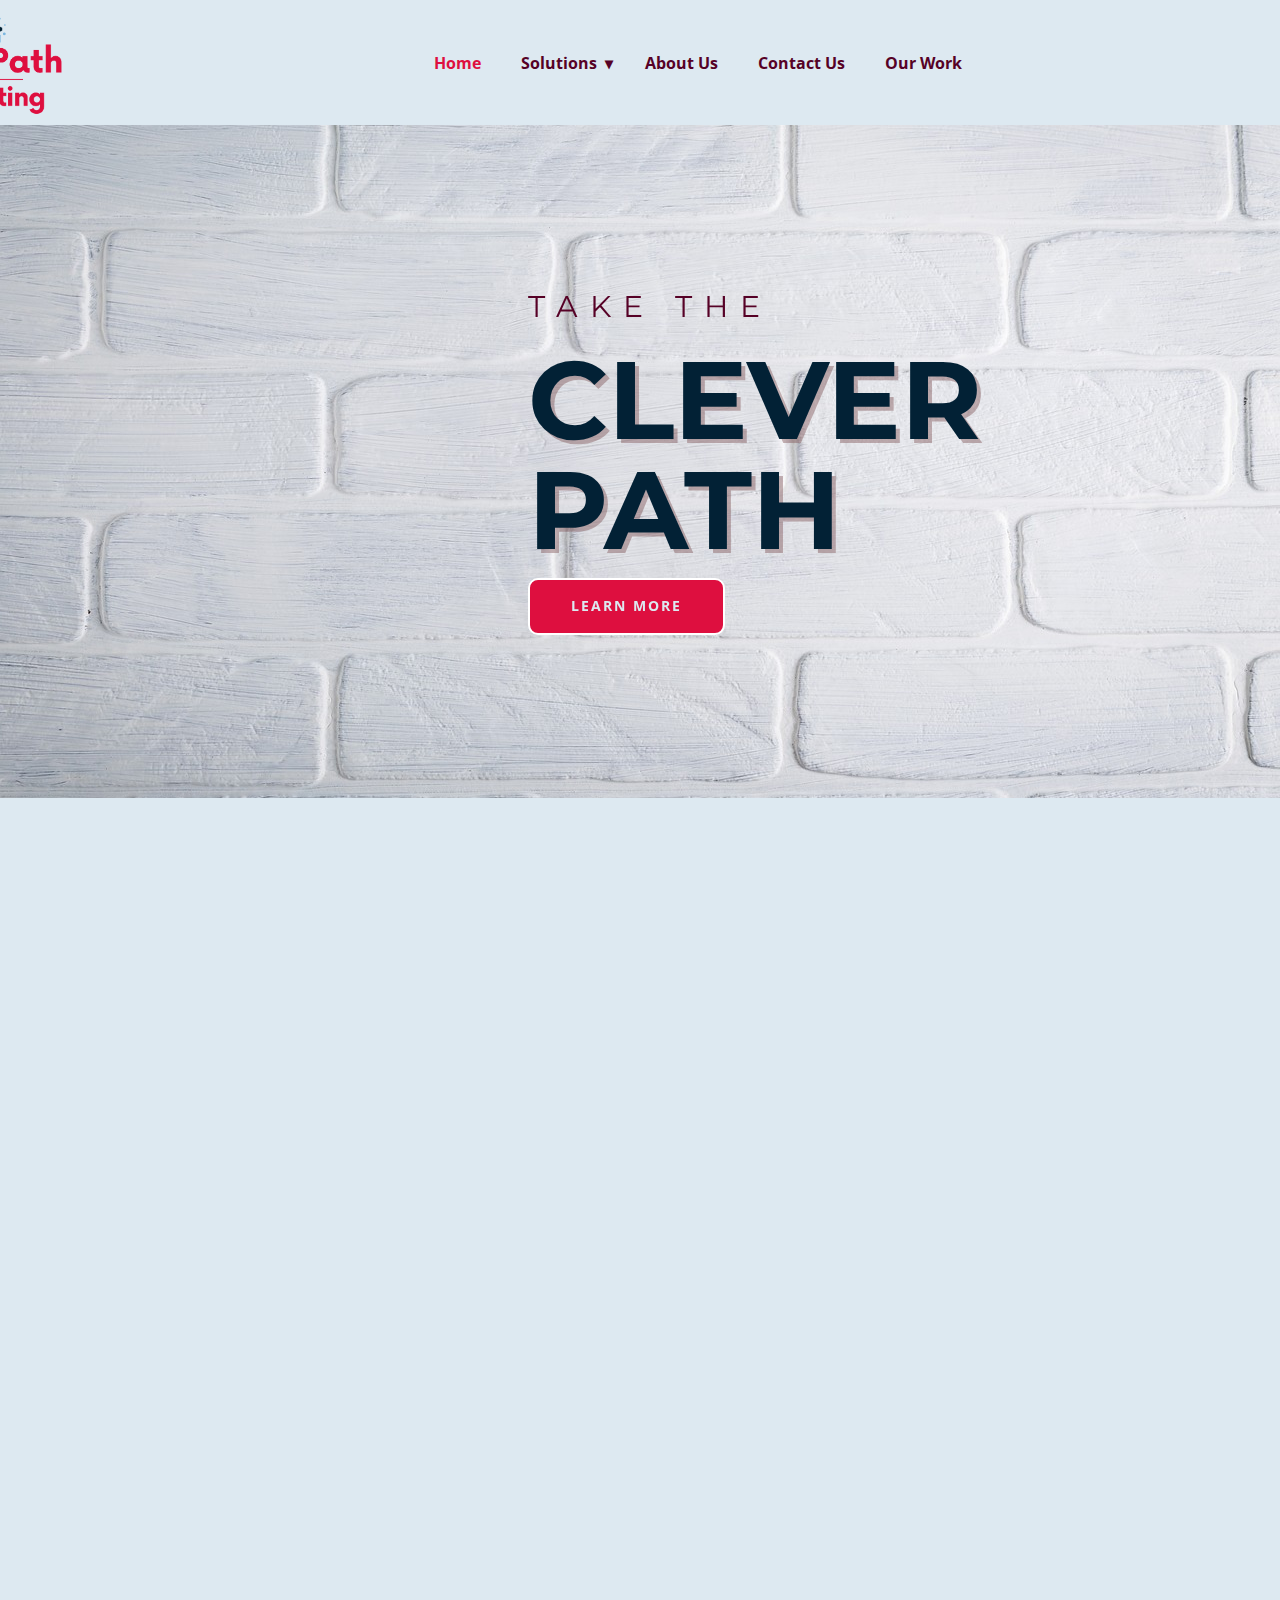
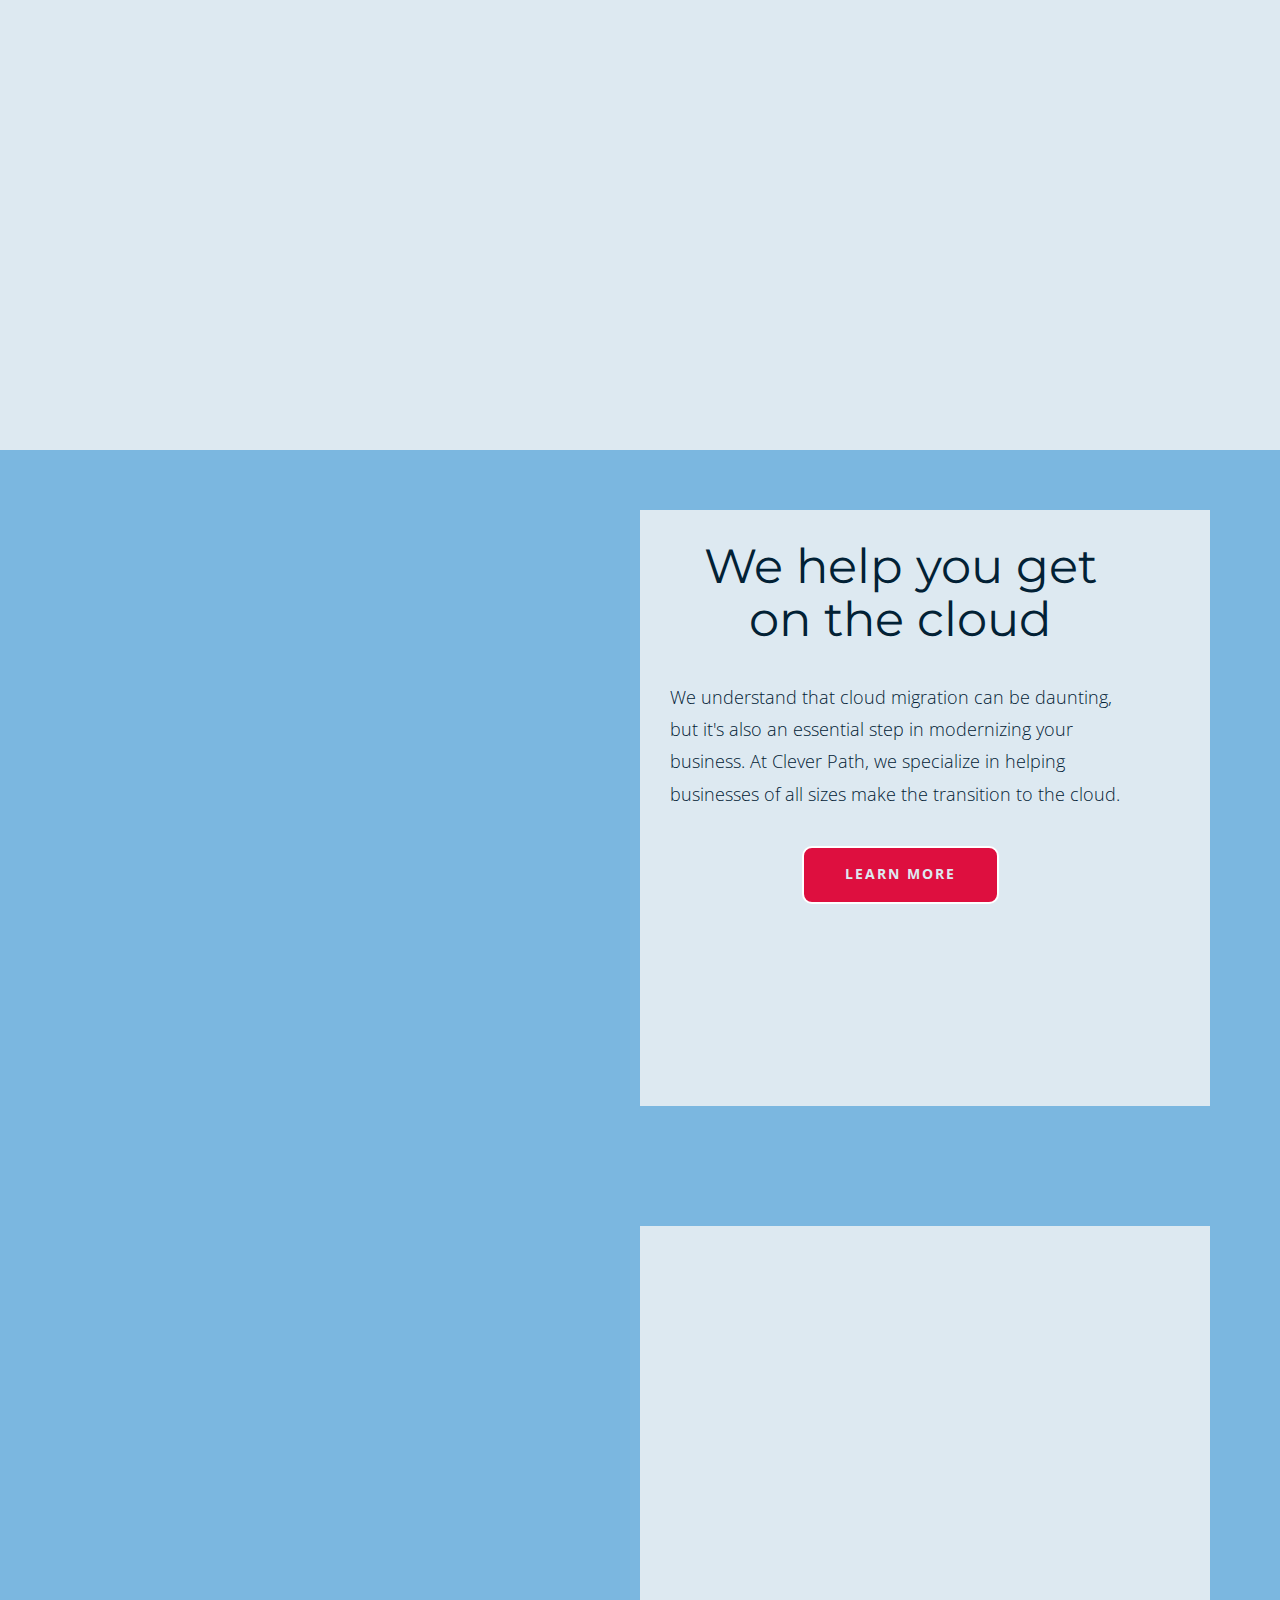
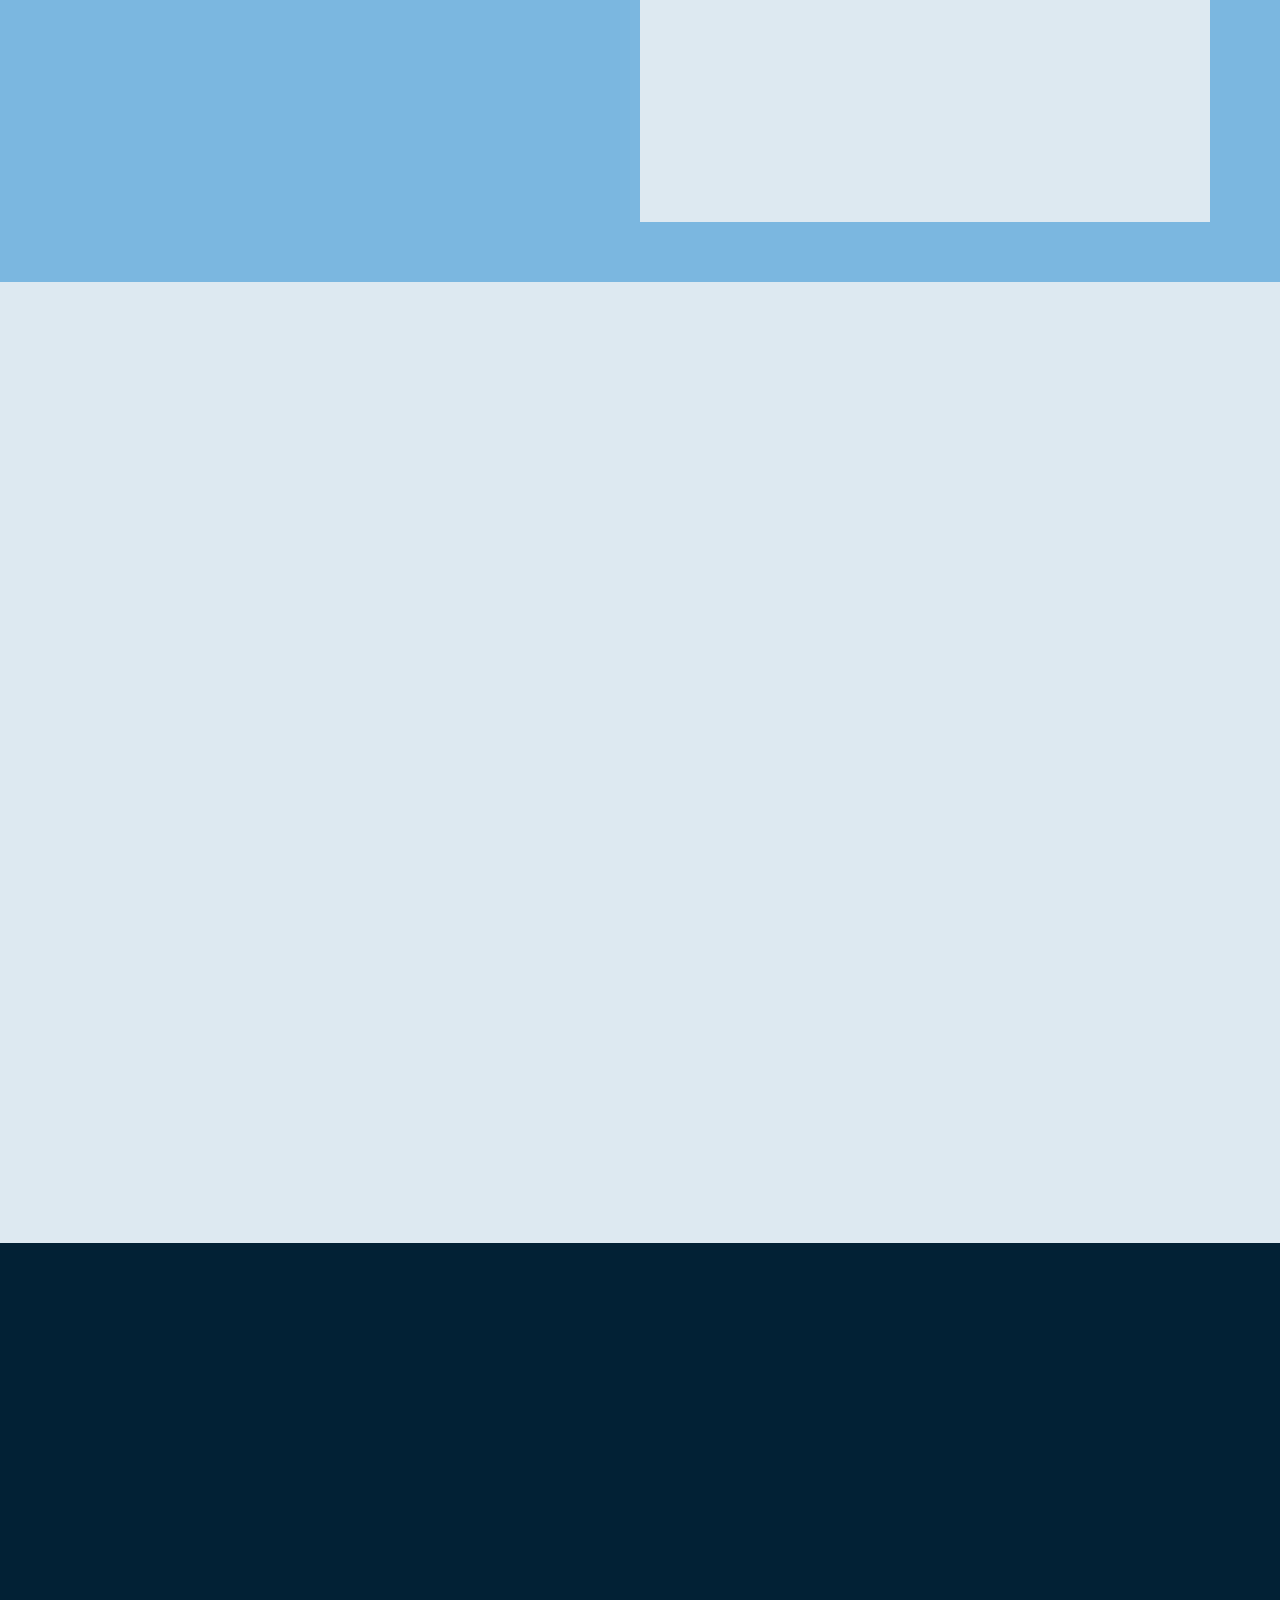
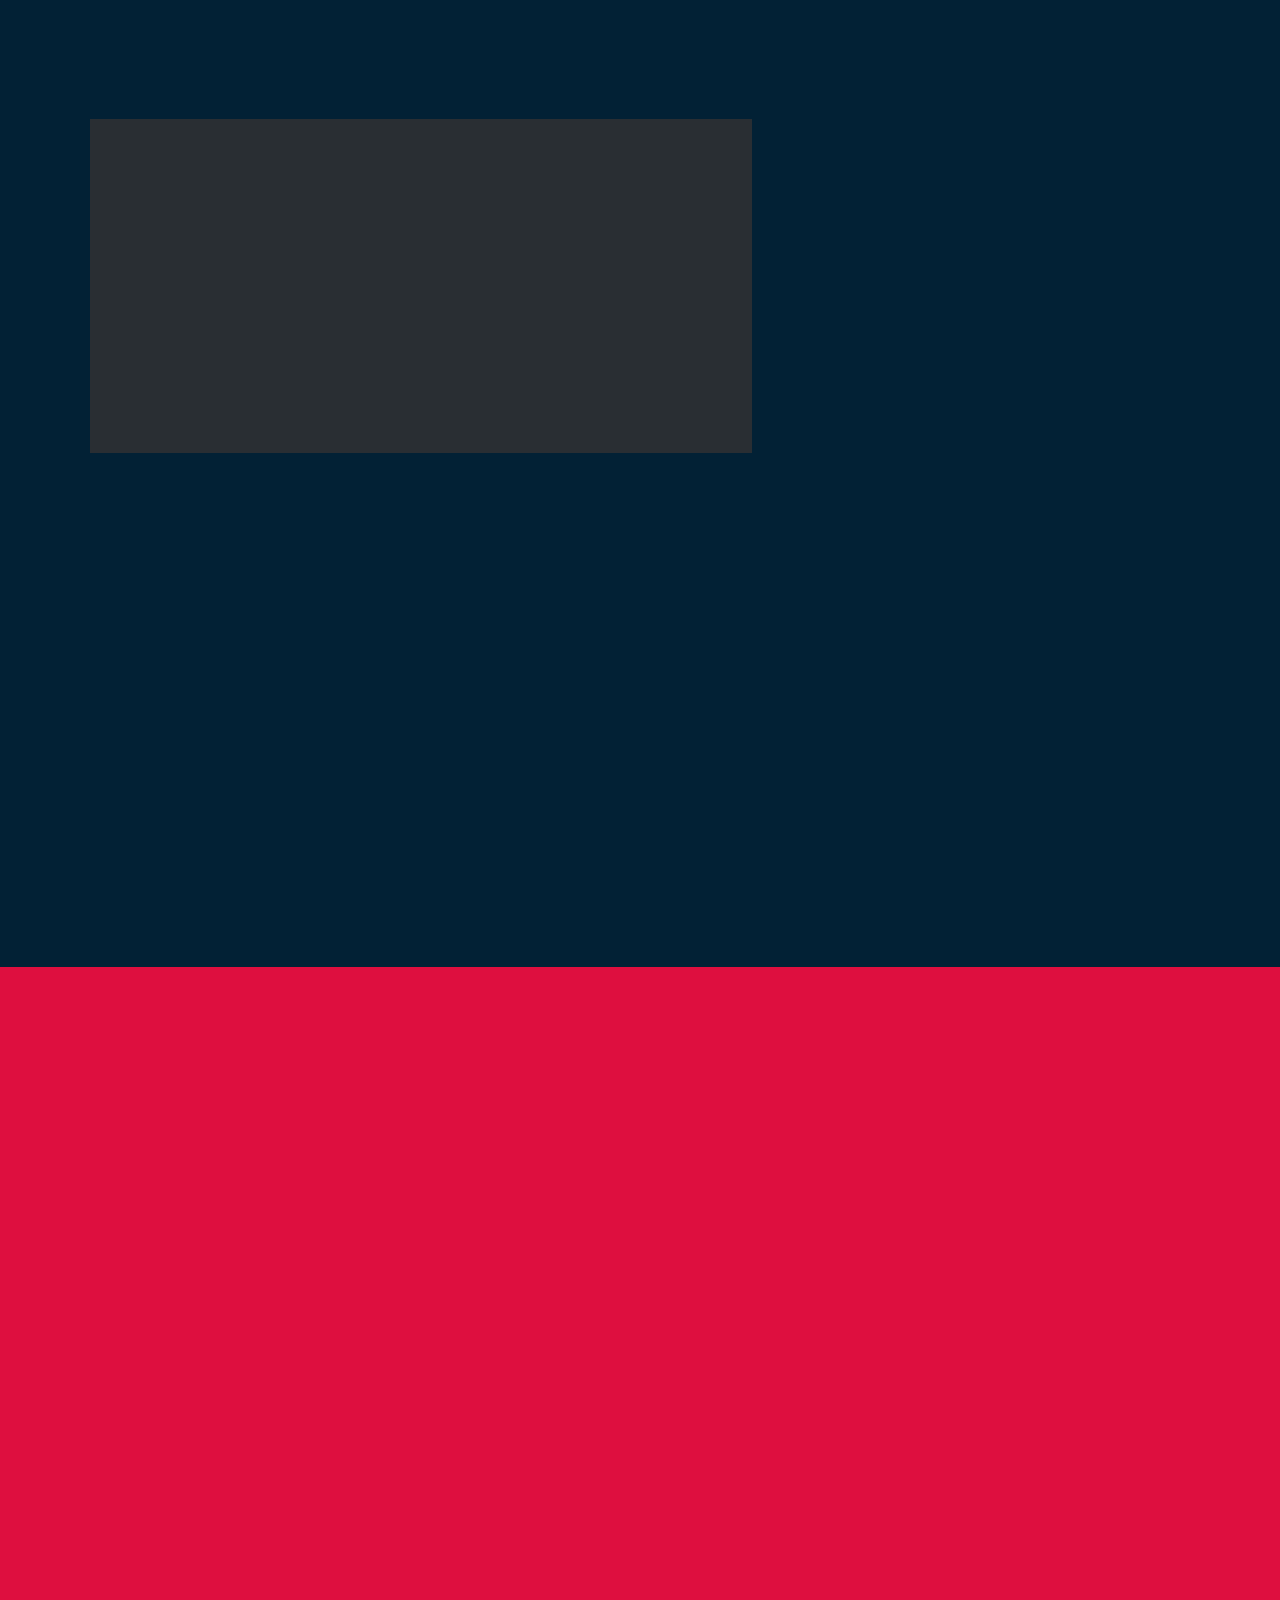
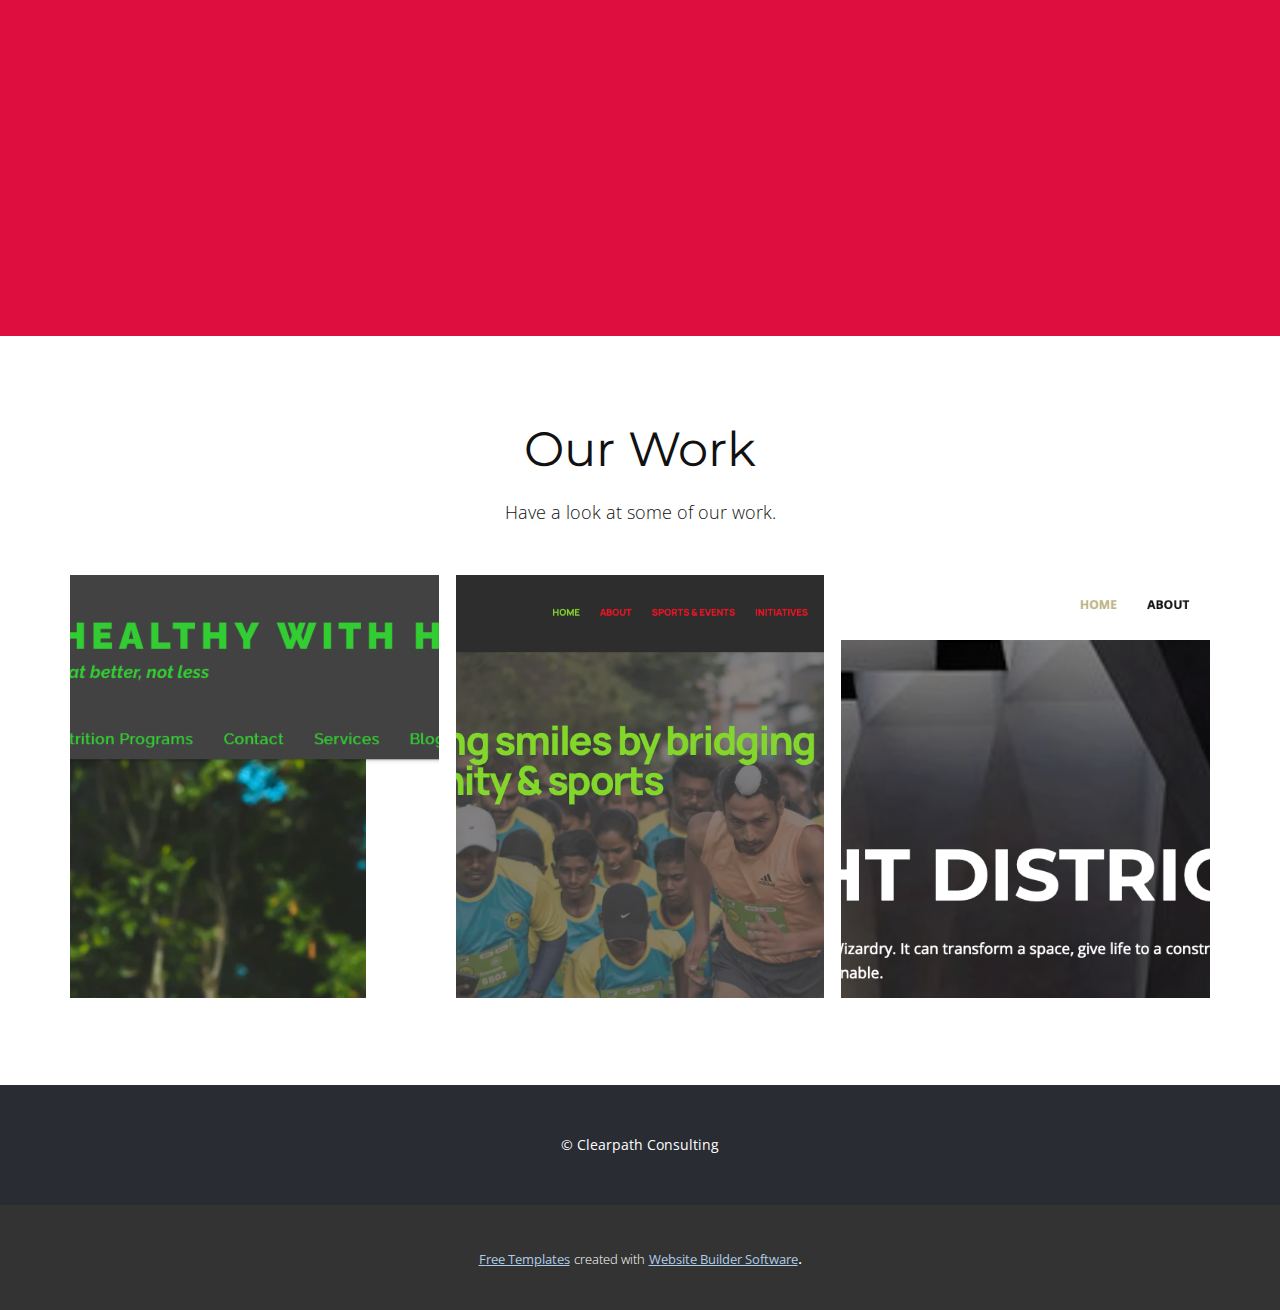
==== index.html @ 5c54d7be "initial commit" ====
<!DOCTYPE html>
<html style="font-size: 16px;" lang="en"><head>
    <meta name="viewport" content="width=device-width, initial-scale=1.0">
    <meta charset="utf-8">
    <meta name="keywords" content="CreativeAgency, ​We Create Websites, ​What do our users say?, Brand Identity Design Agency, ​We create and improve web &amp;amp; mobile products, ​Join Our Newsletter">
    <meta name="description" content="">
    <title>Home</title>
    <link rel="stylesheet" href="nicepage.css" media="screen">
<link rel="stylesheet" href="Home.css" media="screen">
    <script class="u-script" type="text/javascript" src="jquery.js" defer=""></script>
    <script class="u-script" type="text/javascript" src="nicepage.js" defer=""></script>
    <meta name="generator" content="Nicepage 5.9.10, nicepage.com">
    <link id="u-theme-google-font" rel="stylesheet" href="https://fonts.googleapis.com/css?family=Montserrat:100,100i,200,200i,300,300i,400,400i,500,500i,600,600i,700,700i,800,800i,900,900i|Open+Sans:300,300i,400,400i,500,500i,600,600i,700,700i,800,800i">
    <link id="u-page-google-font" rel="stylesheet" href="https://fonts.googleapis.com/css?family=Roboto+Condensed:300,300i,400,400i,700,700i">
    
    
    
    
    
    
    
    
    
    
    <script type="application/ld+json">{
		"@context": "http://schema.org",
		"@type": "Organization",
		"name": "",
		"logo": "images/ToscaBlackModernCubetechFashionBrandArtDesignLogo11.png"
}</script>
    <meta name="theme-color" content="#478ac9">
    <meta property="og:title" content="Home">
    <meta property="og:type" content="website">
  <meta data-intl-tel-input-cdn-path="intlTelInput/"></head>
  <body data-home-page="Home.html" data-home-page-title="Home" class="u-body u-xl-mode" data-lang="en"><header class="u-clearfix u-custom-color-3 u-header u-header" id="sec-176e"><div class="u-clearfix u-sheet u-sheet-1">
        <a href="https://nicepage.com" class="u-image u-logo u-image-1" data-image-width="1238" data-image-height="798">
          <img src="images/ToscaBlackModernCubetechFashionBrandArtDesignLogo11.png" class="u-logo-image u-logo-image-1">
        </a>
        <nav class="u-align-left u-dropdown-icon u-menu u-menu-dropdown u-offcanvas u-menu-1" data-responsive-from="MD">
          <div class="menu-collapse" style="font-size: 1rem; letter-spacing: 0px; font-weight: 700;">
            <a class="u-button-style u-custom-border u-custom-border-color u-custom-borders u-custom-left-right-menu-spacing u-custom-text-active-color u-custom-text-color u-custom-text-hover-color u-custom-top-bottom-menu-spacing u-nav-link" href="#">
              <svg class="u-svg-link" preserveAspectRatio="xMidYMin slice" viewBox="0 0 302 302" style=""><use xmlns:xlink="http://www.w3.org/1999/xlink" xlink:href="#svg-8a8f"></use></svg>
              <svg xmlns="http://www.w3.org/2000/svg" xmlns:xlink="http://www.w3.org/1999/xlink" version="1.1" id="svg-8a8f" x="0px" y="0px" viewBox="0 0 302 302" style="enable-background:new 0 0 302 302;" xml:space="preserve" class="u-svg-content"><g><rect y="36" width="302" height="30"></rect><rect y="236" width="302" height="30"></rect><rect y="136" width="302" height="30"></rect>
</g><g></g><g></g><g></g><g></g><g></g><g></g><g></g><g></g><g></g><g></g><g></g><g></g><g></g><g></g><g></g></svg>
            </a>
          </div>
          <div class="u-custom-menu u-nav-container">
            <ul class="u-nav u-spacing-20 u-unstyled u-nav-1"><li class="u-nav-item"><a class="u-border-active-palette-1-base u-border-hover-palette-1-light-1 u-button-style u-nav-link u-text-active-custom-color-4 u-text-custom-color-5 u-text-hover-palette-2-base" href="Home.html" style="padding: 10px;">Home</a>
</li><li class="u-nav-item"><a class="u-border-active-palette-1-base u-border-hover-palette-1-light-1 u-button-style u-nav-link u-text-active-custom-color-4 u-text-custom-color-5 u-text-hover-palette-2-base" href="Solutions.html" style="padding: 10px;">Solutions</a><div class="u-nav-popup"><ul class="u-border-1 u-border-grey-75 u-h-spacing-35 u-nav u-unstyled u-v-spacing-17 u-nav-2"><li class="u-nav-item"><a class="u-active-custom-color-3 u-button-style u-custom-color-2 u-hover-custom-color-1 u-nav-link u-text-active-custom-color-5 u-text-custom-color-1 u-text-hover-custom-color-3" href="Home.html#carousel_5587">Website Development</a>
</li><li class="u-nav-item"><a class="u-active-custom-color-3 u-button-style u-custom-color-2 u-hover-custom-color-1 u-nav-link u-text-active-custom-color-5 u-text-custom-color-1 u-text-hover-custom-color-3" href="Home.html#carousel_422d">App Development</a>
</li><li class="u-nav-item"><a class="u-active-custom-color-3 u-button-style u-custom-color-2 u-hover-custom-color-1 u-nav-link u-text-active-custom-color-5 u-text-custom-color-1 u-text-hover-custom-color-3" href="Home.html#carousel_0ec8">Cloud Solutions</a>
</li><li class="u-nav-item"><a class="u-active-custom-color-3 u-button-style u-custom-color-2 u-hover-custom-color-1 u-nav-link u-text-active-custom-color-5 u-text-custom-color-1 u-text-hover-custom-color-3" href="Home.html#carousel_21ff">Other Services</a>
</li></ul>
</div>
</li><li class="u-nav-item"><a class="u-border-active-palette-1-base u-border-hover-palette-1-light-1 u-button-style u-nav-link u-text-active-custom-color-4 u-text-custom-color-5 u-text-hover-palette-2-base" href="Home.html#sec-e8a4" style="padding: 10px;">About Us</a>
</li><li class="u-nav-item"><a class="u-border-active-palette-1-base u-border-hover-palette-1-light-1 u-button-style u-nav-link u-text-active-custom-color-4 u-text-custom-color-5 u-text-hover-palette-2-base" href="Home.html#carousel_888a" style="padding: 10px;">Contact Us</a>
</li><li class="u-nav-item"><a class="u-border-active-palette-1-base u-border-hover-palette-1-light-1 u-button-style u-nav-link u-text-active-custom-color-4 u-text-custom-color-5 u-text-hover-palette-2-base" href="Home.html#sec-b606" style="padding: 10px;">Our Work</a>
</li></ul>
          </div>
          <div class="u-custom-menu u-nav-container-collapse">
            <div class="u-align-center u-black u-container-style u-inner-container-layout u-opacity u-opacity-95 u-sidenav">
              <div class="u-inner-container-layout u-sidenav-overflow">
                <div class="u-menu-close"></div>
                <ul class="u-align-center u-nav u-popupmenu-items u-unstyled u-nav-3"><li class="u-nav-item"><a class="u-button-style u-nav-link" href="Home.html">Home</a>
</li><li class="u-nav-item"><a class="u-button-style u-nav-link" href="Solutions.html">Solutions</a><div class="u-nav-popup"><ul class="u-border-1 u-border-grey-75 u-h-spacing-35 u-nav u-unstyled u-v-spacing-17 u-nav-4"><li class="u-nav-item"><a class="u-button-style u-nav-link" href="Home.html#carousel_5587">Website Development</a>
</li><li class="u-nav-item"><a class="u-button-style u-nav-link" href="Home.html#carousel_422d">App Development</a>
</li><li class="u-nav-item"><a class="u-button-style u-nav-link" href="Home.html#carousel_0ec8">Cloud Solutions</a>
</li><li class="u-nav-item"><a class="u-button-style u-nav-link" href="Home.html#carousel_21ff">Other Services</a>
</li></ul>
</div>
</li><li class="u-nav-item"><a class="u-button-style u-nav-link" href="Home.html#sec-e8a4">About Us</a>
</li><li class="u-nav-item"><a class="u-button-style u-nav-link" href="Home.html#carousel_888a">Contact Us</a>
</li><li class="u-nav-item"><a class="u-button-style u-nav-link" href="Home.html#sec-b606">Our Work</a>
</li></ul>
              </div>
            </div>
            <div class="u-black u-menu-overlay u-opacity u-opacity-70"></div>
          </div>
        </nav>
        <img class="u-expanded-height u-image u-image-contain u-image-default u-image-2" src="images/ToscaBlackModernCubetechFashionBrandArtDesignLogo11.png" alt="" data-image-width="1238" data-image-height="798">
      </div></header>
    <section class="u-clearfix u-image u-section-1" id="carousel_42dc" data-image-width="1280" data-image-height="853">
      <div class="u-clearfix u-sheet u-valign-middle-md u-valign-middle-sm u-valign-middle-xl u-valign-middle-xs u-sheet-1">
        <div class="u-align-left u-container-style u-expanded-width-xs u-group u-group-1" data-animation-name="customAnimationIn" data-animation-duration="1500" data-animation-delay="500">
          <div class="u-container-layout u-container-layout-1">
            <h3 class="u-text u-text-custom-color-5 u-text-default u-text-1">Take the</h3>
            <h1 class="u-text u-text-custom-color-1 u-text-2">Cleve​​r<br>Pa​th
            </h1>
            <a href="Home.html#carousel_888a" class="u-active-custom-color-1 u-align-center u-border-2 u-border-active-white u-border-hover-white u-border-white u-btn u-btn-round u-button-style u-custom-color-4 u-hover-custom-color-5 u-radius-10 u-text-active-custom-color-3 u-text-custom-color-3 u-text-hover-custom-color-3 u-btn-1" data-animation-name="" data-animation-duration="0" data-animation-delay="0" data-animation-direction="">learn more</a>
          </div>
        </div>
      </div>
    </section>
    <section class="u-align-center u-clearfix u-container-align-center u-custom-color-3 u-section-2" id="sec-20f0">
      <div class="u-clearfix u-sheet u-valign-middle u-sheet-1">
        <div class="u-expanded-width u-list u-list-1">
          <div class="u-repeater u-repeater-1">
            <div class="u-align-center u-container-style u-custom-color-2 u-list-item u-radius-20 u-repeater-item u-shape-round u-list-item-1" data-animation-name="customAnimationIn" data-animation-duration="1500">
              <div class="u-container-layout u-similar-container u-container-layout-1"><span class="u-file-icon u-icon u-text-black u-icon-1" data-animation-name="customAnimationIn" data-animation-duration="1000" data-animation-delay="750"><img src="images/568717-7e9228eb.png" alt=""></span>
                <h4 class="u-custom-font u-font-roboto-condensed u-text u-text-1">Cloud Solutions</h4>
                <a href="Home.html#carousel_0ec8" class="u-border-1 u-border-active-grey-70 u-border-black u-border-hover-grey-70 u-border-no-left u-border-no-right u-border-no-top u-bottom-left-radius-0 u-bottom-right-radius-0 u-btn u-button-style u-none u-radius-0 u-text-active-palette-3-base u-text-body-color u-text-hover-palette-3-base u-top-left-radius-0 u-top-right-radius-0 u-btn-1">more</a>
              </div>
            </div>
            <div class="u-align-center u-container-style u-custom-color-2 u-list-item u-radius-20 u-repeater-item u-shape-round u-list-item-2" data-animation-name="customAnimationIn" data-animation-duration="1500">
              <div class="u-container-layout u-similar-container u-container-layout-2"><span class="u-file-icon u-icon u-text-black u-icon-2" data-animation-name="customAnimationIn" data-animation-duration="1000" data-animation-delay="750"><img src="images/2721688-f5affd8e.png" alt=""></span>
                <h4 class="u-custom-font u-font-roboto-condensed u-text u-text-2">Web Development</h4>
                <a href="Home.html#carousel_5587" class="u-border-1 u-border-active-grey-70 u-border-black u-border-hover-grey-70 u-border-no-left u-border-no-right u-border-no-top u-bottom-left-radius-0 u-bottom-right-radius-0 u-btn u-button-style u-none u-radius-0 u-text-active-palette-3-base u-text-body-color u-text-hover-palette-3-base u-top-left-radius-0 u-top-right-radius-0 u-btn-2">more</a>
              </div>
            </div>
            <div class="u-align-center u-container-style u-custom-color-2 u-list-item u-radius-20 u-repeater-item u-shape-round u-list-item-3" data-animation-name="customAnimationIn" data-animation-duration="1500">
              <div class="u-container-layout u-similar-container u-container-layout-3"><span class="u-file-icon u-icon u-text-black u-icon-3" data-animation-name="customAnimationIn" data-animation-duration="1000" data-animation-delay="750"><img src="images/2664673-d0917152.png" alt=""></span>
                <h4 class="u-custom-font u-font-roboto-condensed u-text u-text-3">Mobile App Developement</h4>
                <a href="Home.html#carousel_422d" class="u-border-1 u-border-active-grey-70 u-border-black u-border-hover-grey-70 u-border-no-left u-border-no-right u-border-no-top u-bottom-left-radius-0 u-bottom-right-radius-0 u-btn u-button-style u-none u-radius-0 u-text-active-palette-3-base u-text-body-color u-text-hover-palette-3-base u-top-left-radius-0 u-top-right-radius-0 u-btn-3">more</a>
              </div>
            </div>
            <div class="u-align-center u-container-style u-custom-color-2 u-list-item u-radius-20 u-repeater-item u-shape-round u-list-item-4" data-animation-name="customAnimationIn" data-animation-duration="1500">
              <div class="u-container-layout u-similar-container u-container-layout-4"><span class="u-file-icon u-icon u-icon-4" data-animation-name="customAnimationIn" data-animation-duration="1000" data-animation-delay="750"><img src="images/10741347.png" alt=""></span>
                <h4 class="u-custom-font u-font-roboto-condensed u-text u-text-4">Digital Marketing</h4>
                <a href="Home.html#carousel_21ff" class="u-border-1 u-border-active-grey-70 u-border-black u-border-hover-grey-70 u-border-no-left u-border-no-right u-border-no-top u-bottom-left-radius-0 u-bottom-right-radius-0 u-btn u-button-style u-none u-radius-0 u-text-active-palette-3-base u-text-body-color u-text-hover-palette-3-base u-top-left-radius-0 u-top-right-radius-0 u-btn-4">more</a>
              </div>
            </div>
          </div>
        </div>
      </div>
    </section>
    <section class="u-clearfix u-custom-color-3 u-section-3" id="carousel_5587">
      <div class="u-clearfix u-sheet u-sheet-1">
        <div class="u-expanded-width-md u-expanded-width-sm u-expanded-width-xs u-grey-5 u-radius-15 u-shape u-shape-round u-shape-1" data-animation-name="customAnimationIn" data-animation-duration="1500" data-animation-delay="0"></div>
        <div class="u-custom-color-2 u-shape u-shape-rectangle u-shape-2" data-animation-name="customAnimationIn" data-animation-duration="1500"></div>
        <div class="u-align-left u-container-style u-group u-shape-rectangle u-group-1">
          <div class="u-container-layout u-valign-middle-lg u-container-layout-1">
            <img src="images/aa49e5bbcb321c65e1d4ba4d4afa599b.png" alt="" class="u-image u-image-default u-image-1" data-image-width="817" data-image-height="799" data-animation-name="customAnimationIn" data-animation-duration="1250" data-animation-delay="250">
            <img src="images/c43f809d31edee21971050651fcfcbb5a9292cf536c092ce64c6f22769df2cb768da1dc396044d9c482ab3f46cb1008917714fa247987b619cf3ab_1280.jpg" alt="" class="u-image u-image-default u-image-2" data-image-width="1280" data-image-height="853" data-animation-name="customAnimationIn" data-animation-duration="1750" data-animation-delay="250">
          </div>
        </div>
        <div class="u-container-style u-expanded-width-xs u-group u-shape-rectangle u-group-2" data-animation-name="customAnimationIn" data-animation-duration="1500">
          <div class="u-container-layout u-valign-top u-container-layout-2">
            <h2 class="u-align-center u-text u-text-custom-color-1 u-text-1"> We create websites</h2>
            <p class="u-align-left u-text u-text-custom-color-1 u-text-2"> We believe that a website is more than just an online presence. It's a powerful tool that can help businesses reach new audiences, generate leads, and drive growth. That's why we're passionate about creating websites that are not only visually stunning but also highly functional and effective.</p>
            <a href="Home.html#carousel_888a" class="u-active-custom-color-1 u-align-center u-border-2 u-border-active-white u-border-hover-white u-border-white u-btn u-btn-round u-button-style u-custom-color-4 u-hover-custom-color-5 u-radius-10 u-text-active-custom-color-3 u-text-custom-color-3 u-text-hover-custom-color-3 u-btn-1" data-animation-name="" data-animation-duration="0" data-animation-delay="0" data-animation-direction="">learn more</a>
          </div>
        </div>
      </div>
    </section>
    <section class="u-align-center u-clearfix u-custom-color-2 u-valign-middle u-section-4" id="carousel_0ec8" data-animation-name="" data-animation-duration="0" data-animation-delay="0" data-animation-direction="">
      <div class="u-clearfix u-sheet u-sheet-1">
        <div class="u-clearfix u-expanded-width u-layout-wrap u-layout-wrap-1">
          <div class="u-layout">
            <div class="u-layout-row">
              <div class="u-align-center u-container-style u-custom-color-3 u-layout-cell u-size-30-lg u-size-30-xl u-size-60-md u-size-60-sm u-size-60-xs u-layout-cell-1" data-animation-name="customAnimationIn" data-animation-duration="1500">
                <div class="u-container-layout u-valign-middle u-container-layout-1">
                  <img class="u-expanded-width u-image u-image-contain u-image-1" src="images/cbcf051e9456dfaa99ba7140f59c701ec4b8000f1d8920e5ba3833ebf92280126717e0f4117621e37648de534c2a740dad07df397b5ab1ec386798_1280.jpg" data-image-width="1280" data-image-height="593" data-animation-name="customAnimationIn" data-animation-duration="1250" data-animation-delay="500">
                </div>
              </div>
              <div class="u-container-style u-custom-color-3 u-layout-cell u-size-30-lg u-size-30-xl u-size-60-md u-size-60-sm u-size-60-xs u-layout-cell-2">
                <div class="u-container-layout u-valign-top u-container-layout-2">
                  <h2 class="u-align-center u-text u-text-custom-color-1 u-text-1">We help you get on the cloud</h2>
                  <p class="u-align-left u-text u-text-custom-color-1 u-text-2"> We understand that cloud migration can be daunting, but it's also an essential step in modernizing your business. At Clever Path, we specialize in helping businesses of all sizes make the transition to the cloud.</p>
                  <a href="Home.html#carousel_888a" class="u-active-custom-color-1 u-align-center u-border-2 u-border-active-white u-border-hover-white u-border-white u-btn u-btn-round u-button-style u-custom-color-4 u-hover-custom-color-5 u-radius-10 u-text-active-custom-color-3 u-text-custom-color-3 u-text-hover-custom-color-3 u-btn-1" data-animation-name="" data-animation-duration="0" data-animation-delay="0" data-animation-direction="">learn more</a>
                </div>
              </div>
            </div>
          </div>
        </div>
      </div>
    </section>
    <section class="u-align-center u-clearfix u-custom-color-2 u-valign-middle u-section-5" id="carousel_422d" data-animation-name="" data-animation-duration="0" data-animation-delay="0" data-animation-direction="">
      <div class="u-clearfix u-sheet u-sheet-1">
        <div class="u-clearfix u-expanded-width u-layout-wrap u-layout-wrap-1">
          <div class="u-layout">
            <div class="u-layout-row">
              <div class="u-container-style u-custom-color-3 u-layout-cell u-size-30-lg u-size-30-xl u-size-60-md u-size-60-sm u-size-60-xs u-layout-cell-1" data-animation-name="customAnimationIn" data-animation-duration="1500">
                <div class="u-container-layout u-valign-top u-container-layout-1">
                  <h2 class="u-align-center u-text u-text-custom-color-1 u-text-1"> We create and improve web &amp; mobile products</h2>
                  <p class="u-align-left u-text u-text-custom-color-1 u-text-2"> Whether you're launching a new product or looking to improve an existing one, our team of experienced developers are here to help.</p>
                  <a href="Home.html#carousel_888a" class="u-active-custom-color-1 u-align-center u-border-2 u-border-active-white u-border-hover-white u-border-white u-btn u-btn-round u-button-style u-custom-color-4 u-hover-custom-color-5 u-radius-10 u-text-active-custom-color-3 u-text-custom-color-3 u-text-hover-custom-color-3 u-btn-1" data-animation-name="" data-animation-duration="0" data-animation-delay="0" data-animation-direction="">learn more</a>
                </div>
              </div>
              <div class="u-align-center u-container-style u-custom-color-3 u-layout-cell u-size-30-lg u-size-30-xl u-size-60-md u-size-60-sm u-size-60-xs u-layout-cell-2">
                <div class="u-container-layout u-valign-middle u-container-layout-2">
                  <img class="u-expanded-width u-image u-image-contain u-image-1" src="images/-min.png" data-image-width="900" data-image-height="850" data-animation-name="customAnimationIn" data-animation-duration="1250" data-animation-delay="500">
                </div>
              </div>
            </div>
          </div>
        </div>
      </div>
    </section>
    <section class="u-clearfix u-custom-color-3 u-section-6" id="carousel_21ff">
      <div class="u-clearfix u-sheet u-sheet-1">
        <div class="u-grey-5 u-radius-15 u-shape u-shape-round u-shape-1" data-animation-name="customAnimationIn" data-animation-duration="1500" data-animation-delay="0"></div>
        <div class="u-palette-1-dark-2 u-shape u-shape-rectangle u-shape-2" data-animation-name="customAnimationIn" data-animation-duration="1500"></div>
        <div class="u-container-style u-custom-color-2 u-group u-shape-rectangle u-group-1" data-animation-name="customAnimationIn" data-animation-duration="1500">
          <div class="u-container-layout u-container-layout-1">
            <h2 class="u-align-center u-text u-text-custom-color-1 u-text-1"> We solve your problems</h2>
            <p class="u-align-left u-text u-text-custom-color-1 u-text-2"> At CleverPath, we understand that every business faces unique challenges. Whether you're struggling with outdated technology, inefficient processes, or a lack of expertise, we're here to help.</p>
            <a href="Home.html#carousel_888a" class="u-active-custom-color-1 u-align-center u-border-2 u-border-active-white u-border-hover-white u-border-white u-btn u-btn-round u-button-style u-custom-color-4 u-hover-custom-color-5 u-radius-10 u-text-active-custom-color-3 u-text-custom-color-3 u-text-hover-custom-color-3 u-btn-1" data-animation-name="" data-animation-duration="0" data-animation-delay="0" data-animation-direction="">learn more</a>
          </div>
        </div>
        <div class="u-align-left u-container-style u-group u-shape-rectangle u-group-2">
          <div class="u-container-layout u-container-layout-2">
            <img src="images/aa49e5bbcb321c65e1d4ba4d4afa599b.png" alt="" class="u-image u-image-default u-image-1" data-image-width="817" data-image-height="799" data-animation-name="customAnimationIn" data-animation-duration="1250" data-animation-delay="250">
            <img src="images/c092ce1eea95f24233914bef16a6fe1c9bae2350ca2fa7d5523264005c2b505f5480d653efb050c5489086d588d1ee58f0b645463c3b9959e12b74_1280.jpg" alt="" class="u-image u-image-default u-image-2" data-image-width="1280" data-image-height="1280" data-animation-name="customAnimationIn" data-animation-duration="1750" data-animation-delay="250">
          </div>
        </div>
      </div>
    </section>
    <section class="u-align-center-lg u-align-center-md u-align-center-sm u-align-center-xs u-clearfix u-custom-color-1 u-section-7" id="sec-e8a4">
      <div class="u-clearfix u-sheet u-valign-middle-xs u-sheet-1">
        <div class="u-palette-1-dark-3 u-shape u-shape-rectangle u-shape-1"></div>
        <img class="u-image u-image-1" src="images/32d2b54034cf4fdc3c56e89852233345738f070104f66acbb29cd577edb9e104ea0f7f97e475771142e6d000864ab467d91a21bb2a8bf9c51000ef_1280.png" data-image-width="1280" data-image-height="960" data-animation-name="customAnimationIn" data-animation-duration="1250">
        <div class="u-opacity u-opacity-80 u-shape u-shape-svg u-text-grey-5 u-shape-2" data-animation-name="customAnimationIn" data-animation-duration="1500" data-animation-direction="" data-animation-delay="250">
          <svg class="u-svg-link" preserveAspectRatio="none" viewBox="0 0 160 160" style=""><use xmlns:xlink="http://www.w3.org/1999/xlink" xlink:href="#svg-db78"></use></svg>
          <svg xmlns="http://www.w3.org/2000/svg" xmlns:xlink="http://www.w3.org/1999/xlink" version="1.1" xml:space="preserve" class="u-svg-content" viewBox="0 0 160 160" x="0px" y="0px" id="svg-db78"><path d="M114.3,152.3l38-38C144.4,130.9,130.9,144.4,114.3,152.3z M117.1,9.1l-108,108c0.8,1.6,1.7,3.2,2.7,4.8l110-110
	C120.3,10.9,118.7,10,117.1,9.1z M97.5,2L2,97.5c0.4,2,1,4,1.5,5.9l99.9-99.9C101.5,2.9,99.5,2.4,97.5,2z M80,160c2,0,4-0.1,5.9-0.2
	l73.9-73.9c0.1-2,0.2-3.9,0.2-5.9c0-0.6,0-1.2,0-1.9L78.1,160C78.8,160,79.4,160,80,160z M34.9,146.1c1.5,1,3,2,4.6,2.9L149,39.5
	c-0.9-1.6-1.9-3.1-2.9-4.6L34.9,146.1z M132.7,19.8L19.8,132.7c1.2,1.3,2.3,2.6,3.6,3.9L136.6,23.4C135.3,22.2,134,21,132.7,19.8z
	 M59.6,157.4l97.8-97.8c-0.5-1.9-1.1-3.8-1.7-5.7L53.9,155.6C55.8,156.3,57.7,156.9,59.6,157.4z M7.6,45.9L45.9,7.6
	C29.1,15.5,15.5,29.1,7.6,45.9z M80,0c-2.6,0-5.1,0.1-7.6,0.4l-72,72C0.1,74.9,0,77.4,0,80c0,0.1,0,0.2,0,0.2L80.2,0
	C80.2,0,80.1,0,80,0z"></path></svg>
        </div>
        <div class="u-align-left u-container-style u-custom-color-3 u-group u-radius-15 u-shape-round u-group-1" data-animation-name="customAnimationIn" data-animation-duration="1500" data-animation-delay="250">
          <div class="u-container-layout u-container-layout-1">
            <h3 class="u-align-center u-text u-text-custom-color-1 u-text-1">Who We Are</h3>
            <p class="u-align-center u-text u-text-custom-color-1 u-text-2">At Clever Path Consulting, we are passionate about technology and its potential to transform businesses. We specialize in providing end-to-end tech solutions that help our clients streamline their operations, enhance their online presence, and drive growth.Our team of experienced developers work closely with our clients to understand their unique business needs and craft customized solutions that deliver measurable results. We believe that every business is unique, and we strive to tailor our services to meet the specific requirements of each client. We offer a wide range of tech solutions, including website creation, app development, e-commerce solutions, cloud hosting, and more. Our team stays up-to-date with the latest trends and technologies in the industry to ensure that we can deliver innovative and cutting-edge solutions that help our clients stay ahead of the competition.<br>At Clever Path Consulting, we are committed to providing exceptional service and support to our clients. We believe in building long-lasting relationships with our clients based on trust, transparency, and mutual respect. We are proud to have helped numerous businesses achieve their goals and look forward to working with you to take your business to the next level.
            </p>
            <a href="Home.html#sec-b606" class="u-active-custom-color-1 u-align-center u-border-2 u-border-active-white u-border-hover-white u-border-white u-btn u-btn-round u-button-style u-custom-color-4 u-hover-custom-color-5 u-radius-10 u-text-active-custom-color-3 u-text-custom-color-3 u-text-hover-custom-color-3 u-btn-1" data-animation-name="" data-animation-duration="0" data-animation-delay="0" data-animation-direction="">learn more</a>
          </div>
        </div>
      </div>
    </section>
    <section class="u-clearfix u-custom-color-4 u-section-8" id="carousel_888a">
      <div class="u-clearfix u-sheet u-sheet-1">
        <div alt="" class="u-align-left u-image u-image-circle u-image-1" data-image-width="1280" data-image-height="1280" data-animation-name="customAnimationIn" data-animation-duration="1000"></div>
        <div alt="" class="u-align-left u-image u-image-circle u-image-2" data-image-width="1280" data-image-height="853" data-animation-name="customAnimationIn" data-animation-duration="1500" data-animation-delay="500"></div>
        <div class="u-align-left u-container-style u-custom-color-3 u-expanded-width-xs u-group u-radius-15 u-shape-round u-group-1" data-animation-name="customAnimationIn" data-animation-duration="1500" data-animation-delay="250">
          <div class="u-container-layout u-container-layout-1">
            <h2 class="u-text u-text-1">Get started with your journey<br>
            </h2>
            <ul class="u-custom-list u-spacing-13 u-text u-text-2">
              <li style="padding-left: 10px;">
                <div class="u-list-icon u-text-palette-4-base">
                  <svg class="u-svg-content" viewBox="0 0 512 512" id="svg-d4b5" style="font-size: 1em; margin: -1em;"><path d="m433.1 67.1-231.8 231.9c-6.2 6.2-16.4 6.2-22.6 0l-99.8-99.8-78.9 78.8 150.5 150.5c10.5 10.5 24.6 16.3 39.4 16.3 14.8 0 29-5.9 39.4-16.3l282.7-282.5z" fill="currentColor"></path></svg>
                </div>Contact us.
              </li>
              <li style="padding-left: 10px;">
                <div class="u-list-icon u-text-palette-4-base">
                  <svg class="u-svg-content" viewBox="0 0 512 512" id="svg-d4b5" style="font-size: 1em; margin: -1em;"><path d="m433.1 67.1-231.8 231.9c-6.2 6.2-16.4 6.2-22.6 0l-99.8-99.8-78.9 78.8 150.5 150.5c10.5 10.5 24.6 16.3 39.4 16.3 14.8 0 29-5.9 39.4-16.3l282.7-282.5z" fill="currentColor"></path></svg>
                </div>Tell us your requirements.
              </li>
              <li style="padding-left: 10px;">
                <div class="u-list-icon u-text-palette-4-base">
                  <svg class="u-svg-content" viewBox="0 0 512 512" id="svg-d4b5" style="font-size: 1em; margin: -1em;"><path d="m433.1 67.1-231.8 231.9c-6.2 6.2-16.4 6.2-22.6 0l-99.8-99.8-78.9 78.8 150.5 150.5c10.5 10.5 24.6 16.3 39.4 16.3 14.8 0 29-5.9 39.4-16.3l282.7-282.5z" fill="currentColor"></path></svg>
                </div>Get a Quote.
              </li>
              <li style="padding-left: 10px;">
                <div class="u-list-icon u-text-palette-4-base">
                  <svg class="u-svg-content" viewBox="0 0 512 512" id="svg-d4b5" style="font-size: 1em; margin: -1em;"><path d="m433.1 67.1-231.8 231.9c-6.2 6.2-16.4 6.2-22.6 0l-99.8-99.8-78.9 78.8 150.5 150.5c10.5 10.5 24.6 16.3 39.4 16.3 14.8 0 29-5.9 39.4-16.3l282.7-282.5z" fill="currentColor"></path></svg>
                </div>Collaborate with us.
              </li>
            </ul>
            <a href="mailto:info@cleverpathconsulting.com" class="u-active-custom-color-1 u-align-center u-border-2 u-border-active-white u-border-hover-white u-border-white u-btn u-btn-round u-button-style u-custom-color-4 u-hover-custom-color-5 u-radius-10 u-text-active-custom-color-3 u-text-custom-color-3 u-text-hover-custom-color-3 u-btn-1" data-animation-name="" data-animation-duration="0" data-animation-delay="0" data-animation-direction="">CONTACT US</a>
          </div>
        </div>
      </div>
    </section>
    <section class="u-align-center u-clearfix u-section-9" id="sec-b606">
      <div class="u-clearfix u-sheet u-valign-middle u-sheet-1">
        <h2 class="u-text u-text-default u-text-1">Our Work</h2>
        <p class="u-text u-text-2">Have a look at some of our work.</p>
        <div class="u-expanded-width u-gallery u-layout-grid u-lightbox u-show-text-on-hover u-gallery-1">
          <div class="u-gallery-inner u-gallery-inner-1">
            <div class="u-effect-fade u-gallery-item" data-href="https://www.healthywithhema.com">
              <div class="u-back-slide" data-image-width="954" data-image-height="505">
                <img class="u-back-image u-expanded" src="images/Screenshot2023-05-13at10.50.49PM.png">
              </div>
              <div class="u-over-slide u-shading u-over-slide-1">
                <h3 class="u-gallery-heading"></h3>
                <p class="u-gallery-text"></p>
              </div>
            </div>
            <div class="u-effect-fade u-gallery-item" data-href="https://www.blrsports.org">
              <div class="u-back-slide" data-image-width="1095" data-image-height="635">
                <img class="u-back-image u-expanded" src="images/Screenshot2023-05-13at10.51.58PM.png">
              </div>
              <div class="u-over-slide u-shading u-over-slide-2">
                <h3 class="u-gallery-heading"></h3>
                <p class="u-gallery-text"></p>
              </div>
            </div>
            <div class="u-effect-fade u-gallery-item" data-href="https://www.brightdistrict.com">
              <div class="u-back-slide" data-image-width="1170" data-image-height="560">
                <img class="u-back-image u-expanded" src="images/Screenshot2023-05-13at10.53.35PM.png">
              </div>
              <div class="u-over-slide u-shading u-over-slide-3">
                <h3 class="u-gallery-heading"></h3>
                <p class="u-gallery-text"></p>
              </div>
            </div>
          </div>
        </div>
      </div>
    </section>
    
    
    <footer class="u-align-center u-clearfix u-footer u-palette-5-dark-3 u-footer" id="sec-6a02"><div class="u-clearfix u-sheet u-sheet-1">
        <p class="u-small-text u-text u-text-variant u-text-1">© Clearpath Consulting<br>
        </p>
      </div></footer>
    <section class="u-backlink u-clearfix u-grey-80">
      <a class="u-link" href="https://nicepage.com/templates" target="_blank">
        <span>Free Templates</span>
      </a>
      <p class="u-text">
        <span>created with</span>
      </p>
      <a class="u-link" href="" target="_blank">
        <span>Website Builder Software</span>
      </a>. 
    </section>
  
</body></html>
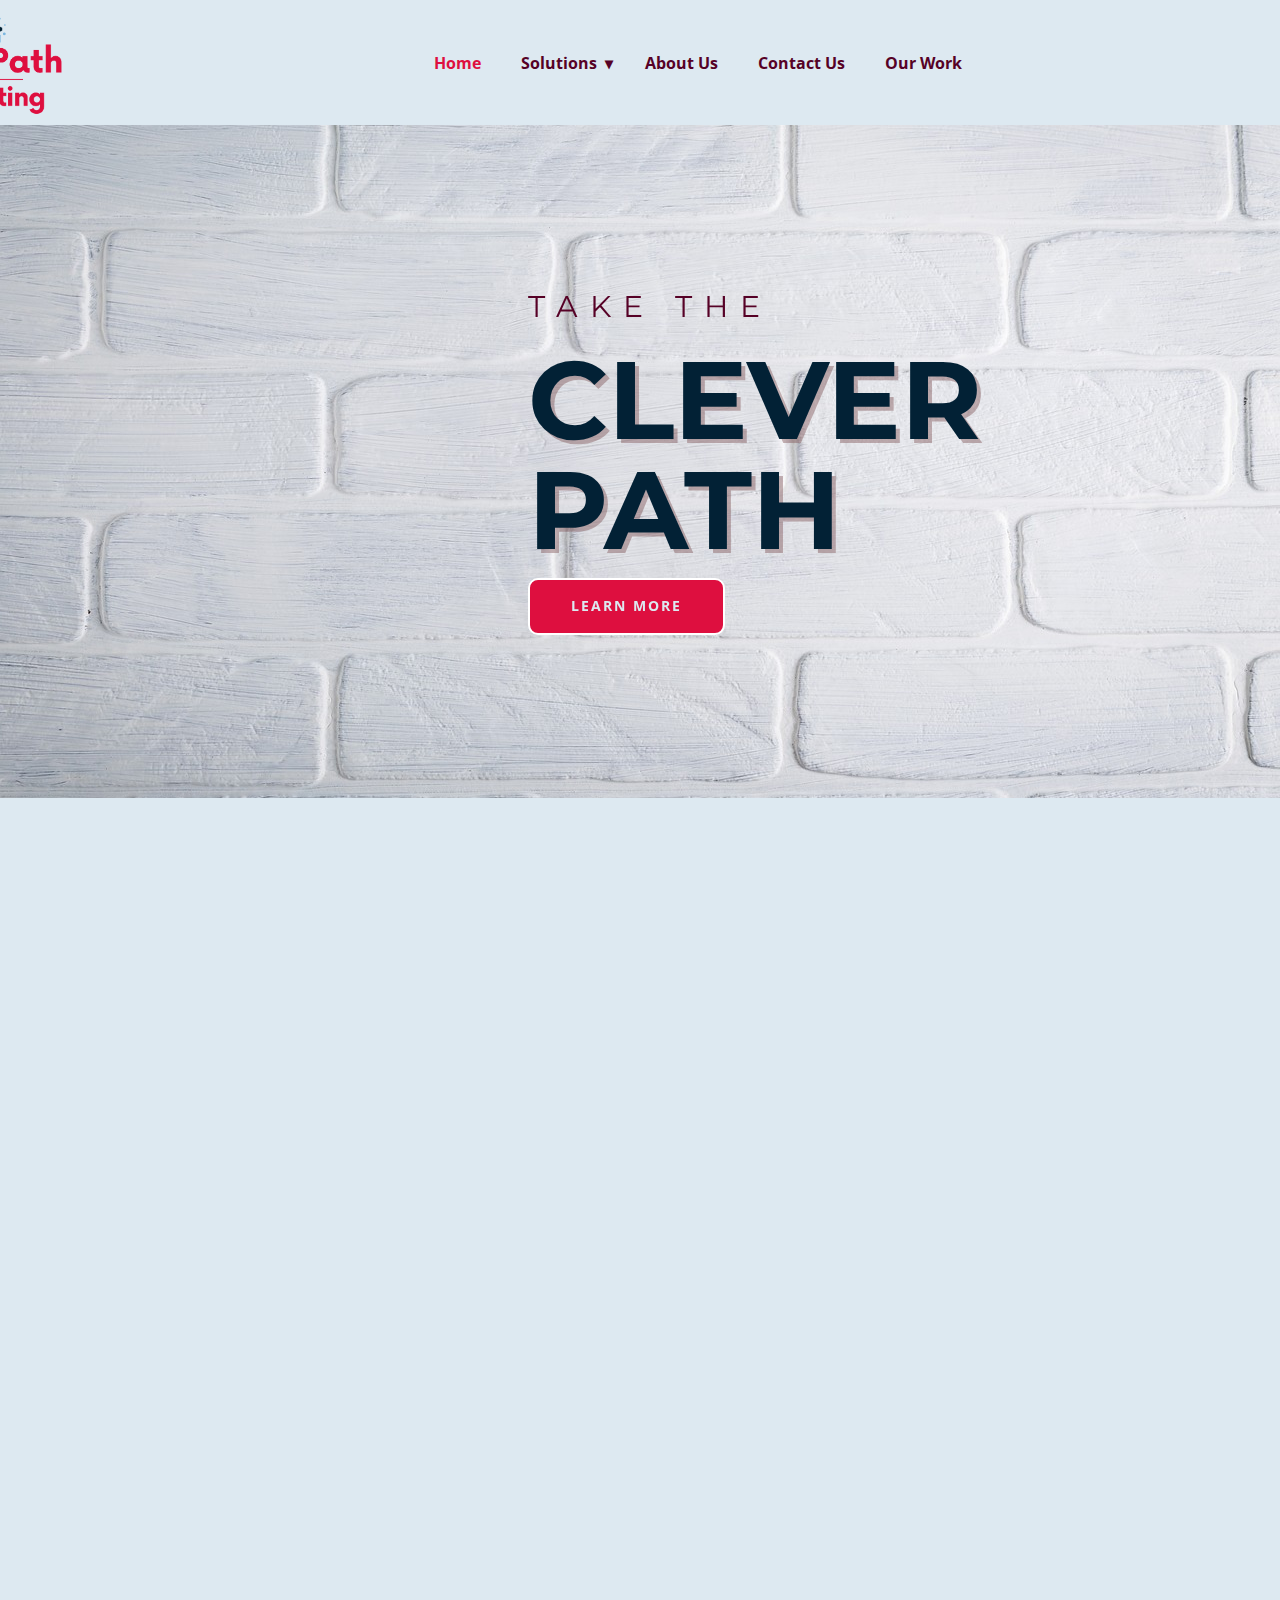
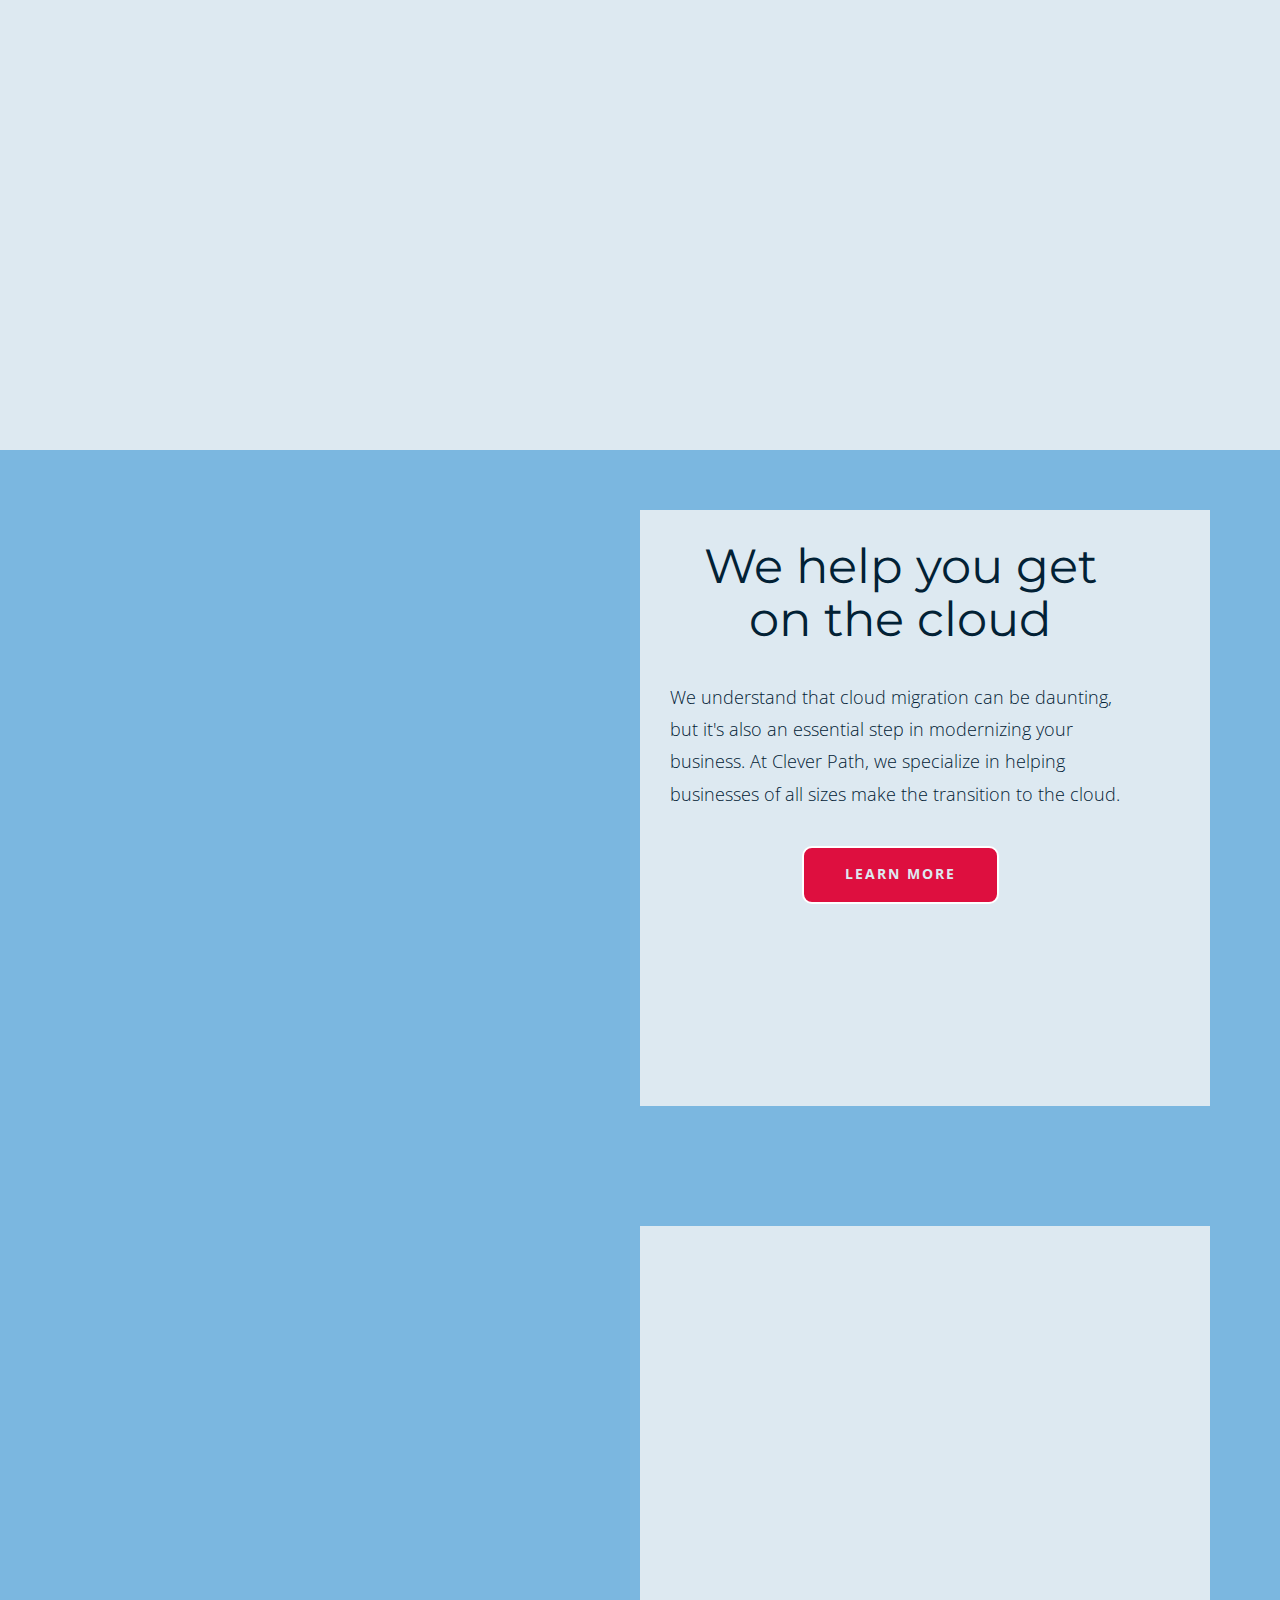
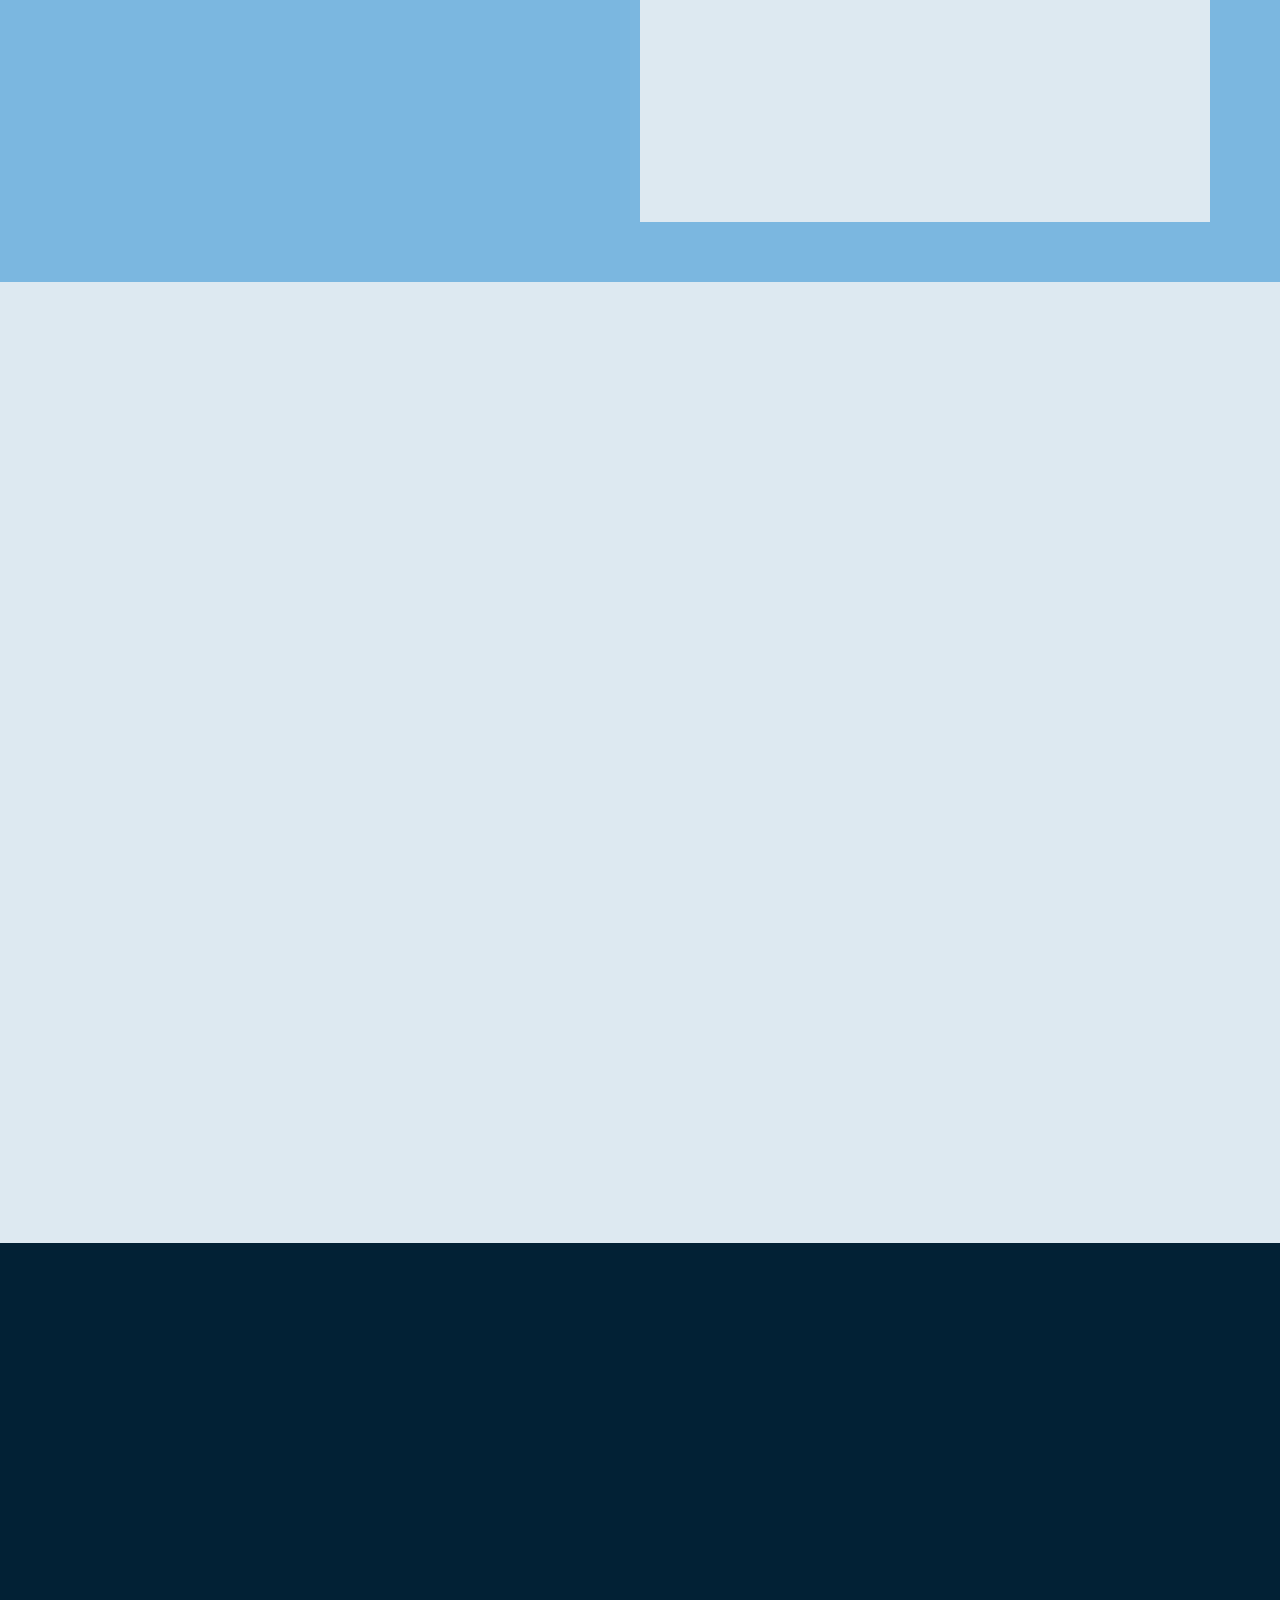
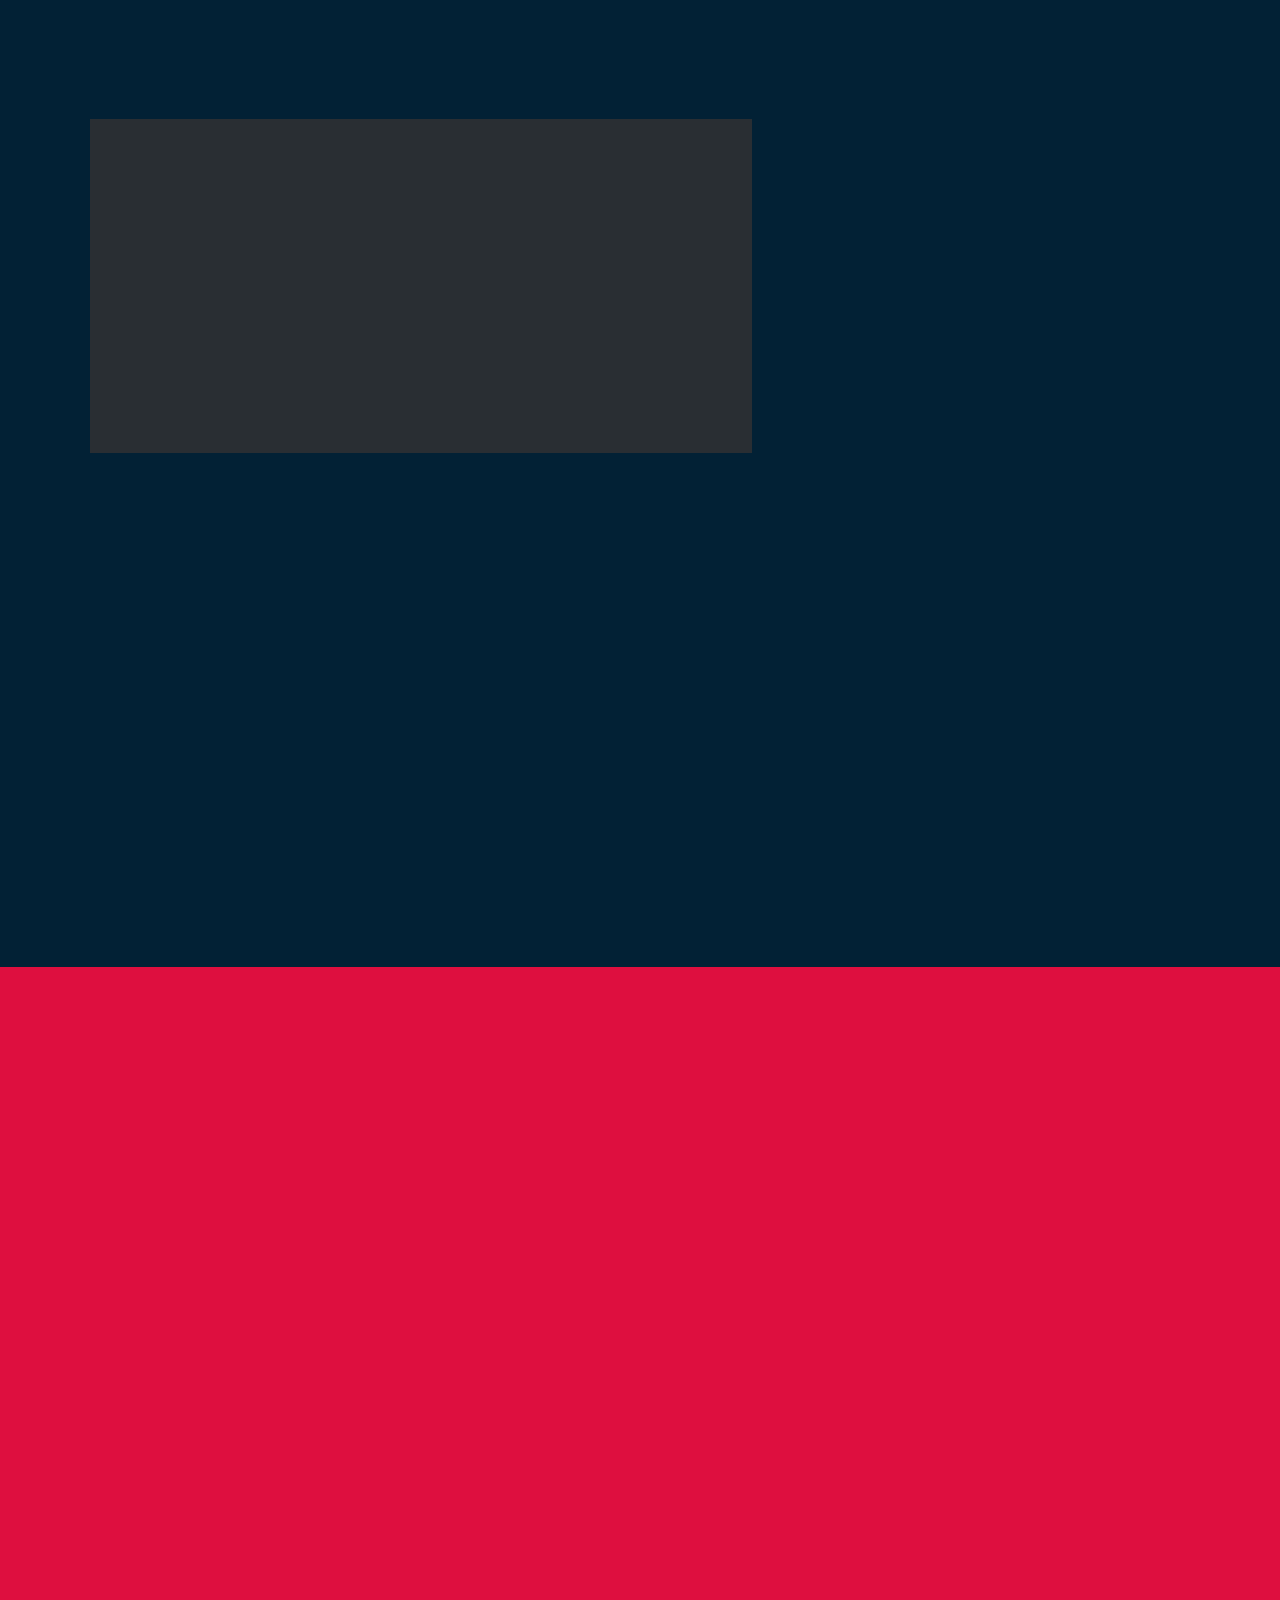
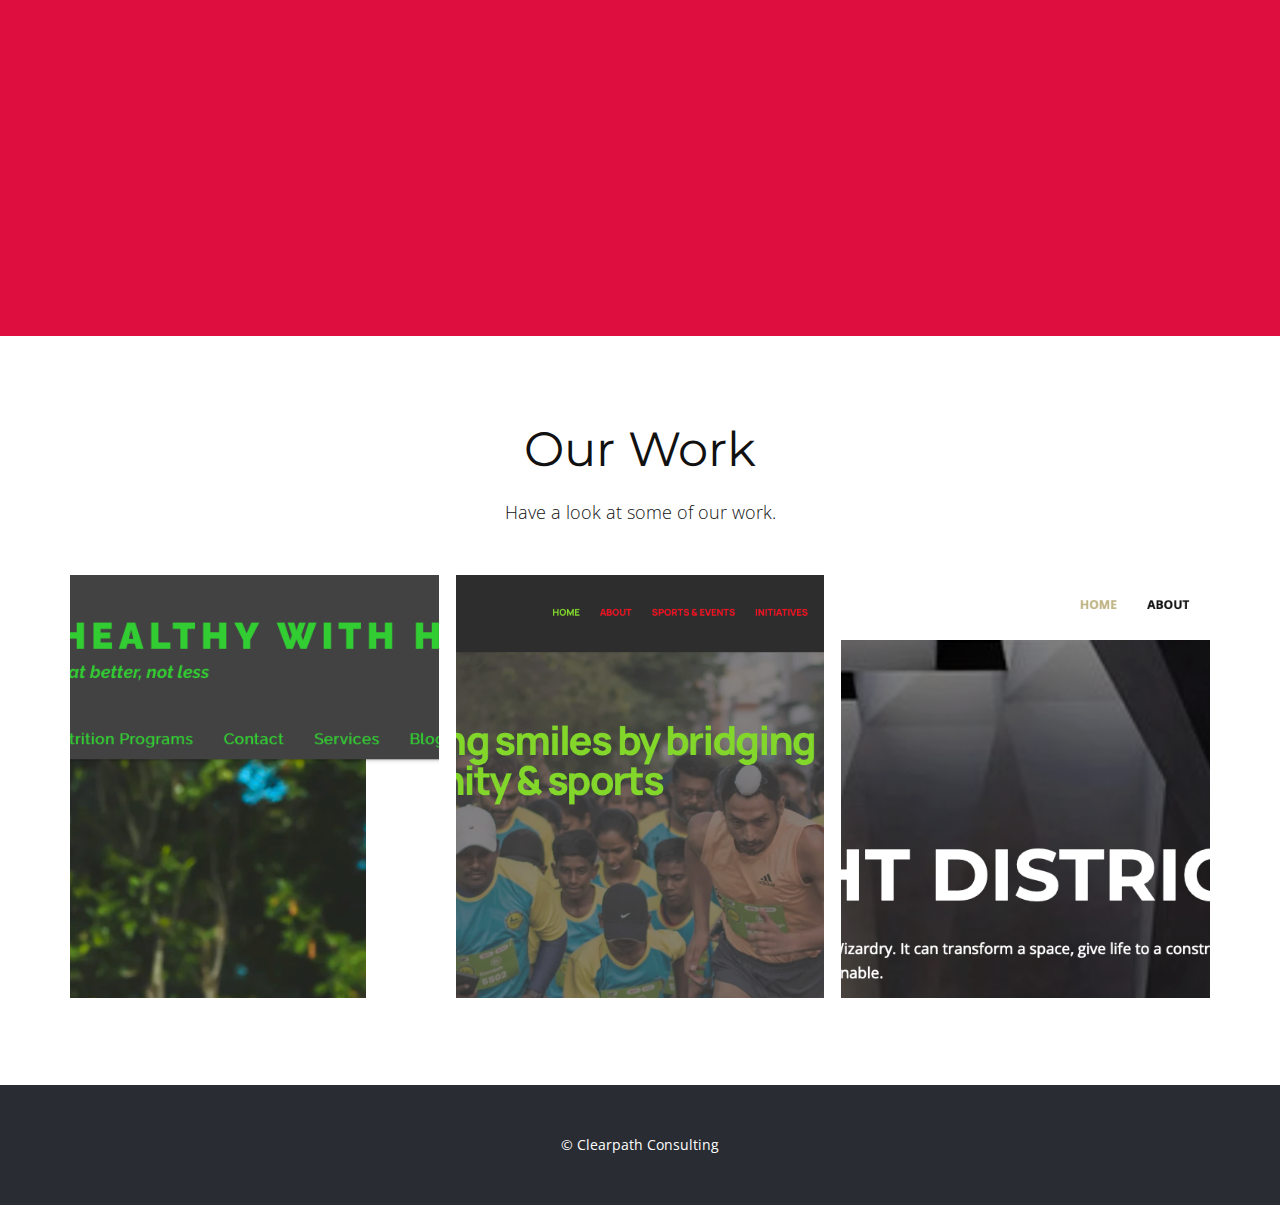
==== commit e6a51304: "modified index.html" ====
--- a/index.html
+++ b/index.html
@@ -12,16 +12,16 @@
     <meta name="generator" content="Nicepage 5.9.10, nicepage.com">
     <link id="u-theme-google-font" rel="stylesheet" href="https://fonts.googleapis.com/css?family=Montserrat:100,100i,200,200i,300,300i,400,400i,500,500i,600,600i,700,700i,800,800i,900,900i|Open+Sans:300,300i,400,400i,500,500i,600,600i,700,700i,800,800i">
     <link id="u-page-google-font" rel="stylesheet" href="https://fonts.googleapis.com/css?family=Roboto+Condensed:300,300i,400,400i,700,700i">
-    
-    
-    
-    
-    
-    
-    
-    
-    
-    
+
+
+
+
+
+
+
+
+
+
     <script type="application/ld+json">{
 		"@context": "http://schema.org",
 		"@type": "Organization",
@@ -301,13 +301,13 @@
         </div>
       </div>
     </section>
-    
-    
+
+
     <footer class="u-align-center u-clearfix u-footer u-palette-5-dark-3 u-footer" id="sec-6a02"><div class="u-clearfix u-sheet u-sheet-1">
         <p class="u-small-text u-text u-text-variant u-text-1">© Clearpath Consulting<br>
         </p>
       </div></footer>
-    <section class="u-backlink u-clearfix u-grey-80">
+    <!-- <section class="u-backlink u-clearfix u-grey-80">
       <a class="u-link" href="https://nicepage.com/templates" target="_blank">
         <span>Free Templates</span>
       </a>
@@ -316,7 +316,7 @@
       </p>
       <a class="u-link" href="" target="_blank">
         <span>Website Builder Software</span>
-      </a>. 
-    </section>
-  
+      </a>.
+    </section> -->
+
 </body></html>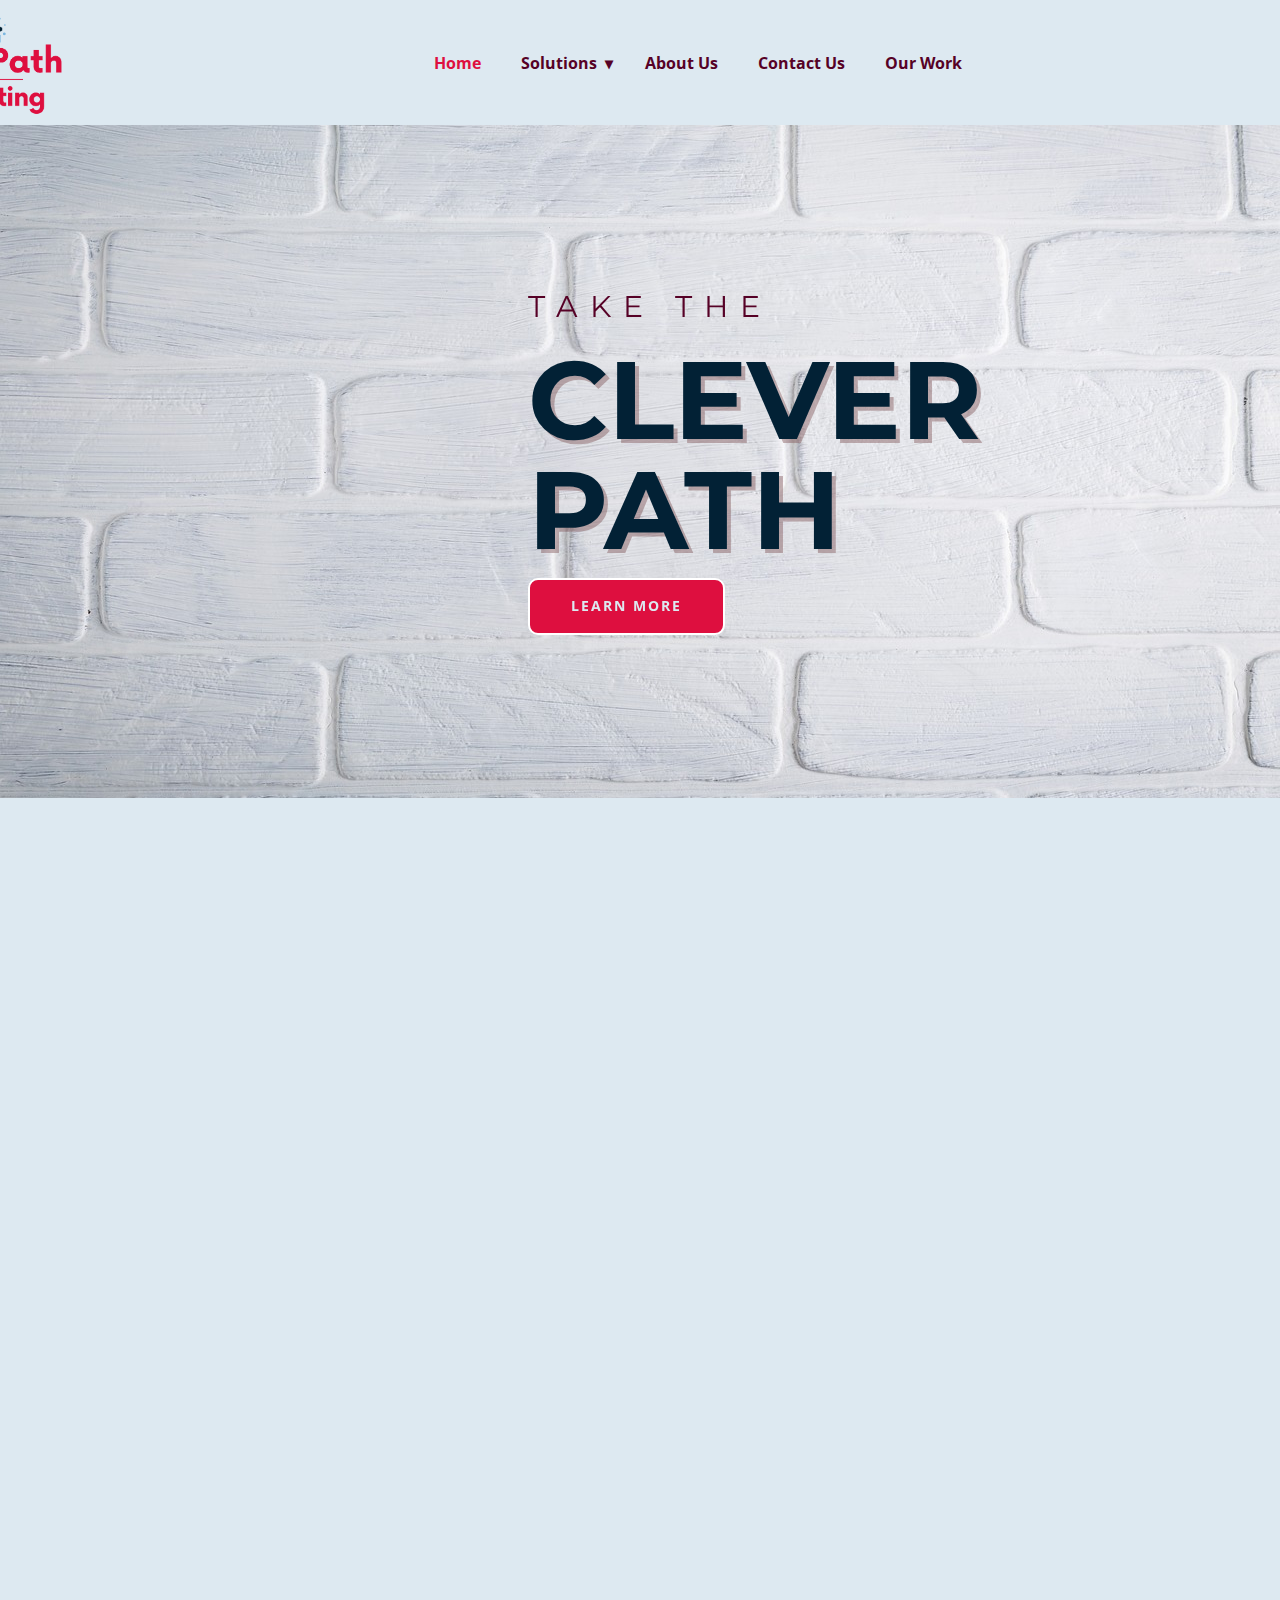
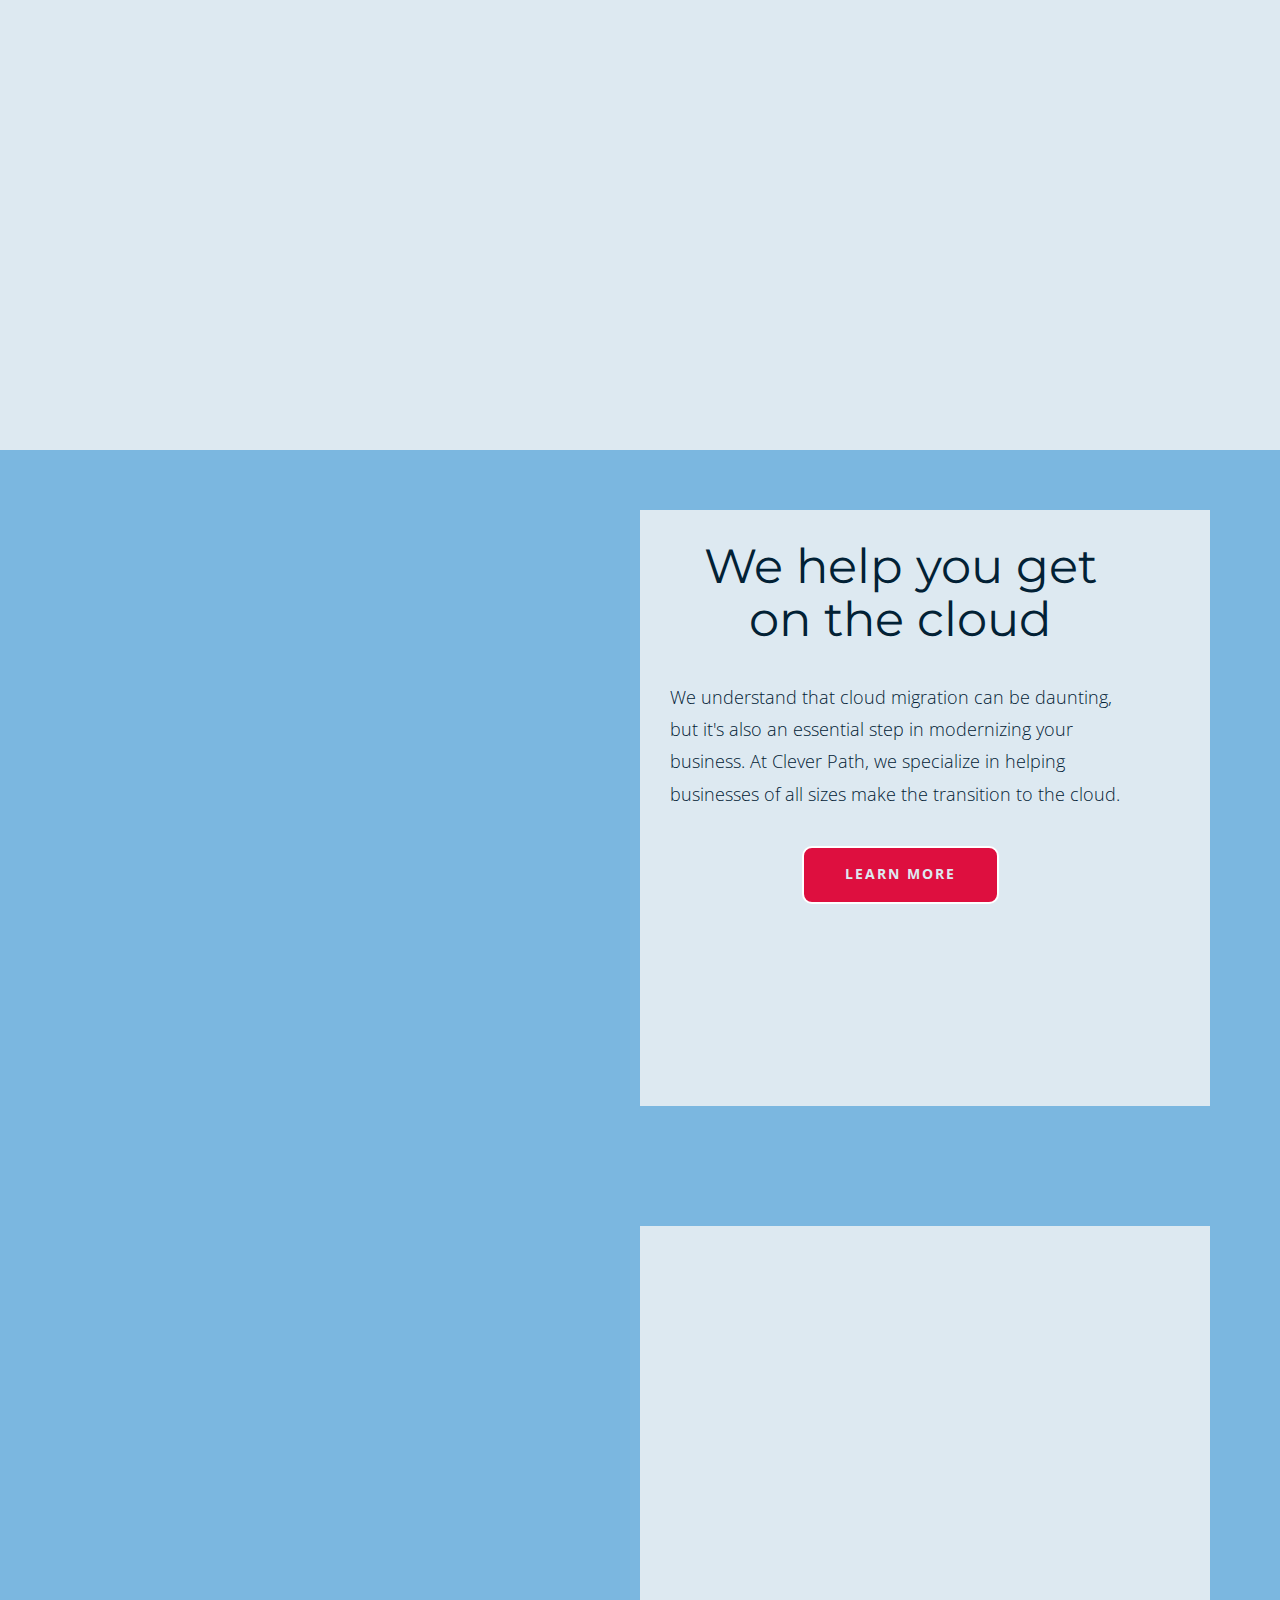
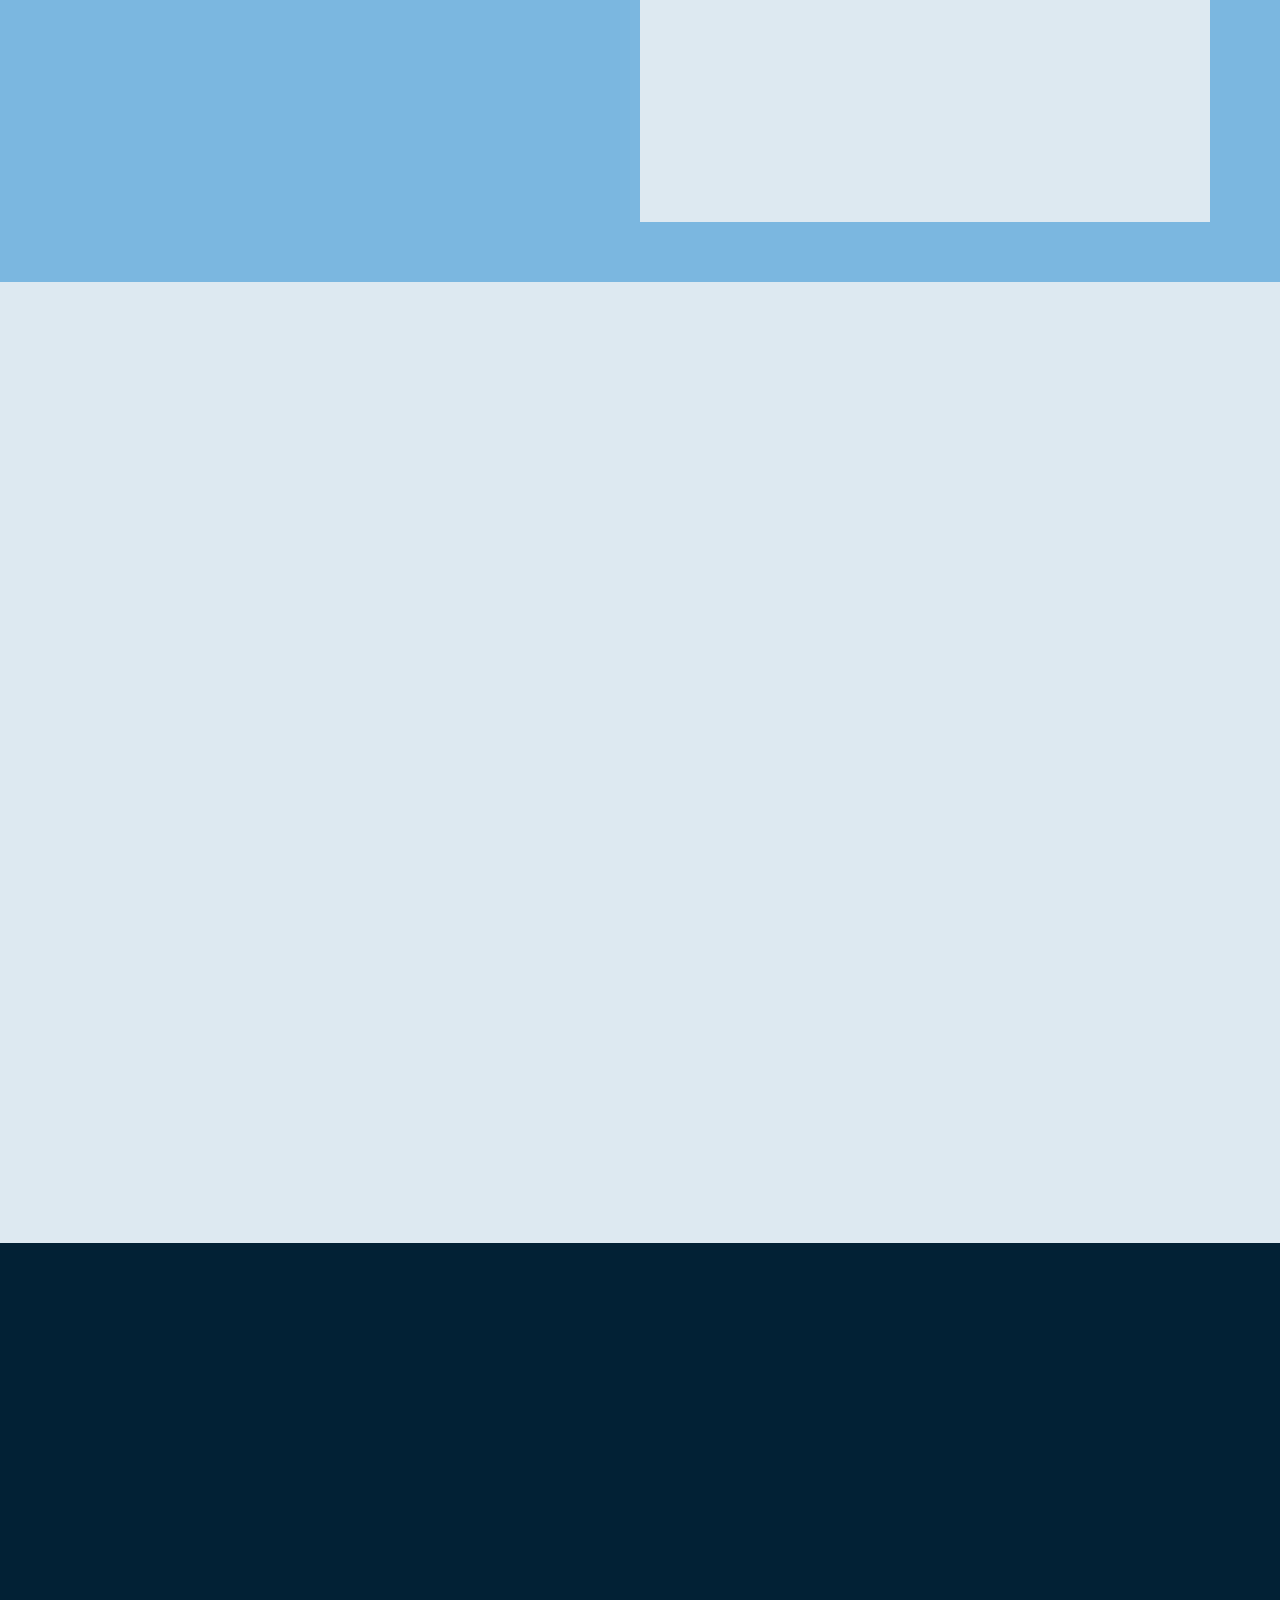
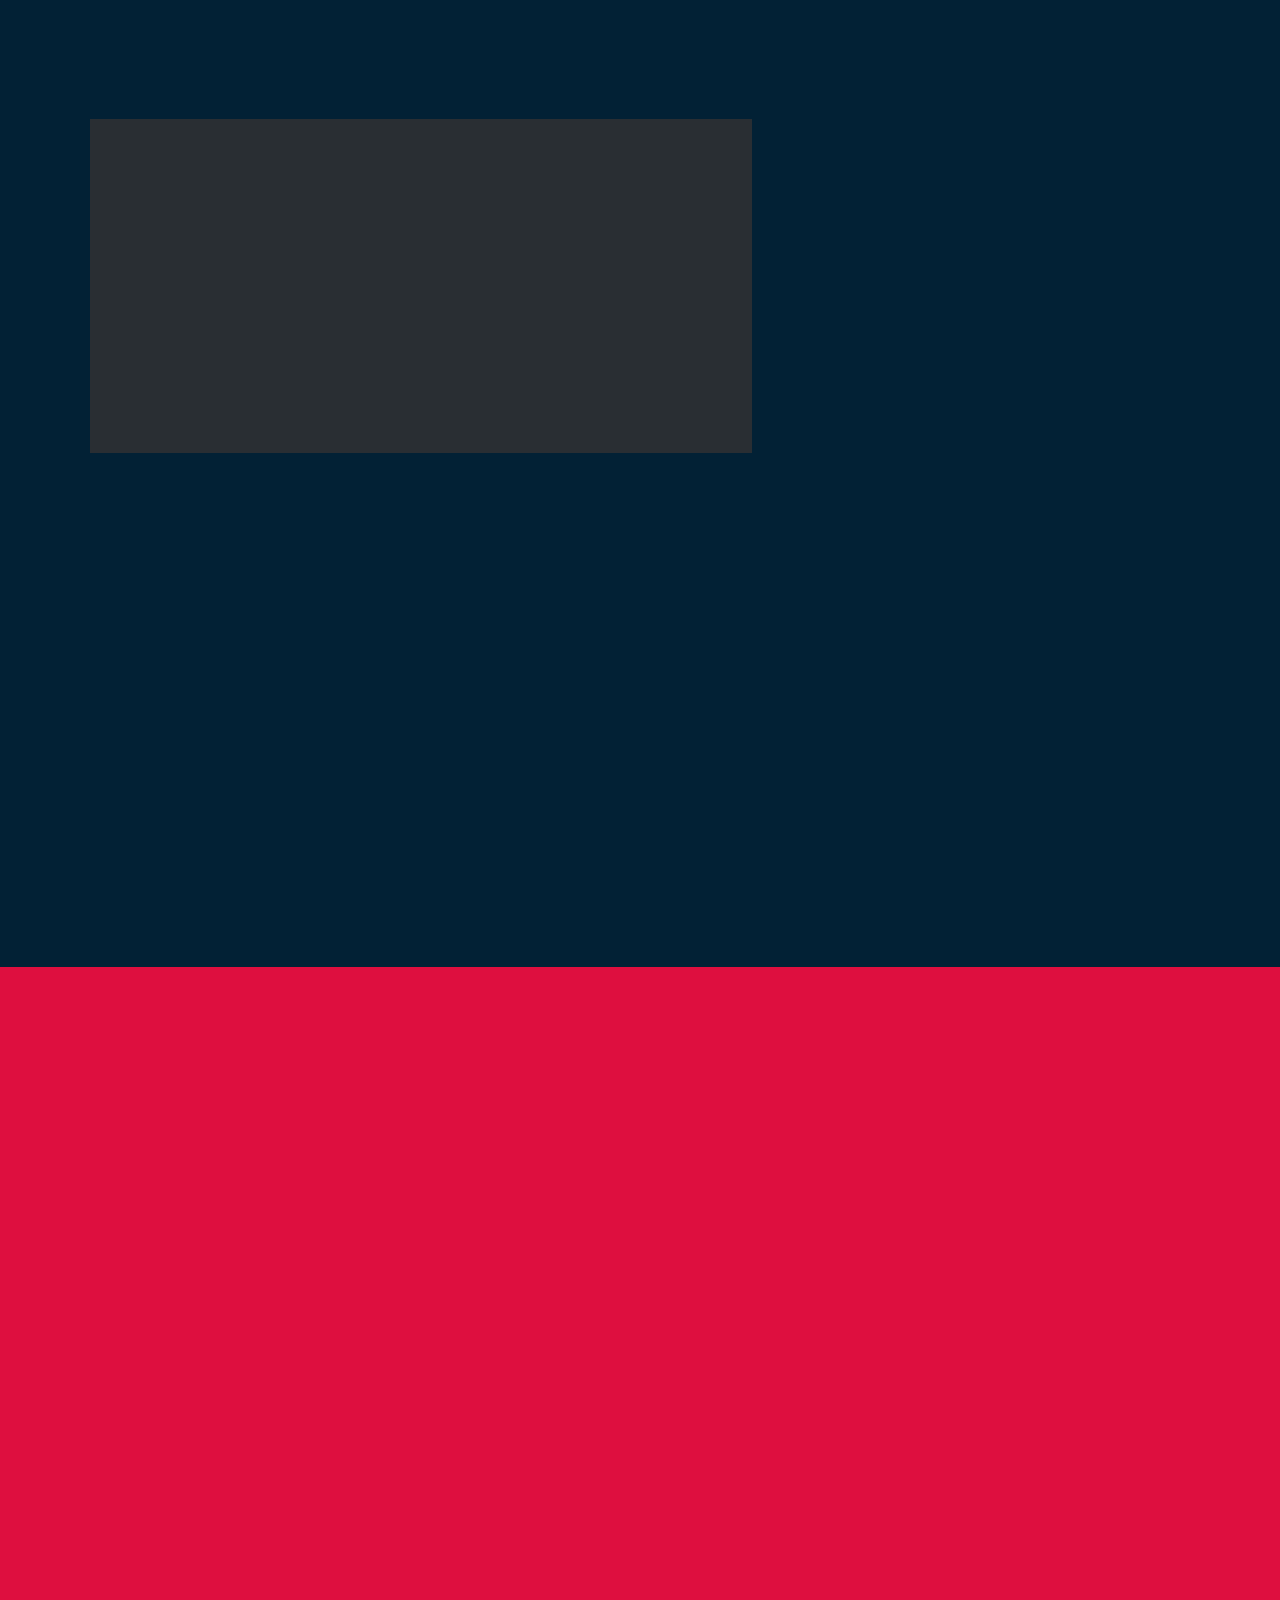
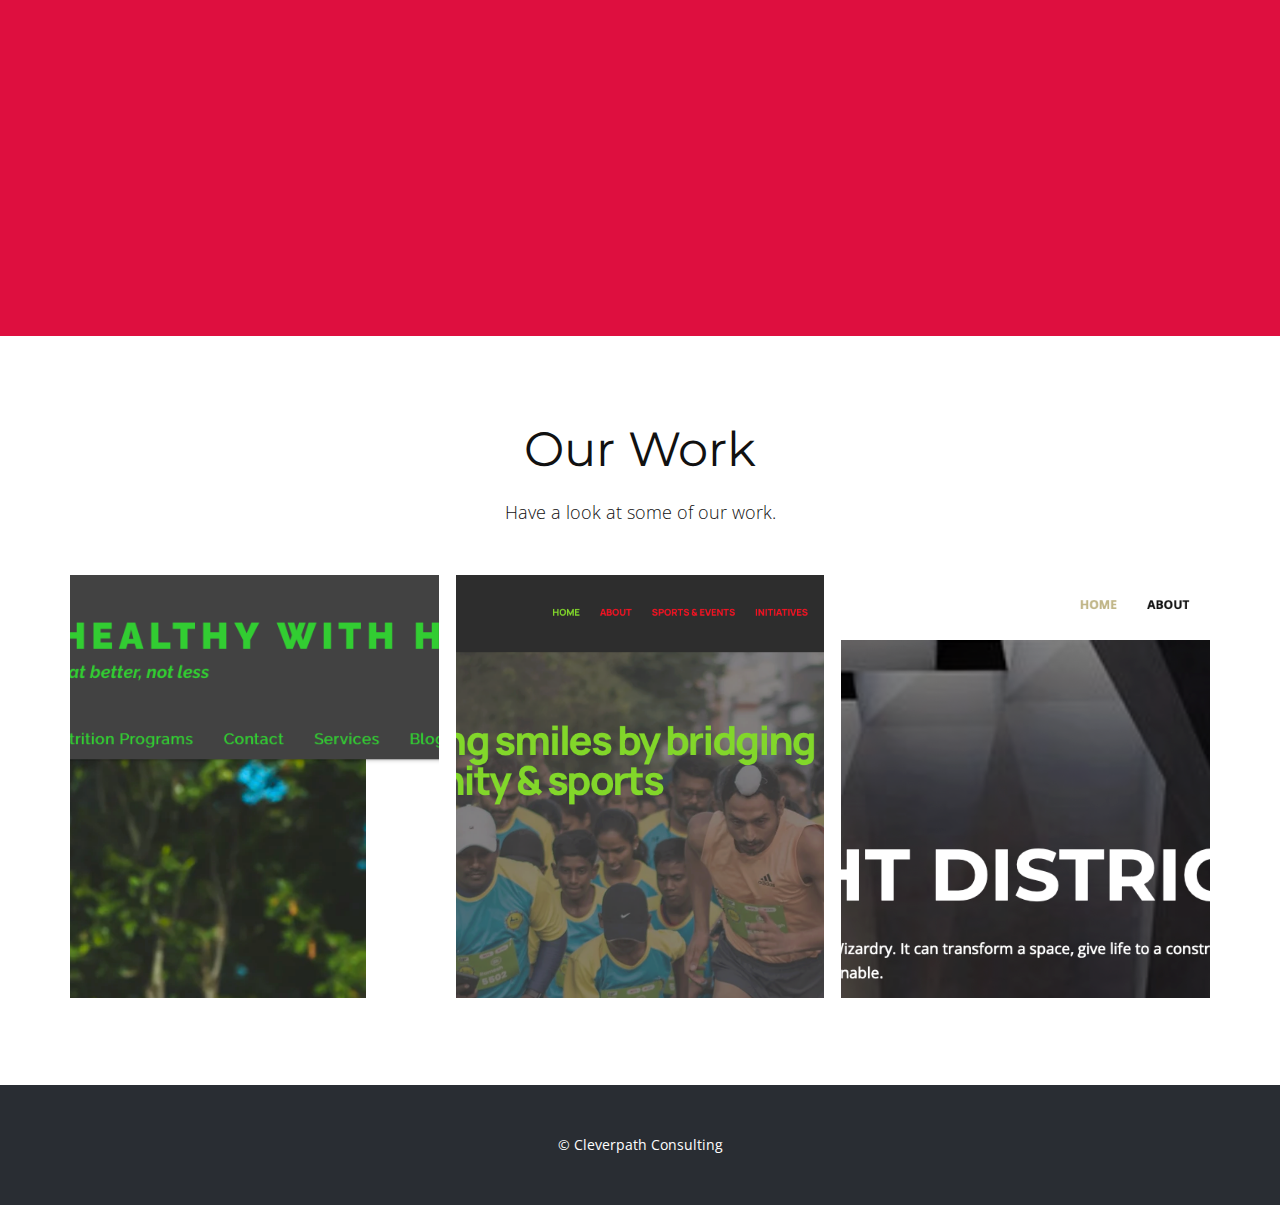
==== commit 80791633: "Update index.html" ====
--- a/index.html
+++ b/index.html
@@ -33,7 +33,7 @@
     <meta property="og:type" content="website">
   <meta data-intl-tel-input-cdn-path="intlTelInput/"></head>
   <body data-home-page="Home.html" data-home-page-title="Home" class="u-body u-xl-mode" data-lang="en"><header class="u-clearfix u-custom-color-3 u-header u-header" id="sec-176e"><div class="u-clearfix u-sheet u-sheet-1">
-        <a href="https://nicepage.com" class="u-image u-logo u-image-1" data-image-width="1238" data-image-height="798">
+        <a href="https://nicepage.com" class="u-hidden-xs u-image u-logo u-image-1" data-image-width="1238" data-image-height="798">
           <img src="images/ToscaBlackModernCubetechFashionBrandArtDesignLogo11.png" class="u-logo-image u-logo-image-1">
         </a>
         <nav class="u-align-left u-dropdown-icon u-menu u-menu-dropdown u-offcanvas u-menu-1" data-responsive-from="MD">
@@ -77,7 +77,7 @@
             <div class="u-black u-menu-overlay u-opacity u-opacity-70"></div>
           </div>
         </nav>
-        <img class="u-expanded-height u-image u-image-contain u-image-default u-image-2" src="images/ToscaBlackModernCubetechFashionBrandArtDesignLogo11.png" alt="" data-image-width="1238" data-image-height="798">
+        <img class="u-expanded-height-lg u-expanded-height-md u-expanded-height-sm u-expanded-height-xl u-image u-image-contain u-image-default u-image-2" src="images/ToscaBlackModernCubetechFashionBrandArtDesignLogo11.png" alt="" data-image-width="1238" data-image-height="798">
       </div></header>
     <section class="u-clearfix u-image u-section-1" id="carousel_42dc" data-image-width="1280" data-image-height="853">
       <div class="u-clearfix u-sheet u-valign-middle-md u-valign-middle-sm u-valign-middle-xl u-valign-middle-xs u-sheet-1">
@@ -190,7 +190,7 @@
       <div class="u-clearfix u-sheet u-sheet-1">
         <div class="u-grey-5 u-radius-15 u-shape u-shape-round u-shape-1" data-animation-name="customAnimationIn" data-animation-duration="1500" data-animation-delay="0"></div>
         <div class="u-palette-1-dark-2 u-shape u-shape-rectangle u-shape-2" data-animation-name="customAnimationIn" data-animation-duration="1500"></div>
-        <div class="u-container-style u-custom-color-2 u-group u-shape-rectangle u-group-1" data-animation-name="customAnimationIn" data-animation-duration="1500">
+        <div class="u-container-style u-custom-color-2 u-expanded-width-xs u-group u-shape-rectangle u-group-1" data-animation-name="customAnimationIn" data-animation-duration="1500">
           <div class="u-container-layout u-container-layout-1">
             <h2 class="u-align-center u-text u-text-custom-color-1 u-text-1"> We solve your problems</h2>
             <p class="u-align-left u-text u-text-custom-color-1 u-text-2"> At CleverPath, we understand that every business faces unique challenges. Whether you're struggling with outdated technology, inefficient processes, or a lack of expertise, we're here to help.</p>
@@ -206,10 +206,10 @@
       </div>
     </section>
     <section class="u-align-center-lg u-align-center-md u-align-center-sm u-align-center-xs u-clearfix u-custom-color-1 u-section-7" id="sec-e8a4">
-      <div class="u-clearfix u-sheet u-valign-middle-xs u-sheet-1">
+      <div class="u-clearfix u-sheet u-sheet-1">
         <div class="u-palette-1-dark-3 u-shape u-shape-rectangle u-shape-1"></div>
-        <img class="u-image u-image-1" src="images/32d2b54034cf4fdc3c56e89852233345738f070104f66acbb29cd577edb9e104ea0f7f97e475771142e6d000864ab467d91a21bb2a8bf9c51000ef_1280.png" data-image-width="1280" data-image-height="960" data-animation-name="customAnimationIn" data-animation-duration="1250">
-        <div class="u-opacity u-opacity-80 u-shape u-shape-svg u-text-grey-5 u-shape-2" data-animation-name="customAnimationIn" data-animation-duration="1500" data-animation-direction="" data-animation-delay="250">
+        <img class="u-expanded-width-xs u-image u-image-1" src="images/32d2b54034cf4fdc3c56e89852233345738f070104f66acbb29cd577edb9e104ea0f7f97e475771142e6d000864ab467d91a21bb2a8bf9c51000ef_1280.png" data-image-width="1280" data-image-height="960" data-animation-name="customAnimationIn" data-animation-duration="1250">
+        <div class="u-hidden-xs u-opacity u-opacity-80 u-shape u-shape-svg u-text-grey-5 u-shape-2" data-animation-name="customAnimationIn" data-animation-duration="1500" data-animation-direction="" data-animation-delay="250">
           <svg class="u-svg-link" preserveAspectRatio="none" viewBox="0 0 160 160" style=""><use xmlns:xlink="http://www.w3.org/1999/xlink" xlink:href="#svg-db78"></use></svg>
           <svg xmlns="http://www.w3.org/2000/svg" xmlns:xlink="http://www.w3.org/1999/xlink" version="1.1" xml:space="preserve" class="u-svg-content" viewBox="0 0 160 160" x="0px" y="0px" id="svg-db78"><path d="M114.3,152.3l38-38C144.4,130.9,130.9,144.4,114.3,152.3z M117.1,9.1l-108,108c0.8,1.6,1.7,3.2,2.7,4.8l110-110
 	C120.3,10.9,118.7,10,117.1,9.1z M97.5,2L2,97.5c0.4,2,1,4,1.5,5.9l99.9-99.9C101.5,2.9,99.5,2.4,97.5,2z M80,160c2,0,4-0.1,5.9-0.2
@@ -304,7 +304,7 @@
 
 
     <footer class="u-align-center u-clearfix u-footer u-palette-5-dark-3 u-footer" id="sec-6a02"><div class="u-clearfix u-sheet u-sheet-1">
-        <p class="u-small-text u-text u-text-variant u-text-1">© Clearpath Consulting<br>
+        <p class="u-small-text u-text u-text-variant u-text-1">© Cleverpath Consulting<br>
         </p>
       </div></footer>
     <!-- <section class="u-backlink u-clearfix u-grey-80">
@@ -317,6 +317,6 @@
       <a class="u-link" href="" target="_blank">
         <span>Website Builder Software</span>
       </a>.
-    </section> -->
-
-</body></html>+    </section>
+   -->
+</body></html>
--- a/nicepage.css
+++ b/nicepage.css
@@ -42161,7 +42161,7 @@
   }
 
   .u-header .u-menu-1 {
-    margin-top: -80px;
+    margin-top: 20px;
     margin-left: 300px;
   }
 
@@ -42190,13 +42190,27 @@
   }
 }
 @media (max-width: 575px) {
+  .u-header .u-sheet-1 {
+    min-height: 207px;
+  }
+
   .u-header .u-image-1 {
     margin-left: 400px;
   }
 
   .u-header .u-menu-1 {
-    margin-right: 308px;
-    margin-left: auto;
+    width: auto;
+    margin-top: 175px;
+    margin-left: 0;
+  }
+
+  .u-header .u-image-2 {
+    height: 177px;
+    left: auto;
+    bottom: auto;
+    right: auto;
+    top: auto;
+    margin: -192px auto 15px;
   }
 }
  .u-footer {
--- a/Home.css
+++ b/Home.css
@@ -118,7 +118,7 @@
 
 @media (max-width: 575px) {
   .u-section-1 .u-sheet-1 {
-    min-height: 426px;
+    min-height: 427px;
   }
 
   .u-section-1 .u-group-1 {
@@ -1082,7 +1082,10 @@
   }
 
   .u-section-6 .u-group-1 {
-    width: 340px;
+    margin-top: -392px;
+    margin-right: initial;
+    margin-left: initial;
+    width: auto;
   }
 
   .u-section-6 .u-container-layout-1 {
@@ -1102,17 +1105,23 @@
 
   .u-section-6 .u-group-2 {
     width: 340px;
+    margin-top: -900px;
+    margin-left: -17px;
   }
 
   .u-section-6 .u-image-1 {
+    height: 321px;
     width: 340px;
-    height: 321px;
+    margin-top: -82px;
+    margin-right: -18px;
+    margin-left: auto;
   }
 
   .u-section-6 .u-image-2 {
     width: 340px;
     height: 340px;
     margin-top: -409px;
+    margin-right: -18px;
   }
 } .u-section-7 {
   background-image: none;
@@ -1272,7 +1281,7 @@
 
 @media (max-width: 575px) {
   .u-section-7 .u-sheet-1 {
-    min-height: 893px;
+    min-height: 2160px;
   }
 
   .u-section-7 .u-shape-1 {
@@ -1283,21 +1292,25 @@
 
   .u-section-7 .u-image-1 {
     height: 236px;
-    width: 340px;
-    margin-top: -1049px;
+    margin-top: -968px;
+    margin-right: initial;
+    margin-left: initial;
+    width: auto;
   }
 
   .u-section-7 .u-shape-2 {
     width: 168px;
     height: 168px;
-    margin-top: -71px;
+    margin-top: -69px;
     margin-right: 20px;
   }
 
   .u-section-7 .u-group-1 {
     width: 273px;
-    min-height: 613px;
-    margin-top: 49px;
+    min-height: 1802px;
+    margin-top: 5px;
+    margin-right: auto;
+    margin-bottom: 60px;
   }
 } .u-section-8 {
   background-image: none;
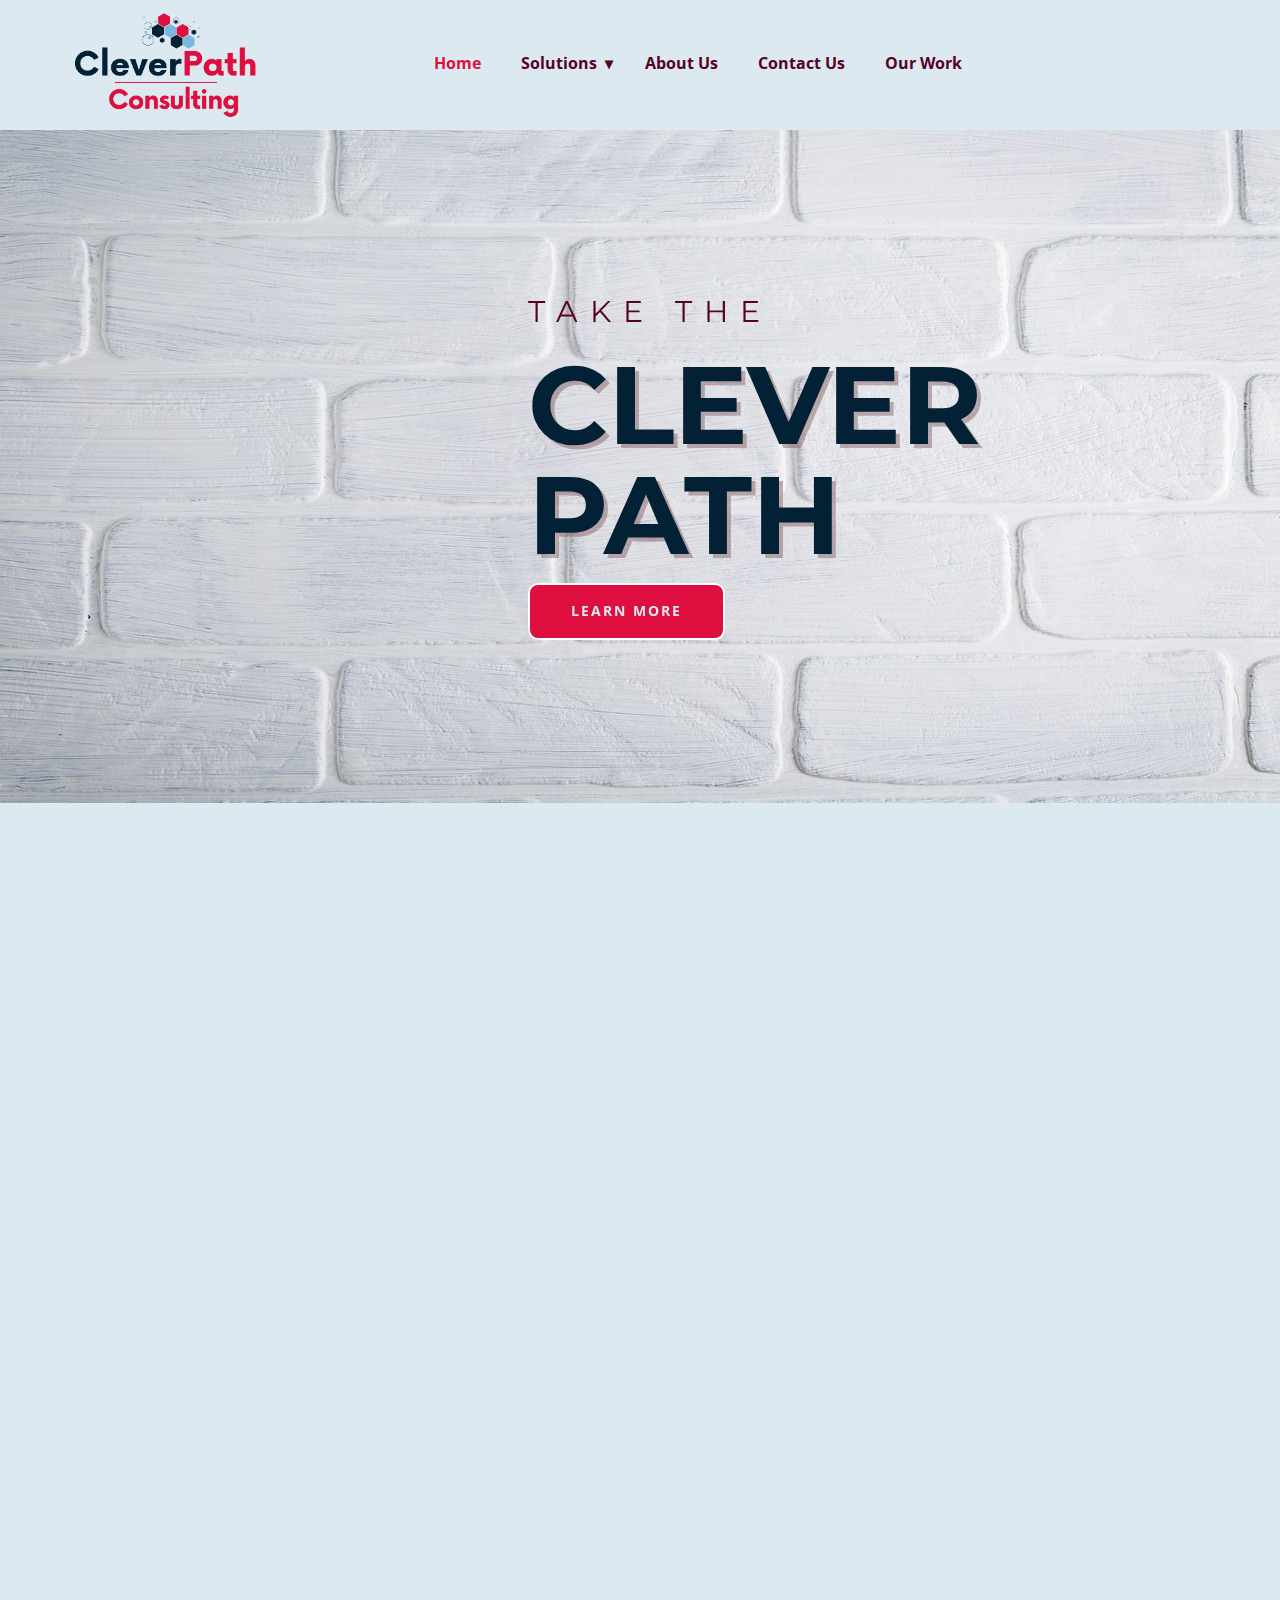
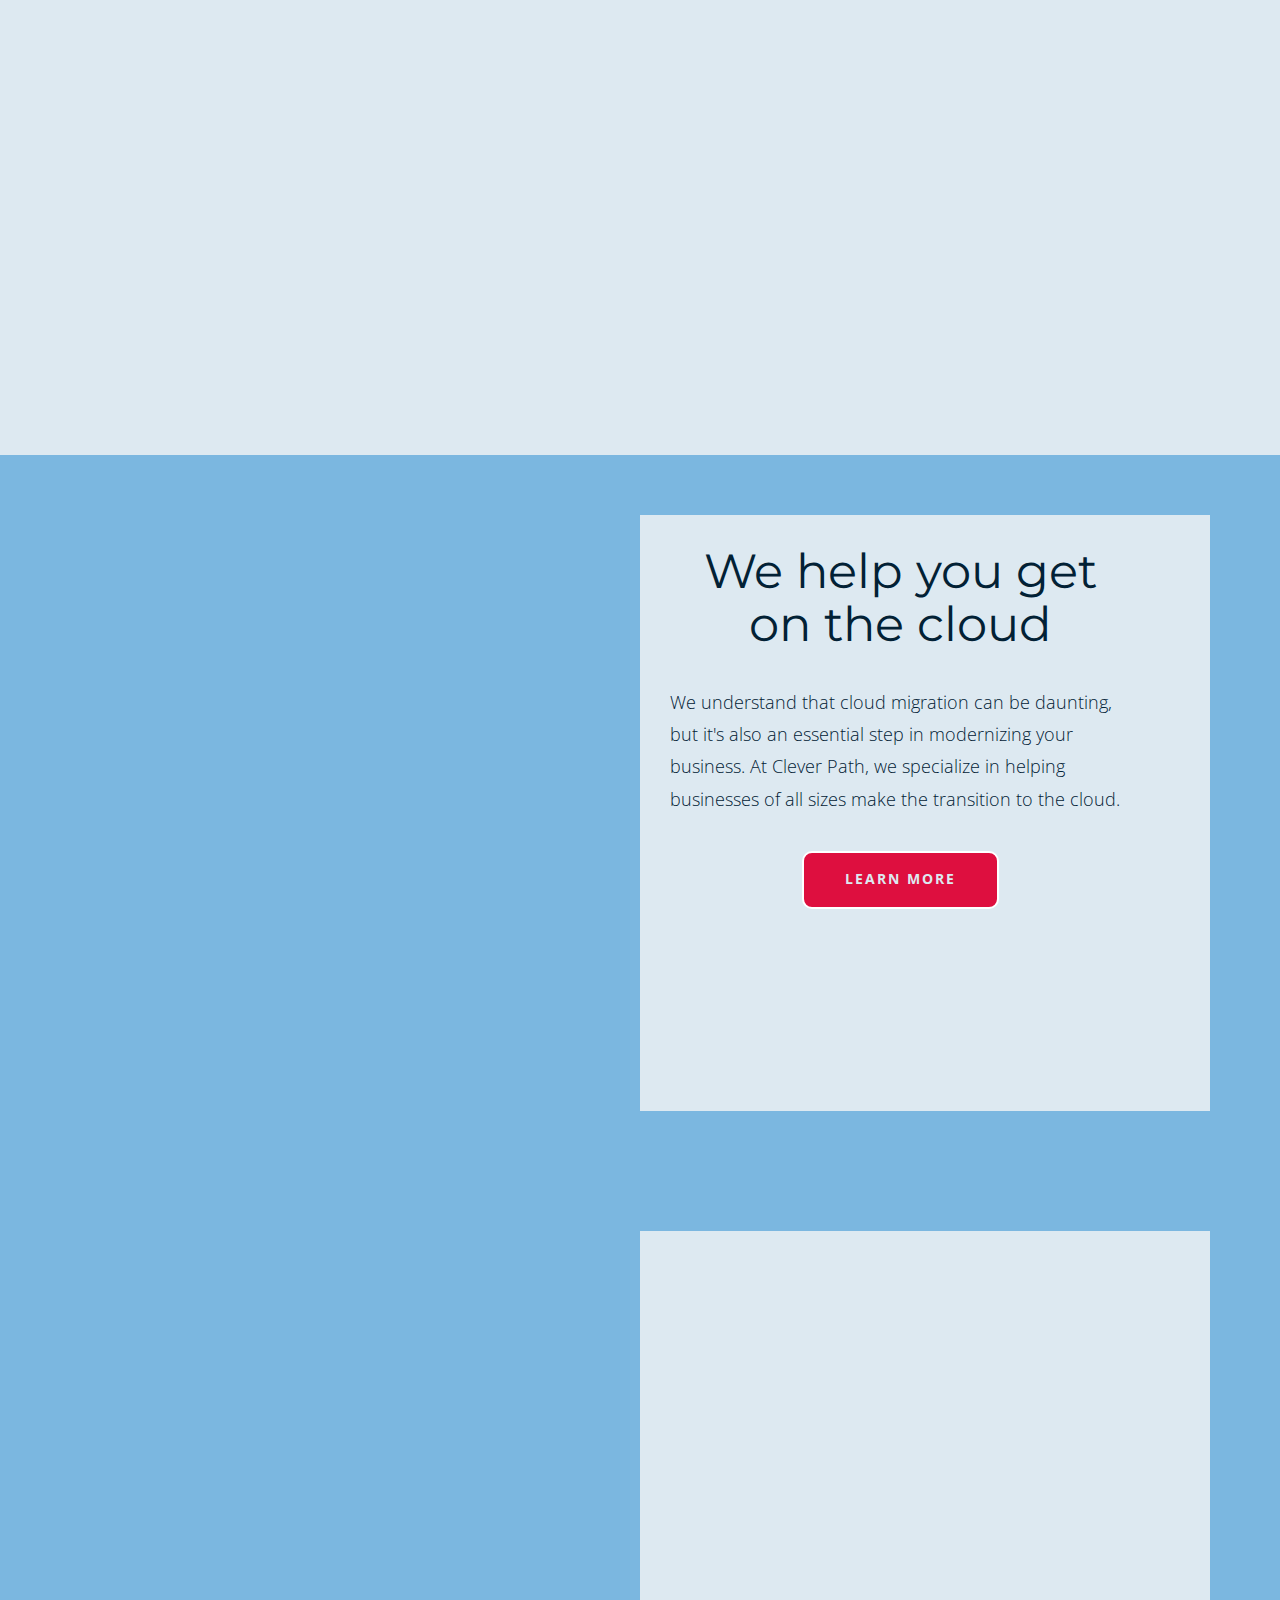
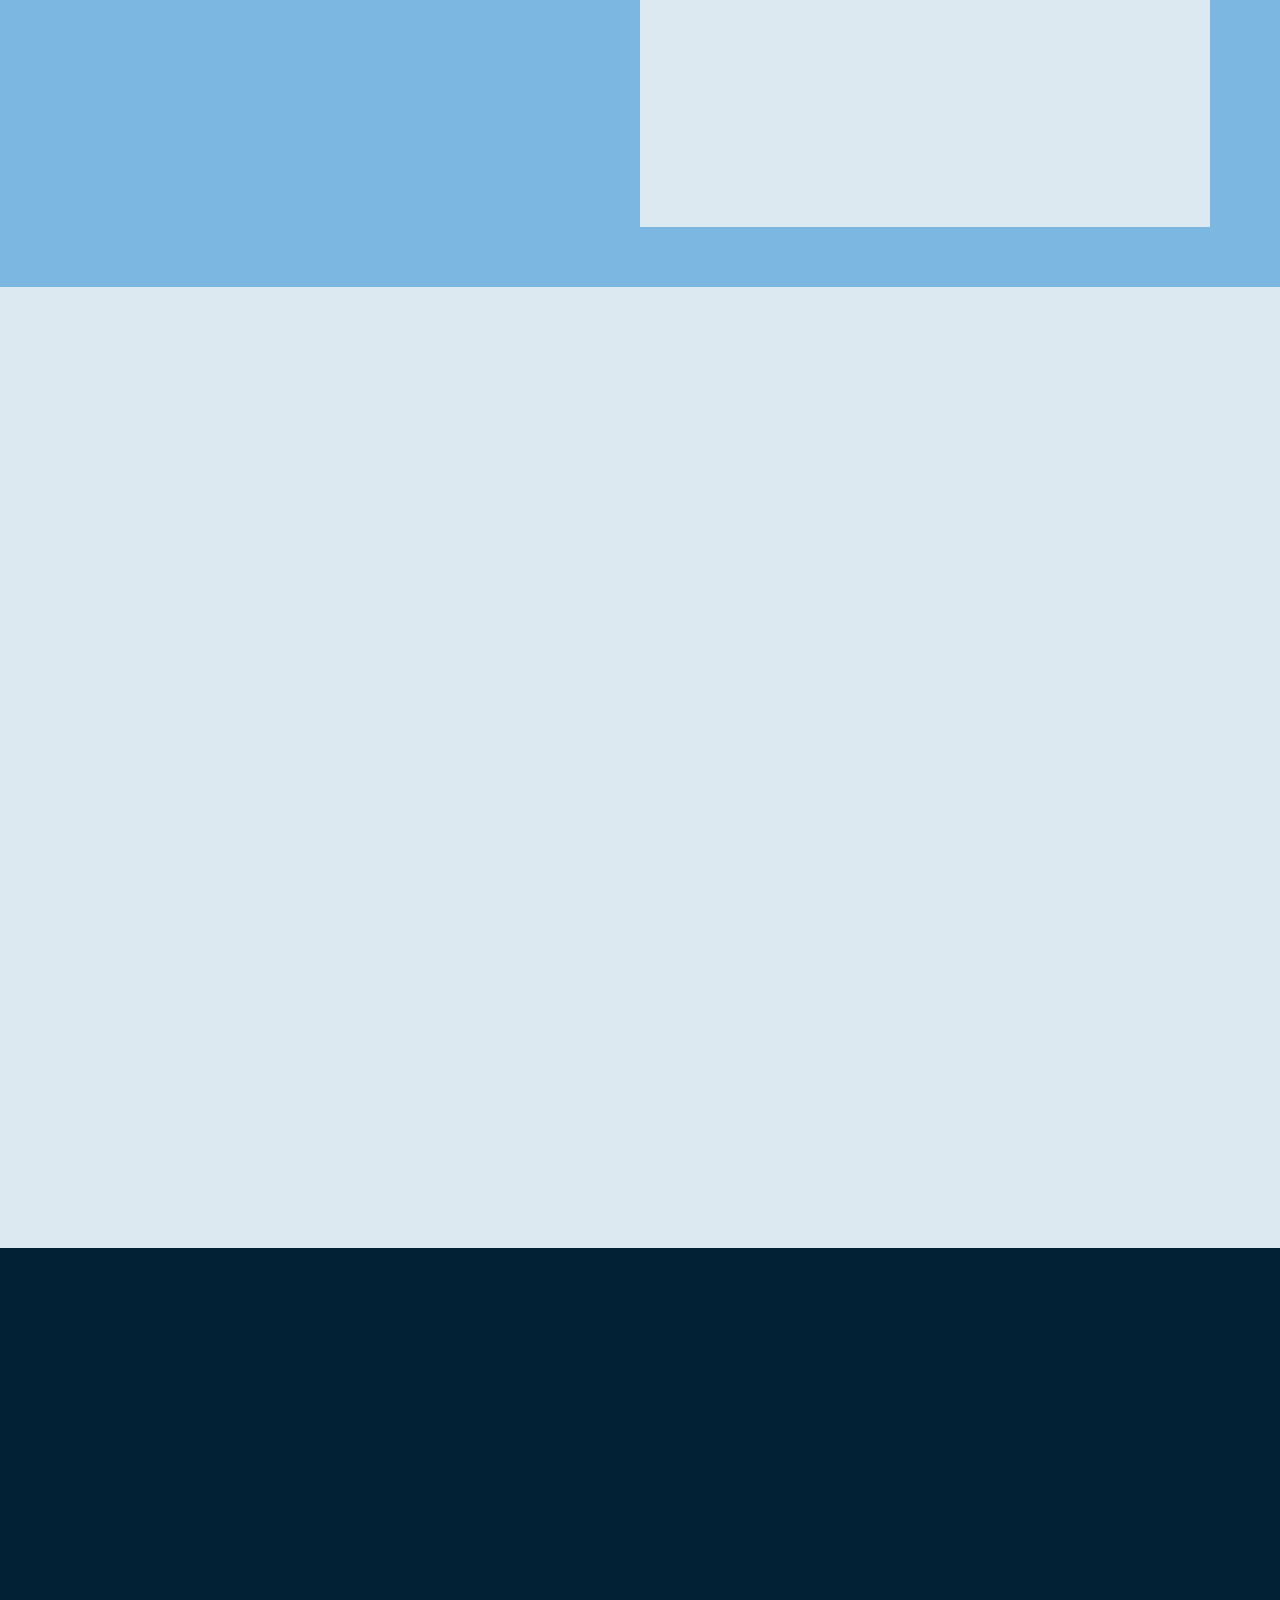
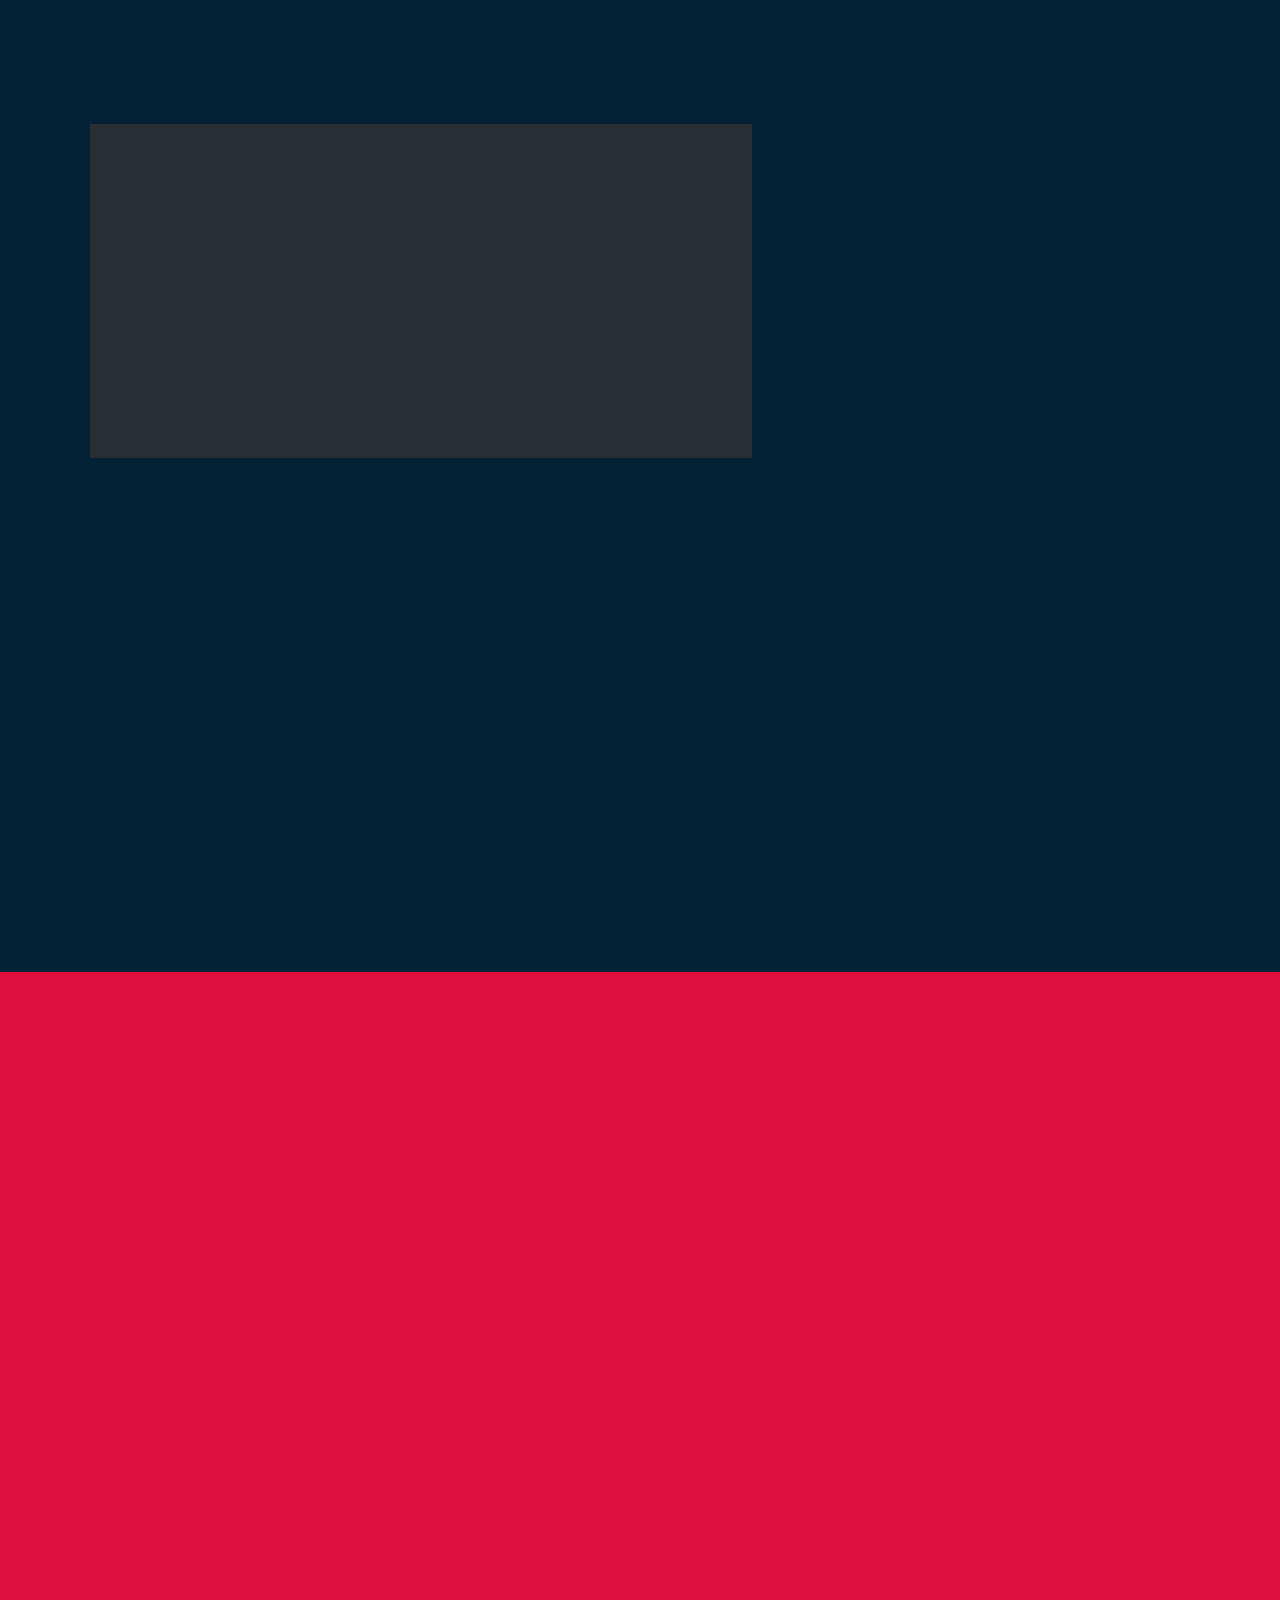
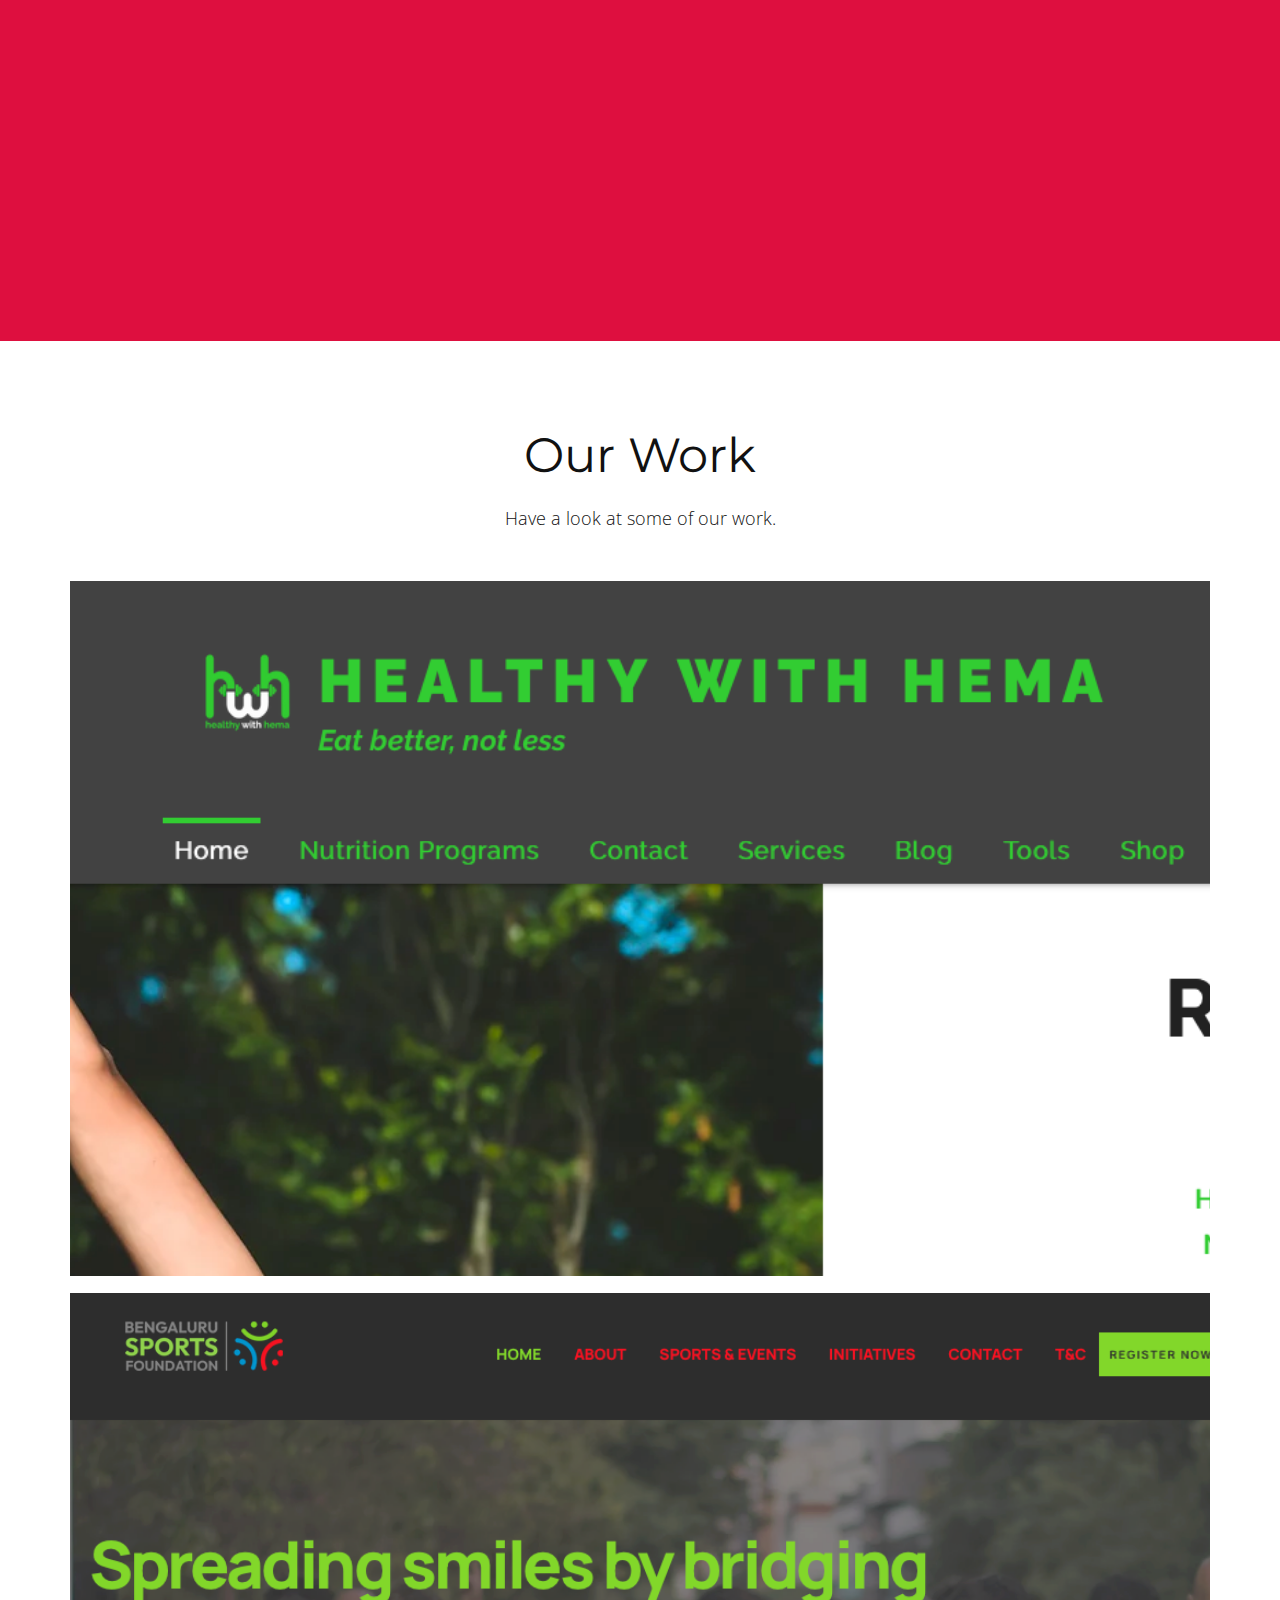
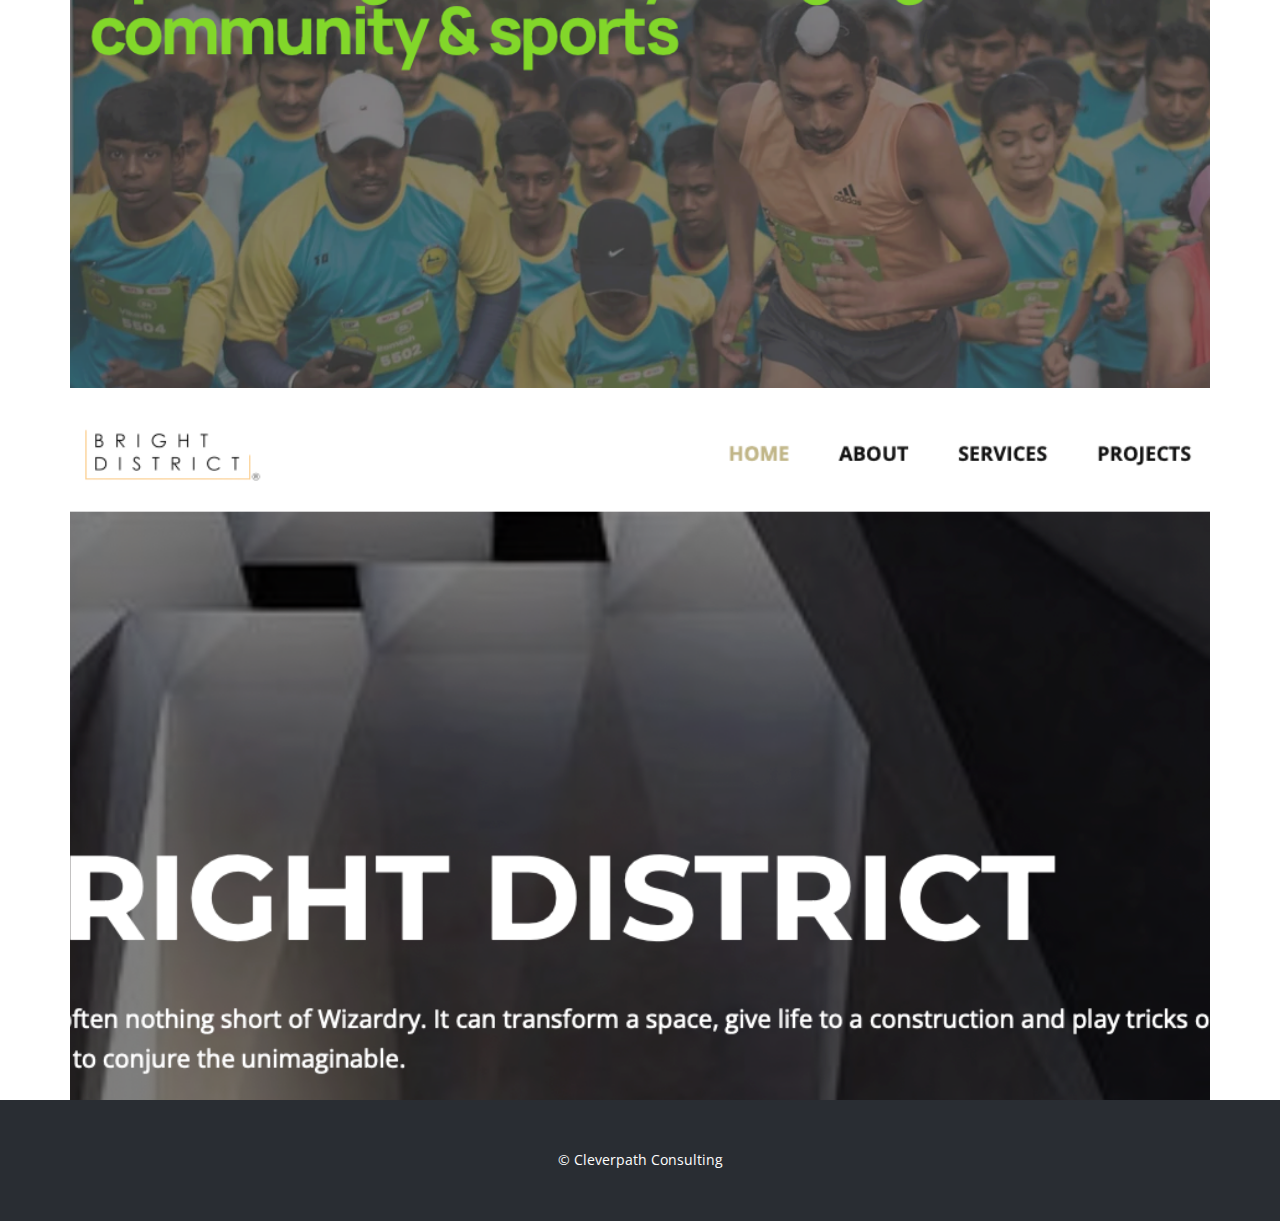
==== commit 3eb11b36: "fix mobile version of website" ====
--- a/index.html
+++ b/index.html
@@ -12,30 +12,26 @@
     <meta name="generator" content="Nicepage 5.9.10, nicepage.com">
     <link id="u-theme-google-font" rel="stylesheet" href="https://fonts.googleapis.com/css?family=Montserrat:100,100i,200,200i,300,300i,400,400i,500,500i,600,600i,700,700i,800,800i,900,900i|Open+Sans:300,300i,400,400i,500,500i,600,600i,700,700i,800,800i">
     <link id="u-page-google-font" rel="stylesheet" href="https://fonts.googleapis.com/css?family=Roboto+Condensed:300,300i,400,400i,700,700i">
-
-
-
-
-
-
-
-
-
-
+    
+    
+    
+    
+    
+    
+    
+    
+    
+    
     <script type="application/ld+json">{
 		"@context": "http://schema.org",
 		"@type": "Organization",
-		"name": "",
-		"logo": "images/ToscaBlackModernCubetechFashionBrandArtDesignLogo11.png"
+		"name": ""
 }</script>
     <meta name="theme-color" content="#478ac9">
     <meta property="og:title" content="Home">
     <meta property="og:type" content="website">
   <meta data-intl-tel-input-cdn-path="intlTelInput/"></head>
   <body data-home-page="Home.html" data-home-page-title="Home" class="u-body u-xl-mode" data-lang="en"><header class="u-clearfix u-custom-color-3 u-header u-header" id="sec-176e"><div class="u-clearfix u-sheet u-sheet-1">
-        <a href="https://nicepage.com" class="u-hidden-xs u-image u-logo u-image-1" data-image-width="1238" data-image-height="798">
-          <img src="images/ToscaBlackModernCubetechFashionBrandArtDesignLogo11.png" class="u-logo-image u-logo-image-1">
-        </a>
         <nav class="u-align-left u-dropdown-icon u-menu u-menu-dropdown u-offcanvas u-menu-1" data-responsive-from="MD">
           <div class="menu-collapse" style="font-size: 1rem; letter-spacing: 0px; font-weight: 700;">
             <a class="u-button-style u-custom-border u-custom-border-color u-custom-borders u-custom-left-right-menu-spacing u-custom-text-active-color u-custom-text-color u-custom-text-hover-color u-custom-top-bottom-menu-spacing u-nav-link" href="#">
@@ -77,7 +73,7 @@
             <div class="u-black u-menu-overlay u-opacity u-opacity-70"></div>
           </div>
         </nav>
-        <img class="u-expanded-height-lg u-expanded-height-md u-expanded-height-sm u-expanded-height-xl u-image u-image-contain u-image-default u-image-2" src="images/ToscaBlackModernCubetechFashionBrandArtDesignLogo11.png" alt="" data-image-width="1238" data-image-height="798">
+        <img class="u-image u-image-contain u-image-default u-image-1" src="images/ToscaBlackModernCubetechFashionBrandArtDesignLogo11.png" alt="" data-image-width="1238" data-image-height="798">
       </div></header>
     <section class="u-clearfix u-image u-section-1" id="carousel_42dc" data-image-width="1280" data-image-height="853">
       <div class="u-clearfix u-sheet u-valign-middle-md u-valign-middle-sm u-valign-middle-xl u-valign-middle-xs u-sheet-1">
@@ -265,7 +261,7 @@
       </div>
     </section>
     <section class="u-align-center u-clearfix u-section-9" id="sec-b606">
-      <div class="u-clearfix u-sheet u-valign-middle u-sheet-1">
+      <div class="u-clearfix u-sheet u-sheet-1">
         <h2 class="u-text u-text-default u-text-1">Our Work</h2>
         <p class="u-text u-text-2">Have a look at some of our work.</p>
         <div class="u-expanded-width u-gallery u-layout-grid u-lightbox u-show-text-on-hover u-gallery-1">
@@ -301,22 +297,10 @@
         </div>
       </div>
     </section>
-
-
+    
+    
     <footer class="u-align-center u-clearfix u-footer u-palette-5-dark-3 u-footer" id="sec-6a02"><div class="u-clearfix u-sheet u-sheet-1">
         <p class="u-small-text u-text u-text-variant u-text-1">© Cleverpath Consulting<br>
         </p>
       </div></footer>
-    <!-- <section class="u-backlink u-clearfix u-grey-80">
-      <a class="u-link" href="https://nicepage.com/templates" target="_blank">
-        <span>Free Templates</span>
-      </a>
-      <p class="u-text">
-        <span>created with</span>
-      </p>
-      <a class="u-link" href="" target="_blank">
-        <span>Website Builder Software</span>
-      </a>.
-    </section>
-   -->
 </body></html>
--- a/nicepage.css
+++ b/nicepage.css
@@ -42115,22 +42115,11 @@
 }
 
 .u-header .u-sheet-1 {
-  min-height: 125px;
-}
-
-.u-header .u-image-1 {
-  width: 172px;
-  height: 111px;
-  margin: 14px auto 0 -1061px;
-}
-
-.u-header .u-logo-image-1 {
-  width: 100%;
-  height: 100%;
+  min-height: 129px;
 }
 
 .u-header .u-menu-1 {
-  margin: -80px auto 0 354px;
+  margin: 45px auto 0 354px;
 }
 
 .u-header .u-nav-1 {
@@ -42150,41 +42139,28 @@
   font-size: 1rem;
 }
 
-.u-header .u-image-2 {
+.u-header .u-image-1 {
   width: 194px;
-  left: -194px;
-  right: auto;
+  height: 125px;
+  margin: -78px auto 2px 0;
 }
 @media (max-width: 1199px) {
+  .u-header .u-menu-1 {
+    margin-top: 145px;
+    margin-left: 300px;
+  }
+
   .u-header .u-image-1 {
-    margin-left: 181px;
-  }
-
-  .u-header .u-menu-1 {
-    margin-top: 20px;
-    margin-left: 300px;
-  }
-
-  .u-header .u-image-2 {
-    left: -52px;
+    width: 194px;
+    margin-top: -78px;
   }
 }
 @media (max-width: 991px) {
-  .u-header .u-image-1 {
-    margin-right: 457px;
-    margin-left: auto;
-  }
-
   .u-header .u-menu-1 {
     margin-left: 210px;
   }
 }
 @media (max-width: 767px) {
-  .u-header .u-image-1 {
-    margin-right: auto;
-    margin-left: 300px;
-  }
-
   .u-header .u-menu-1 {
     margin-left: 300px;
   }
@@ -42192,10 +42168,6 @@
 @media (max-width: 575px) {
   .u-header .u-sheet-1 {
     min-height: 207px;
-  }
-
-  .u-header .u-image-1 {
-    margin-left: 400px;
   }
 
   .u-header .u-menu-1 {
@@ -42204,13 +42176,11 @@
     margin-left: 0;
   }
 
-  .u-header .u-image-2 {
+  .u-header .u-image-1 {
     height: 177px;
-    left: auto;
-    bottom: auto;
-    right: auto;
-    top: auto;
-    margin: -192px auto 15px;
+    margin-top: -192px;
+    margin-left: auto;
+    margin-bottom: 15px;
   }
 }
  .u-footer {
--- a/Home.css
+++ b/Home.css
@@ -1476,11 +1476,11 @@
     padding-right: 20px;
   }
 }.u-section-9 .u-sheet-1 {
-  min-height: 749px;
+  min-height: 2357px;
 }
 
 .u-section-9 .u-text-1 {
-  margin: 60px auto 0;
+  margin: 88px auto 0;
 }
 
 .u-section-9 .u-text-2 {
@@ -1488,15 +1488,15 @@
 }
 
 .u-section-9 .u-gallery-1 {
-  height: 423px;
+  height: 2119px;
   margin-top: 47px;
-  margin-bottom: 60px;
-  grid-gap: 17px;
+  margin-bottom: 0;
+  grid-gap: 17px 17px;
 }
 
 .u-section-9 .u-gallery-inner-1 {
-  grid-template-columns: repeat(3, auto);
-  grid-gap: 17px;
+  grid-template-columns: auto;
+  grid-gap: 17px 17px;
 }
 
 .u-section-9 .u-over-slide-1 {
@@ -1525,7 +1525,11 @@
   }
 
   .u-section-9 .u-gallery-1 {
-    height: 349px;
+    height: 1753px;
+  }
+
+  .u-section-9 .u-gallery-inner-1 {
+    grid-template-columns: repeat(1, auto);
   }
 }
 
@@ -1540,11 +1544,7 @@
   }
 
   .u-section-9 .u-gallery-1 {
-    height: 802px;
-  }
-
-  .u-section-9 .u-gallery-inner-1 {
-    grid-template-columns: repeat(2, auto);
+    height: 1351px;
   }
 }
 
@@ -1554,11 +1554,7 @@
   }
 
   .u-section-9 .u-gallery-1 {
-    height: 1805px;
-  }
-
-  .u-section-9 .u-gallery-inner-1 {
-    grid-template-columns: repeat(1, auto);
+    height: 1022px;
   }
 }
 
@@ -1568,6 +1564,6 @@
   }
 
   .u-section-9 .u-gallery-1 {
-    height: 1136px;
+    height: 656px;
   }
 }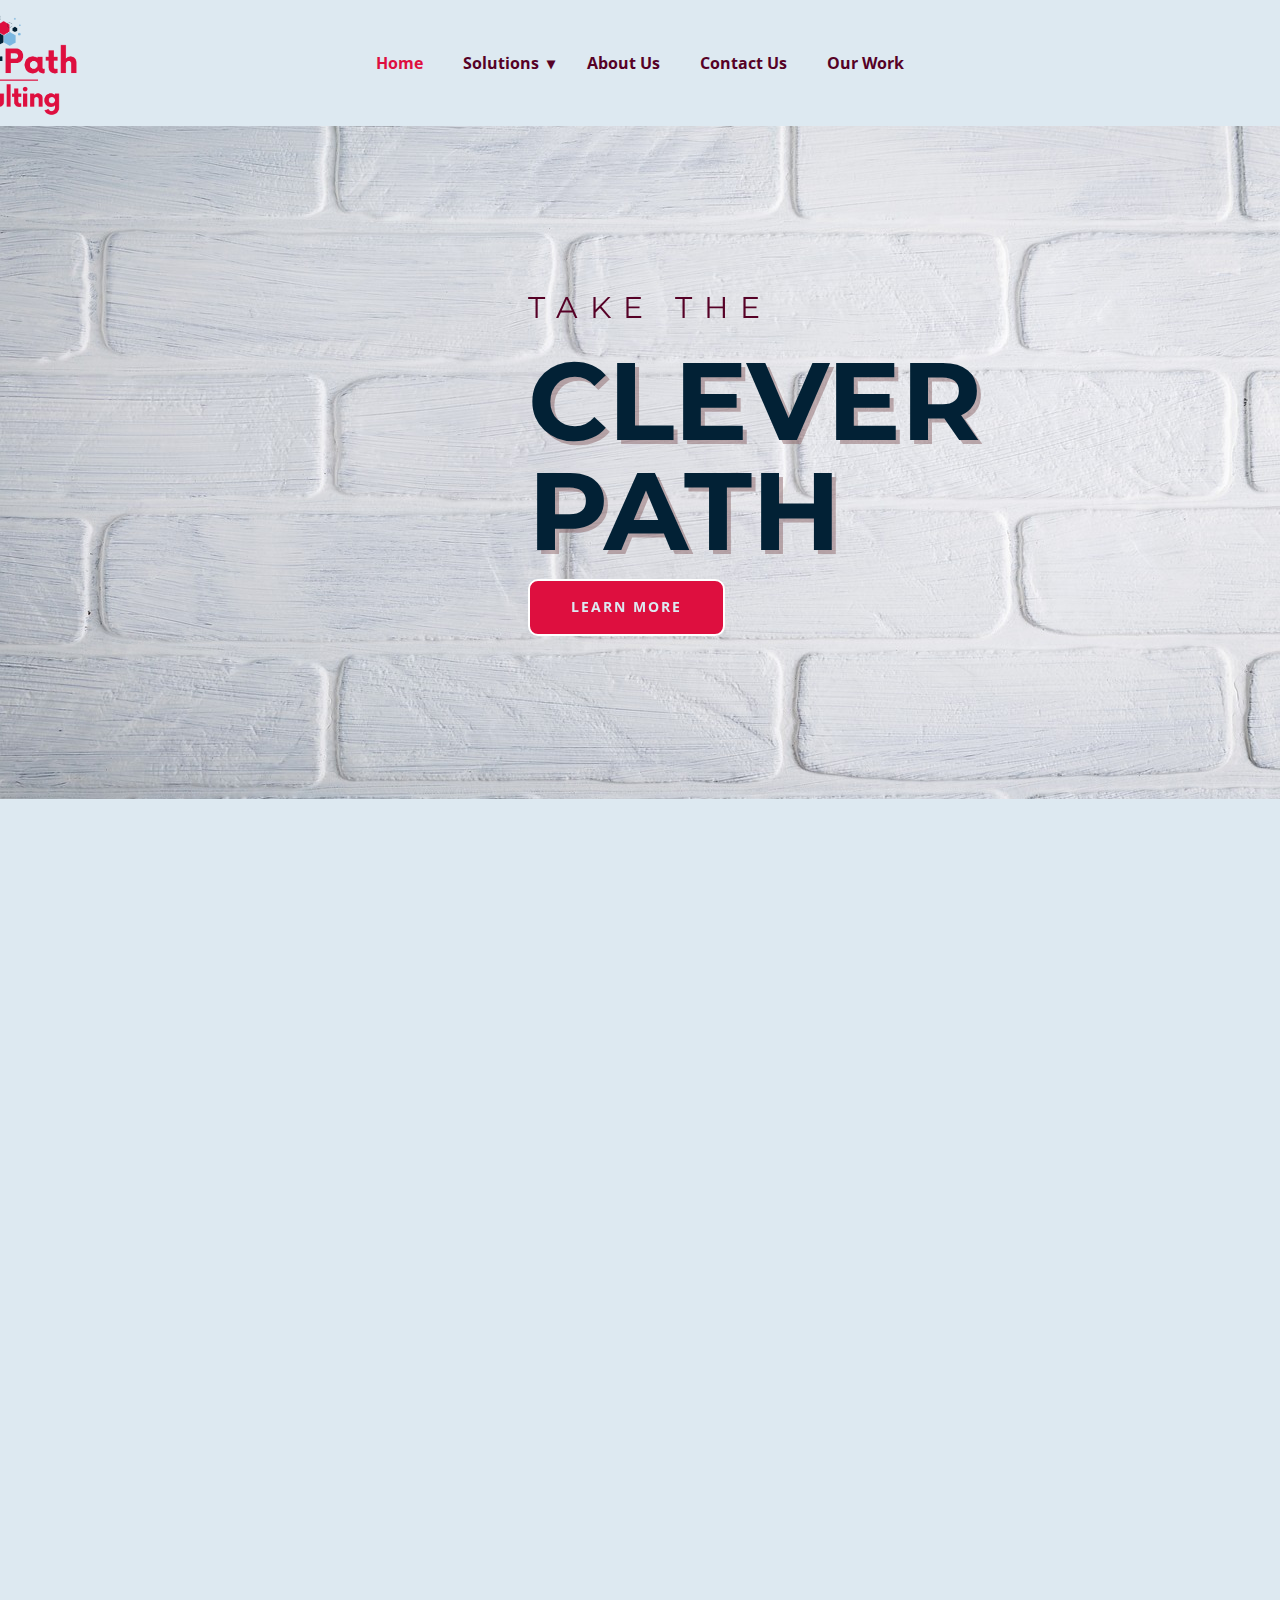
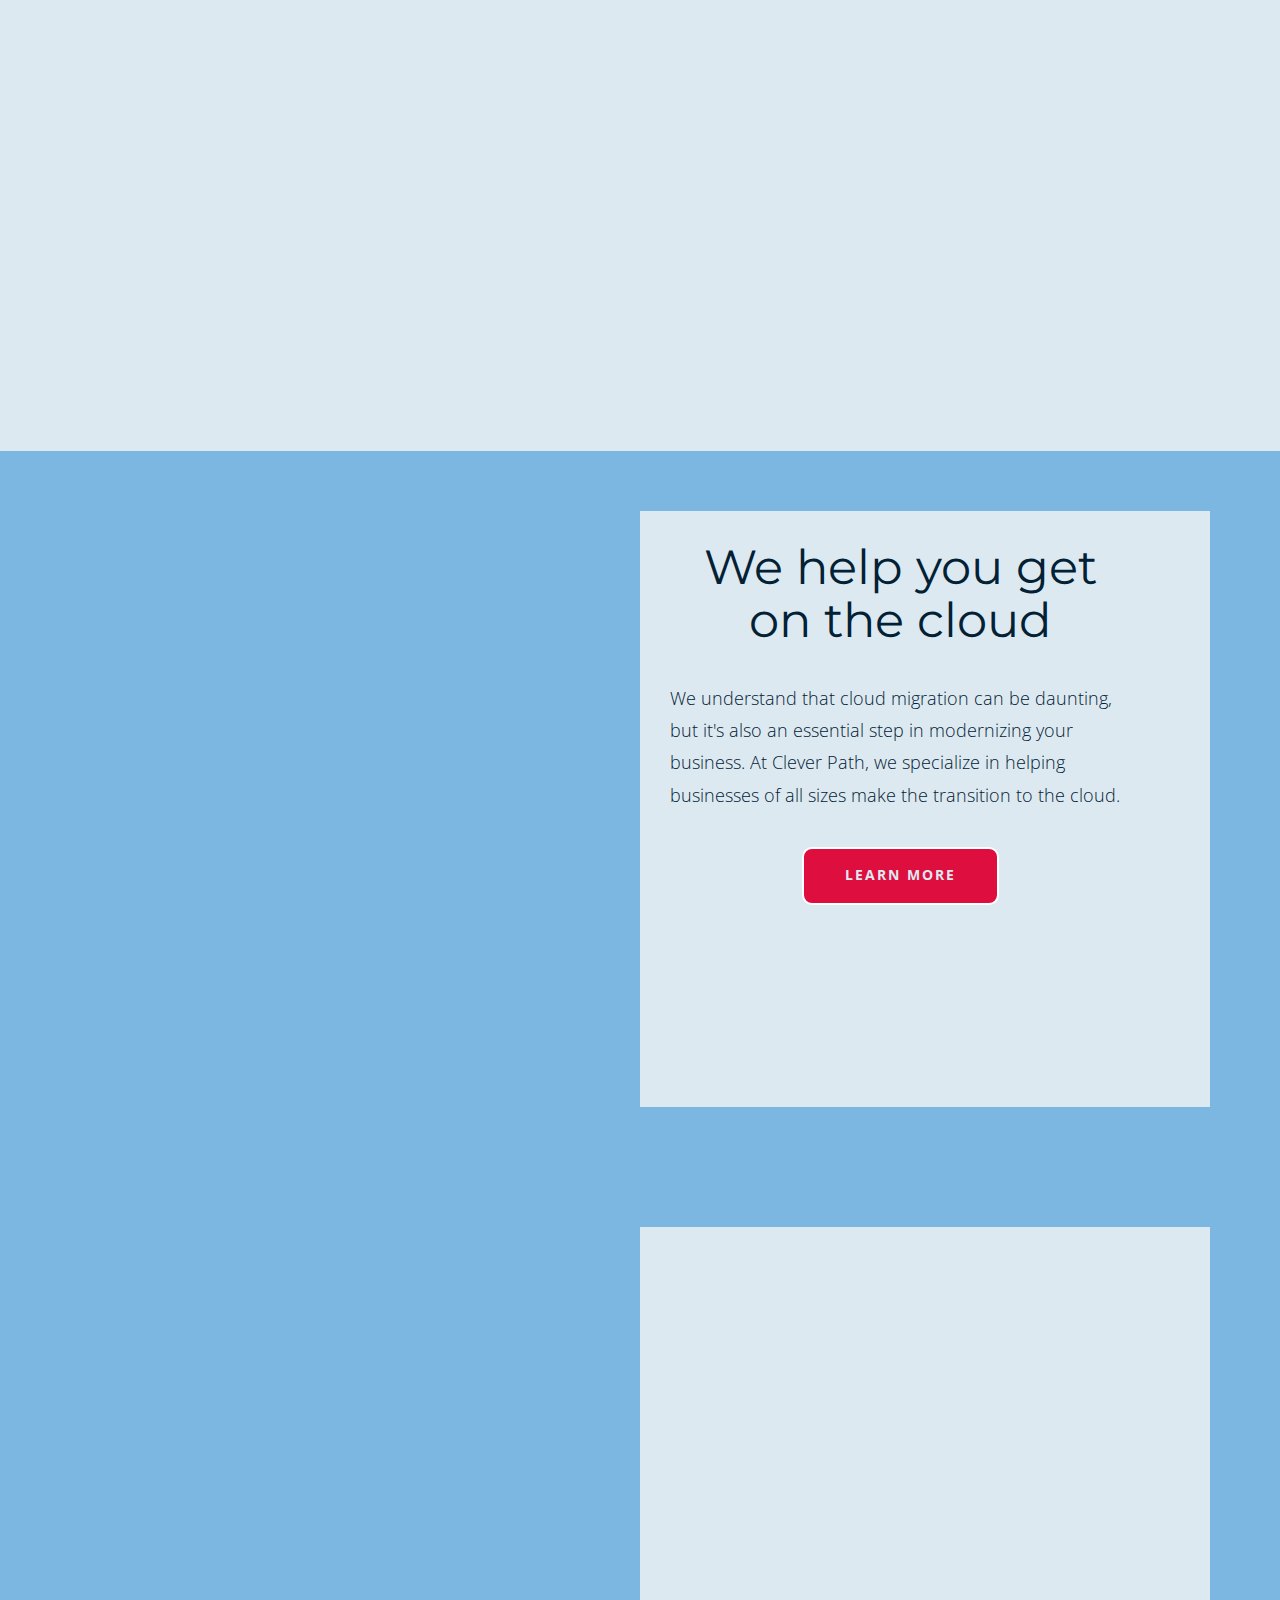
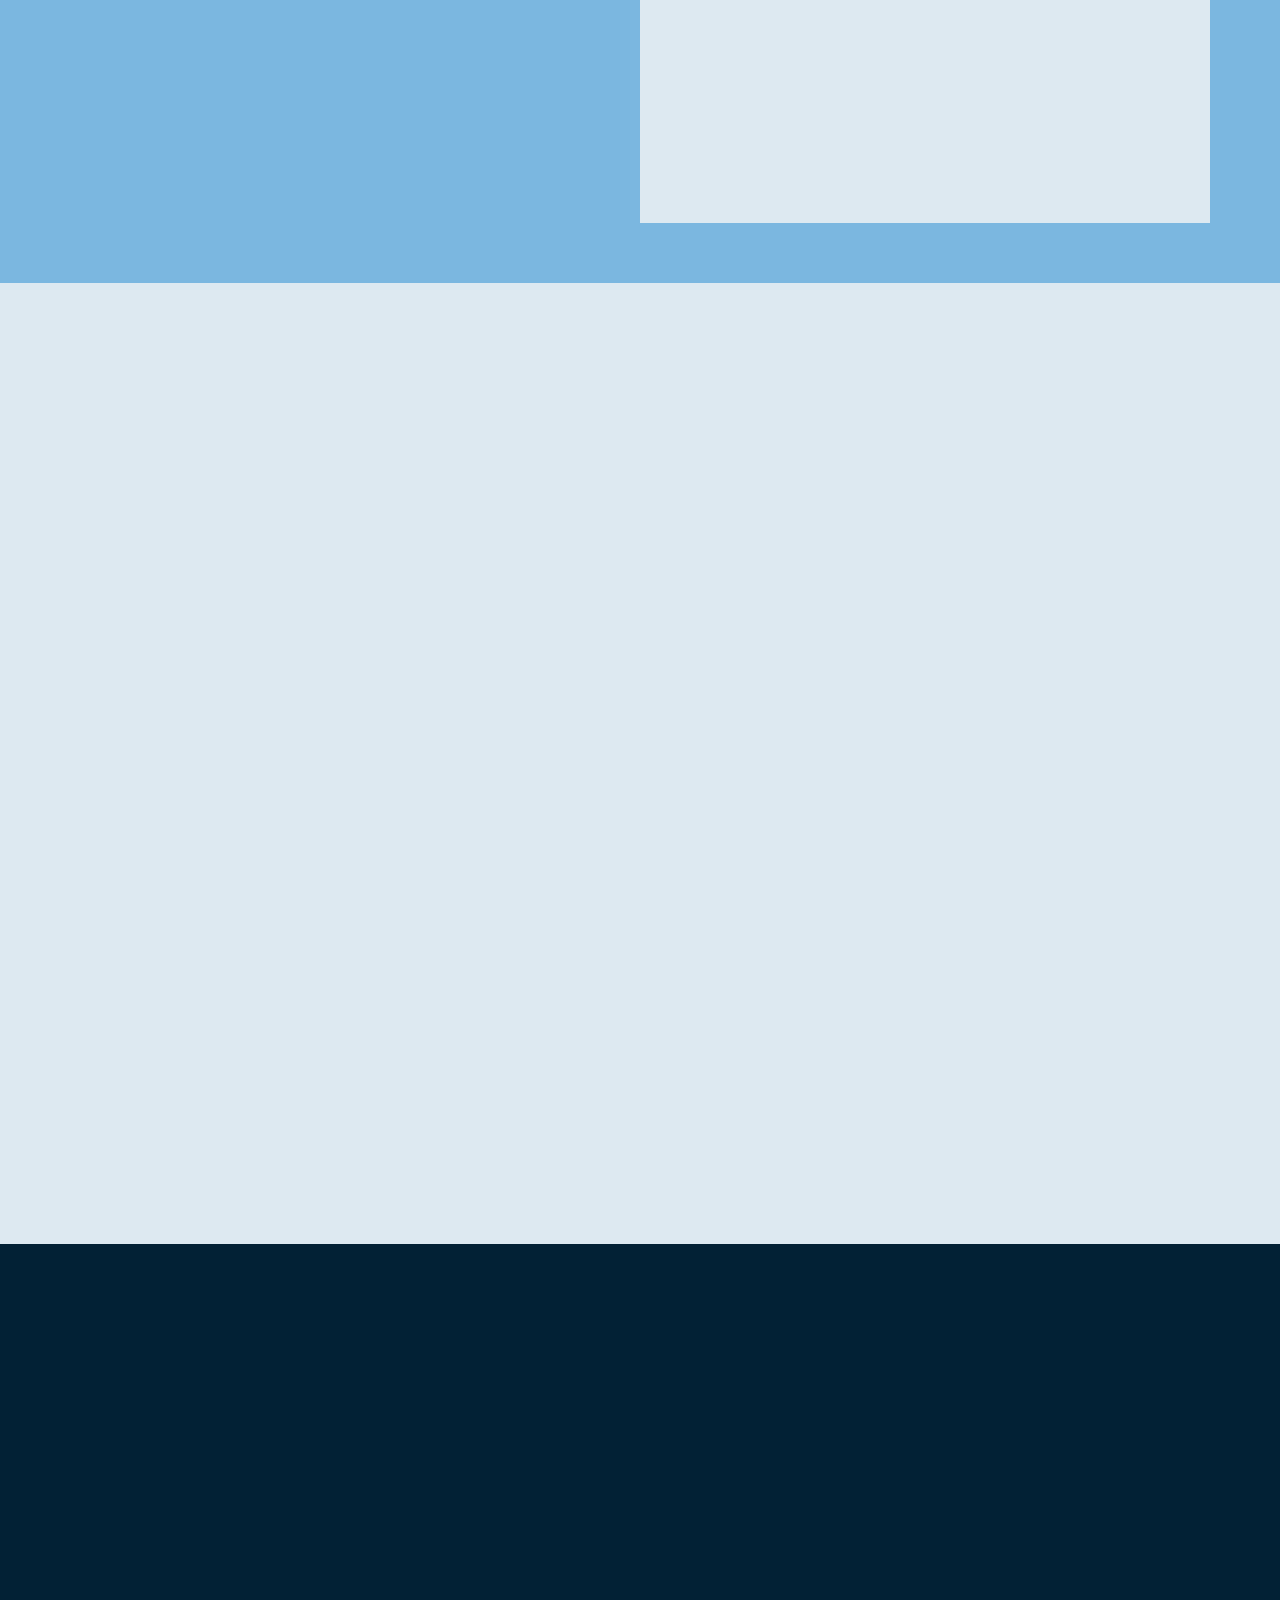
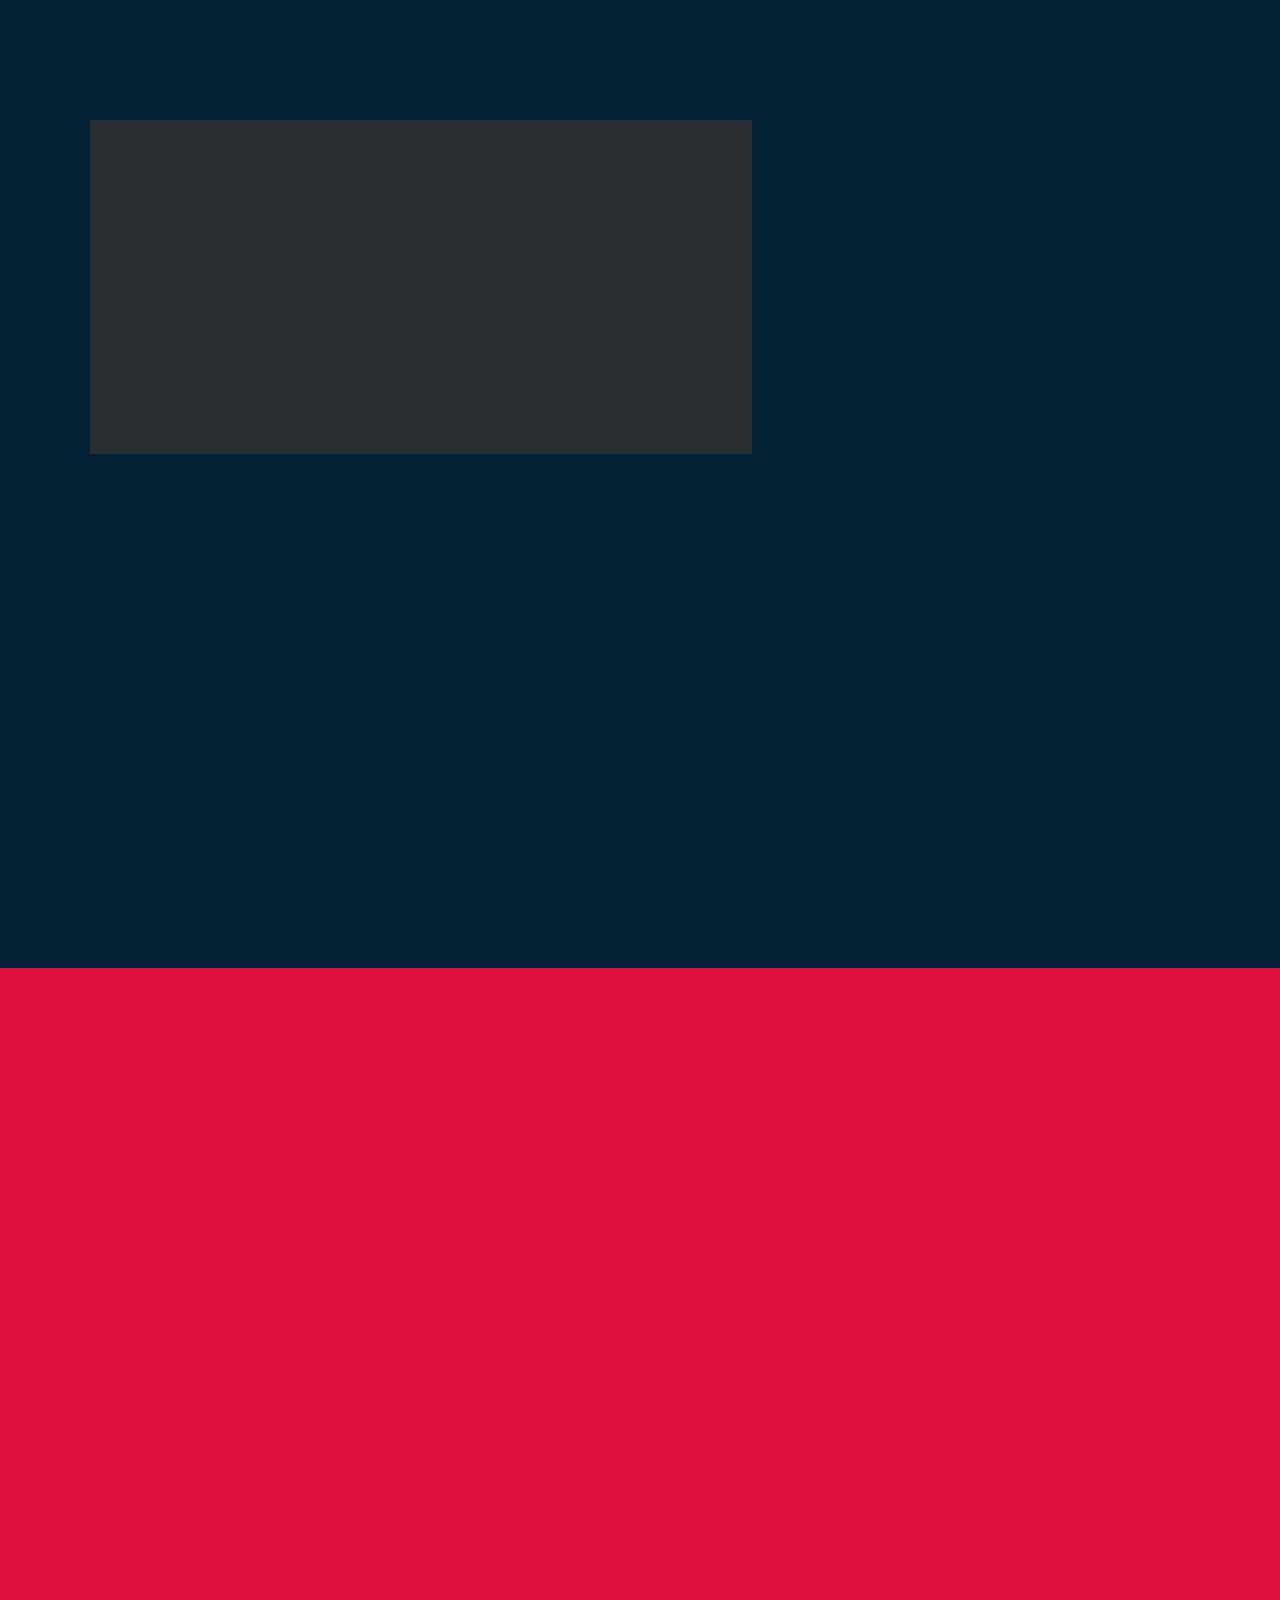
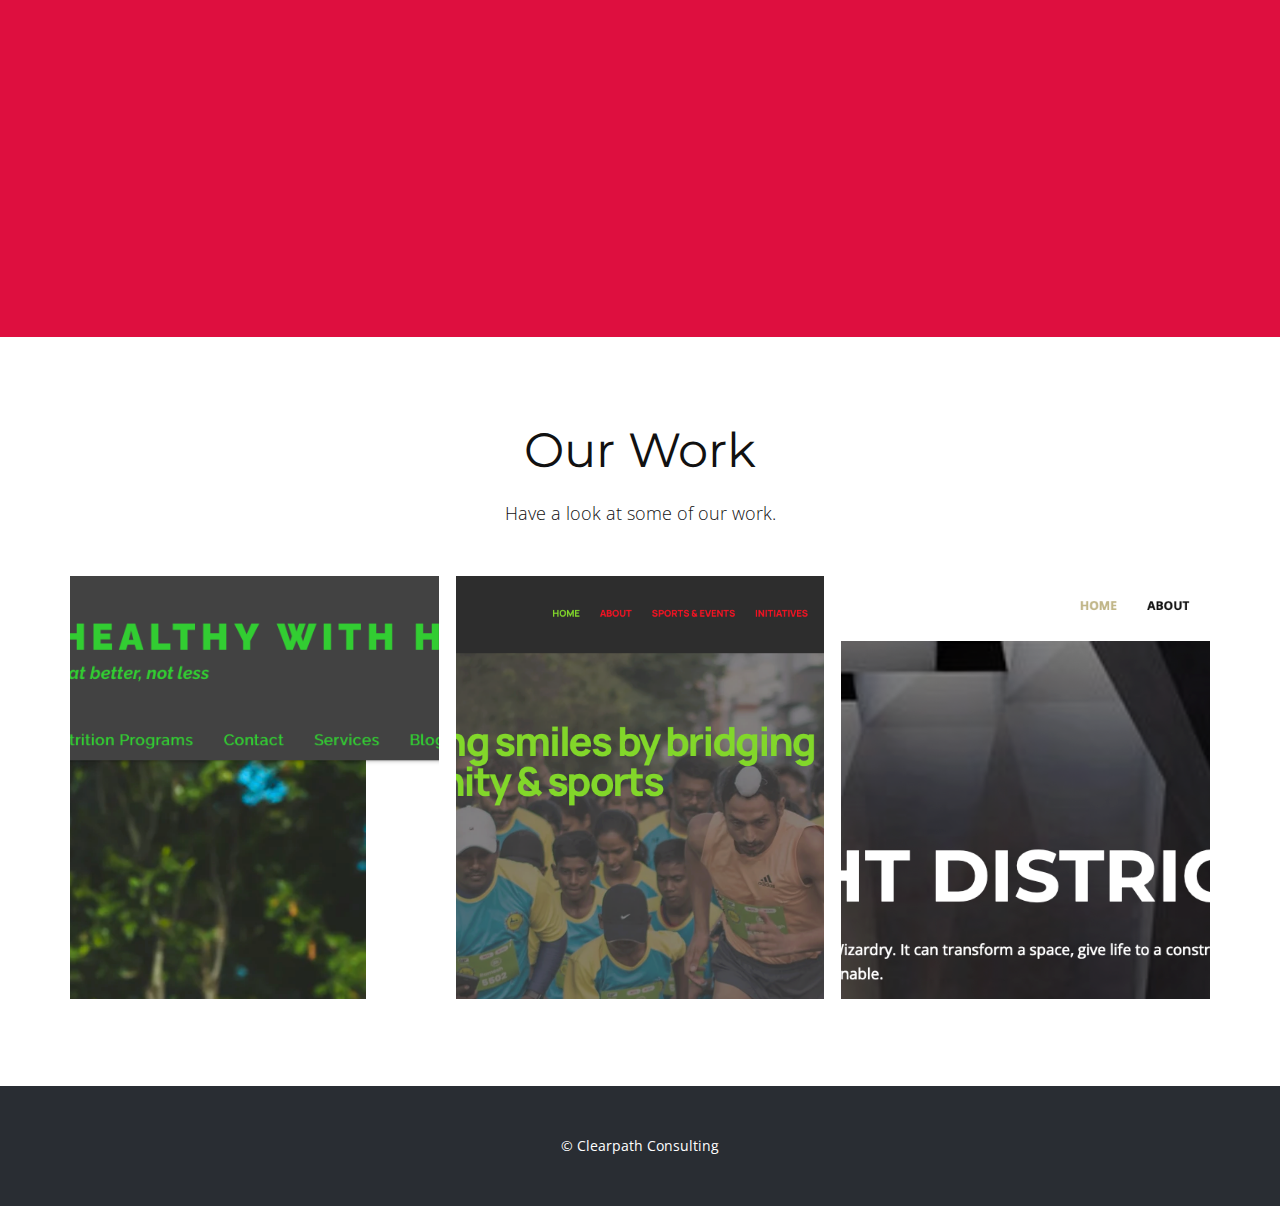
==== commit f485b00b: "more fixes for mobile and tablet site" ====
--- a/index.html
+++ b/index.html
@@ -25,13 +25,13 @@
     <script type="application/ld+json">{
 		"@context": "http://schema.org",
 		"@type": "Organization",
-		"name": ""
+		"name": "cleverpathconsulting"
 }</script>
     <meta name="theme-color" content="#478ac9">
     <meta property="og:title" content="Home">
     <meta property="og:type" content="website">
   <meta data-intl-tel-input-cdn-path="intlTelInput/"></head>
-  <body data-home-page="Home.html" data-home-page-title="Home" class="u-body u-xl-mode" data-lang="en"><header class="u-clearfix u-custom-color-3 u-header u-header" id="sec-176e"><div class="u-clearfix u-sheet u-sheet-1">
+  <body data-home-page="Home.html" data-home-page-title="Home" class="u-body u-xl-mode" data-lang="en"><header class="u-clearfix u-custom-color-3 u-header u-header" id="sec-176e"><div class="u-clearfix u-sheet u-valign-middle-lg u-valign-middle-md u-valign-middle-sm u-valign-middle-xs u-sheet-1">
         <nav class="u-align-left u-dropdown-icon u-menu u-menu-dropdown u-offcanvas u-menu-1" data-responsive-from="MD">
           <div class="menu-collapse" style="font-size: 1rem; letter-spacing: 0px; font-weight: 700;">
             <a class="u-button-style u-custom-border u-custom-border-color u-custom-borders u-custom-left-right-menu-spacing u-custom-text-active-color u-custom-text-color u-custom-text-hover-color u-custom-top-bottom-menu-spacing u-nav-link" href="#">
@@ -73,7 +73,7 @@
             <div class="u-black u-menu-overlay u-opacity u-opacity-70"></div>
           </div>
         </nav>
-        <img class="u-image u-image-contain u-image-default u-image-1" src="images/ToscaBlackModernCubetechFashionBrandArtDesignLogo11.png" alt="" data-image-width="1238" data-image-height="798">
+        <img class="u-absolute-hcenter-md u-absolute-hcenter-sm u-absolute-hcenter-xs u-expanded-height u-image u-image-contain u-image-default u-image-1" src="images/ToscaBlackModernCubetechFashionBrandArtDesignLogo11.png" alt="" data-image-width="1238" data-image-height="798">
       </div></header>
     <section class="u-clearfix u-image u-section-1" id="carousel_42dc" data-image-width="1280" data-image-height="853">
       <div class="u-clearfix u-sheet u-valign-middle-md u-valign-middle-sm u-valign-middle-xl u-valign-middle-xs u-sheet-1">
@@ -193,7 +193,7 @@
             <a href="Home.html#carousel_888a" class="u-active-custom-color-1 u-align-center u-border-2 u-border-active-white u-border-hover-white u-border-white u-btn u-btn-round u-button-style u-custom-color-4 u-hover-custom-color-5 u-radius-10 u-text-active-custom-color-3 u-text-custom-color-3 u-text-hover-custom-color-3 u-btn-1" data-animation-name="" data-animation-duration="0" data-animation-delay="0" data-animation-direction="">learn more</a>
           </div>
         </div>
-        <div class="u-align-left u-container-style u-group u-shape-rectangle u-group-2">
+        <div class="u-align-left u-container-style u-expanded-width-xs u-group u-shape-rectangle u-group-2">
           <div class="u-container-layout u-container-layout-2">
             <img src="images/aa49e5bbcb321c65e1d4ba4d4afa599b.png" alt="" class="u-image u-image-default u-image-1" data-image-width="817" data-image-height="799" data-animation-name="customAnimationIn" data-animation-duration="1250" data-animation-delay="250">
             <img src="images/c092ce1eea95f24233914bef16a6fe1c9bae2350ca2fa7d5523264005c2b505f5480d653efb050c5489086d588d1ee58f0b645463c3b9959e12b74_1280.jpg" alt="" class="u-image u-image-default u-image-2" data-image-width="1280" data-image-height="1280" data-animation-name="customAnimationIn" data-animation-duration="1750" data-animation-delay="250">
@@ -202,10 +202,10 @@
       </div>
     </section>
     <section class="u-align-center-lg u-align-center-md u-align-center-sm u-align-center-xs u-clearfix u-custom-color-1 u-section-7" id="sec-e8a4">
-      <div class="u-clearfix u-sheet u-sheet-1">
+      <div class="u-clearfix u-sheet u-valign-middle-xs u-sheet-1">
         <div class="u-palette-1-dark-3 u-shape u-shape-rectangle u-shape-1"></div>
-        <img class="u-expanded-width-xs u-image u-image-1" src="images/32d2b54034cf4fdc3c56e89852233345738f070104f66acbb29cd577edb9e104ea0f7f97e475771142e6d000864ab467d91a21bb2a8bf9c51000ef_1280.png" data-image-width="1280" data-image-height="960" data-animation-name="customAnimationIn" data-animation-duration="1250">
-        <div class="u-hidden-xs u-opacity u-opacity-80 u-shape u-shape-svg u-text-grey-5 u-shape-2" data-animation-name="customAnimationIn" data-animation-duration="1500" data-animation-direction="" data-animation-delay="250">
+        <img class="u-image u-image-1" src="images/32d2b54034cf4fdc3c56e89852233345738f070104f66acbb29cd577edb9e104ea0f7f97e475771142e6d000864ab467d91a21bb2a8bf9c51000ef_1280.png" data-image-width="1280" data-image-height="960" data-animation-name="customAnimationIn" data-animation-duration="1250">
+        <div class="u-opacity u-opacity-80 u-shape u-shape-svg u-text-grey-5 u-shape-2" data-animation-name="customAnimationIn" data-animation-duration="1500" data-animation-direction="" data-animation-delay="250">
           <svg class="u-svg-link" preserveAspectRatio="none" viewBox="0 0 160 160" style=""><use xmlns:xlink="http://www.w3.org/1999/xlink" xlink:href="#svg-db78"></use></svg>
           <svg xmlns="http://www.w3.org/2000/svg" xmlns:xlink="http://www.w3.org/1999/xlink" version="1.1" xml:space="preserve" class="u-svg-content" viewBox="0 0 160 160" x="0px" y="0px" id="svg-db78"><path d="M114.3,152.3l38-38C144.4,130.9,130.9,144.4,114.3,152.3z M117.1,9.1l-108,108c0.8,1.6,1.7,3.2,2.7,4.8l110-110
 	C120.3,10.9,118.7,10,117.1,9.1z M97.5,2L2,97.5c0.4,2,1,4,1.5,5.9l99.9-99.9C101.5,2.9,99.5,2.4,97.5,2z M80,160c2,0,4-0.1,5.9-0.2
@@ -261,7 +261,7 @@
       </div>
     </section>
     <section class="u-align-center u-clearfix u-section-9" id="sec-b606">
-      <div class="u-clearfix u-sheet u-sheet-1">
+      <div class="u-clearfix u-sheet u-valign-middle u-sheet-1">
         <h2 class="u-text u-text-default u-text-1">Our Work</h2>
         <p class="u-text u-text-2">Have a look at some of our work.</p>
         <div class="u-expanded-width u-gallery u-layout-grid u-lightbox u-show-text-on-hover u-gallery-1">
@@ -300,7 +300,8 @@
     
     
     <footer class="u-align-center u-clearfix u-footer u-palette-5-dark-3 u-footer" id="sec-6a02"><div class="u-clearfix u-sheet u-sheet-1">
-        <p class="u-small-text u-text u-text-variant u-text-1">© Cleverpath Consulting<br>
+        <p class="u-small-text u-text u-text-variant u-text-1">© Clearpath Consulting<br>
         </p>
       </div></footer>
+  
 </body></html>
--- a/nicepage.css
+++ b/nicepage.css
@@ -42115,11 +42115,11 @@
 }
 
 .u-header .u-sheet-1 {
-  min-height: 129px;
+  min-height: 126px;
 }
 
 .u-header .u-menu-1 {
-  margin: 45px auto 0 354px;
+  margin: 45px auto 0;
 }
 
 .u-header .u-nav-1 {
@@ -42141,46 +42141,46 @@
 
 .u-header .u-image-1 {
   width: 194px;
-  height: 125px;
-  margin: -78px auto 2px 0;
+  left: -179px;
+  right: auto;
 }
 @media (max-width: 1199px) {
   .u-header .u-menu-1 {
-    margin-top: 145px;
-    margin-left: 300px;
+    width: auto;
+    margin-right: 135px;
+    margin-bottom: 45px;
   }
 
   .u-header .u-image-1 {
-    width: 194px;
-    margin-top: -78px;
+    left: -52px;
   }
 }
 @media (max-width: 991px) {
+  .u-header .u-sheet-1 {
+    min-height: 177px;
+  }
+
   .u-header .u-menu-1 {
-    margin-left: 210px;
+    margin-left: -50px;
+  }
+
+  .u-header .u-image-1 {
+    left: -179px;
   }
 }
 @media (max-width: 767px) {
   .u-header .u-menu-1 {
     margin-left: 300px;
   }
-}
-@media (max-width: 575px) {
-  .u-header .u-sheet-1 {
-    min-height: 207px;
-  }
-
-  .u-header .u-menu-1 {
-    width: auto;
-    margin-top: 175px;
-    margin-left: 0;
-  }
 
   .u-header .u-image-1 {
-    height: 177px;
-    margin-top: -192px;
+    left: -52px;
+  }
+}
+@media (max-width: 575px) {
+  .u-header .u-menu-1 {
+    margin-right: 308px;
     margin-left: auto;
-    margin-bottom: 15px;
   }
 }
  .u-footer {
--- a/Home.css
+++ b/Home.css
@@ -118,7 +118,7 @@
 
 @media (max-width: 575px) {
   .u-section-1 .u-sheet-1 {
-    min-height: 427px;
+    min-height: 426px;
   }
 
   .u-section-1 .u-group-1 {
@@ -1048,8 +1048,17 @@
 }
 
 @media (max-width: 991px) {
+  .u-section-6 .u-sheet-1 {
+    min-height: 1208px;
+  }
+
   .u-section-6 .u-shape-1 {
     width: 720px;
+  }
+
+  .u-section-6 .u-group-2 {
+    margin-top: -225px;
+    margin-left: -50px;
   }
 
   .u-section-6 .u-container-layout-2 {
@@ -1066,10 +1075,6 @@
     padding-left: 30px;
     padding-right: 30px;
   }
-
-  .u-section-6 .u-group-2 {
-    width: 540px;
-  }
 }
 
 @media (max-width: 575px) {
@@ -1082,7 +1087,8 @@
   }
 
   .u-section-6 .u-group-1 {
-    margin-top: -392px;
+    margin-top: -420px;
+    min-height: 553px;
     margin-right: initial;
     margin-left: initial;
     width: auto;
@@ -1104,24 +1110,23 @@
   }
 
   .u-section-6 .u-group-2 {
+    margin-top: -860px;
+    margin-right: initial;
+    margin-left: initial;
+    width: auto;
+  }
+
+  .u-section-6 .u-image-1 {
     width: 340px;
-    margin-top: -900px;
-    margin-left: -17px;
-  }
-
-  .u-section-6 .u-image-1 {
     height: 321px;
-    width: 340px;
-    margin-top: -82px;
-    margin-right: -18px;
-    margin-left: auto;
+    margin-top: 72px;
+    margin-left: -11px;
   }
 
   .u-section-6 .u-image-2 {
     width: 340px;
     height: 340px;
-    margin-top: -409px;
-    margin-right: -18px;
+    margin-top: -373px;
   }
 } .u-section-7 {
   background-image: none;
@@ -1281,7 +1286,7 @@
 
 @media (max-width: 575px) {
   .u-section-7 .u-sheet-1 {
-    min-height: 2160px;
+    min-height: 893px;
   }
 
   .u-section-7 .u-shape-1 {
@@ -1292,25 +1297,21 @@
 
   .u-section-7 .u-image-1 {
     height: 236px;
-    margin-top: -968px;
-    margin-right: initial;
-    margin-left: initial;
-    width: auto;
+    width: 340px;
+    margin-top: -1049px;
   }
 
   .u-section-7 .u-shape-2 {
     width: 168px;
     height: 168px;
-    margin-top: -69px;
+    margin-top: -71px;
     margin-right: 20px;
   }
 
   .u-section-7 .u-group-1 {
     width: 273px;
-    min-height: 1802px;
-    margin-top: 5px;
-    margin-right: auto;
-    margin-bottom: 60px;
+    min-height: 613px;
+    margin-top: 49px;
   }
 } .u-section-8 {
   background-image: none;
@@ -1476,11 +1477,11 @@
     padding-right: 20px;
   }
 }.u-section-9 .u-sheet-1 {
-  min-height: 2357px;
+  min-height: 749px;
 }
 
 .u-section-9 .u-text-1 {
-  margin: 88px auto 0;
+  margin: 60px auto 0;
 }
 
 .u-section-9 .u-text-2 {
@@ -1488,15 +1489,15 @@
 }
 
 .u-section-9 .u-gallery-1 {
-  height: 2119px;
+  height: 423px;
   margin-top: 47px;
-  margin-bottom: 0;
-  grid-gap: 17px 17px;
+  margin-bottom: 60px;
+  grid-gap: 17px;
 }
 
 .u-section-9 .u-gallery-inner-1 {
-  grid-template-columns: auto;
-  grid-gap: 17px 17px;
+  grid-template-columns: repeat(3, auto);
+  grid-gap: 17px;
 }
 
 .u-section-9 .u-over-slide-1 {
@@ -1525,11 +1526,7 @@
   }
 
   .u-section-9 .u-gallery-1 {
-    height: 1753px;
-  }
-
-  .u-section-9 .u-gallery-inner-1 {
-    grid-template-columns: repeat(1, auto);
+    height: 349px;
   }
 }
 
@@ -1544,7 +1541,11 @@
   }
 
   .u-section-9 .u-gallery-1 {
-    height: 1351px;
+    height: 802px;
+  }
+
+  .u-section-9 .u-gallery-inner-1 {
+    grid-template-columns: repeat(2, auto);
   }
 }
 
@@ -1554,7 +1555,11 @@
   }
 
   .u-section-9 .u-gallery-1 {
-    height: 1022px;
+    height: 1805px;
+  }
+
+  .u-section-9 .u-gallery-inner-1 {
+    grid-template-columns: repeat(1, auto);
   }
 }
 
@@ -1564,6 +1569,6 @@
   }
 
   .u-section-9 .u-gallery-1 {
-    height: 656px;
+    height: 1136px;
   }
 }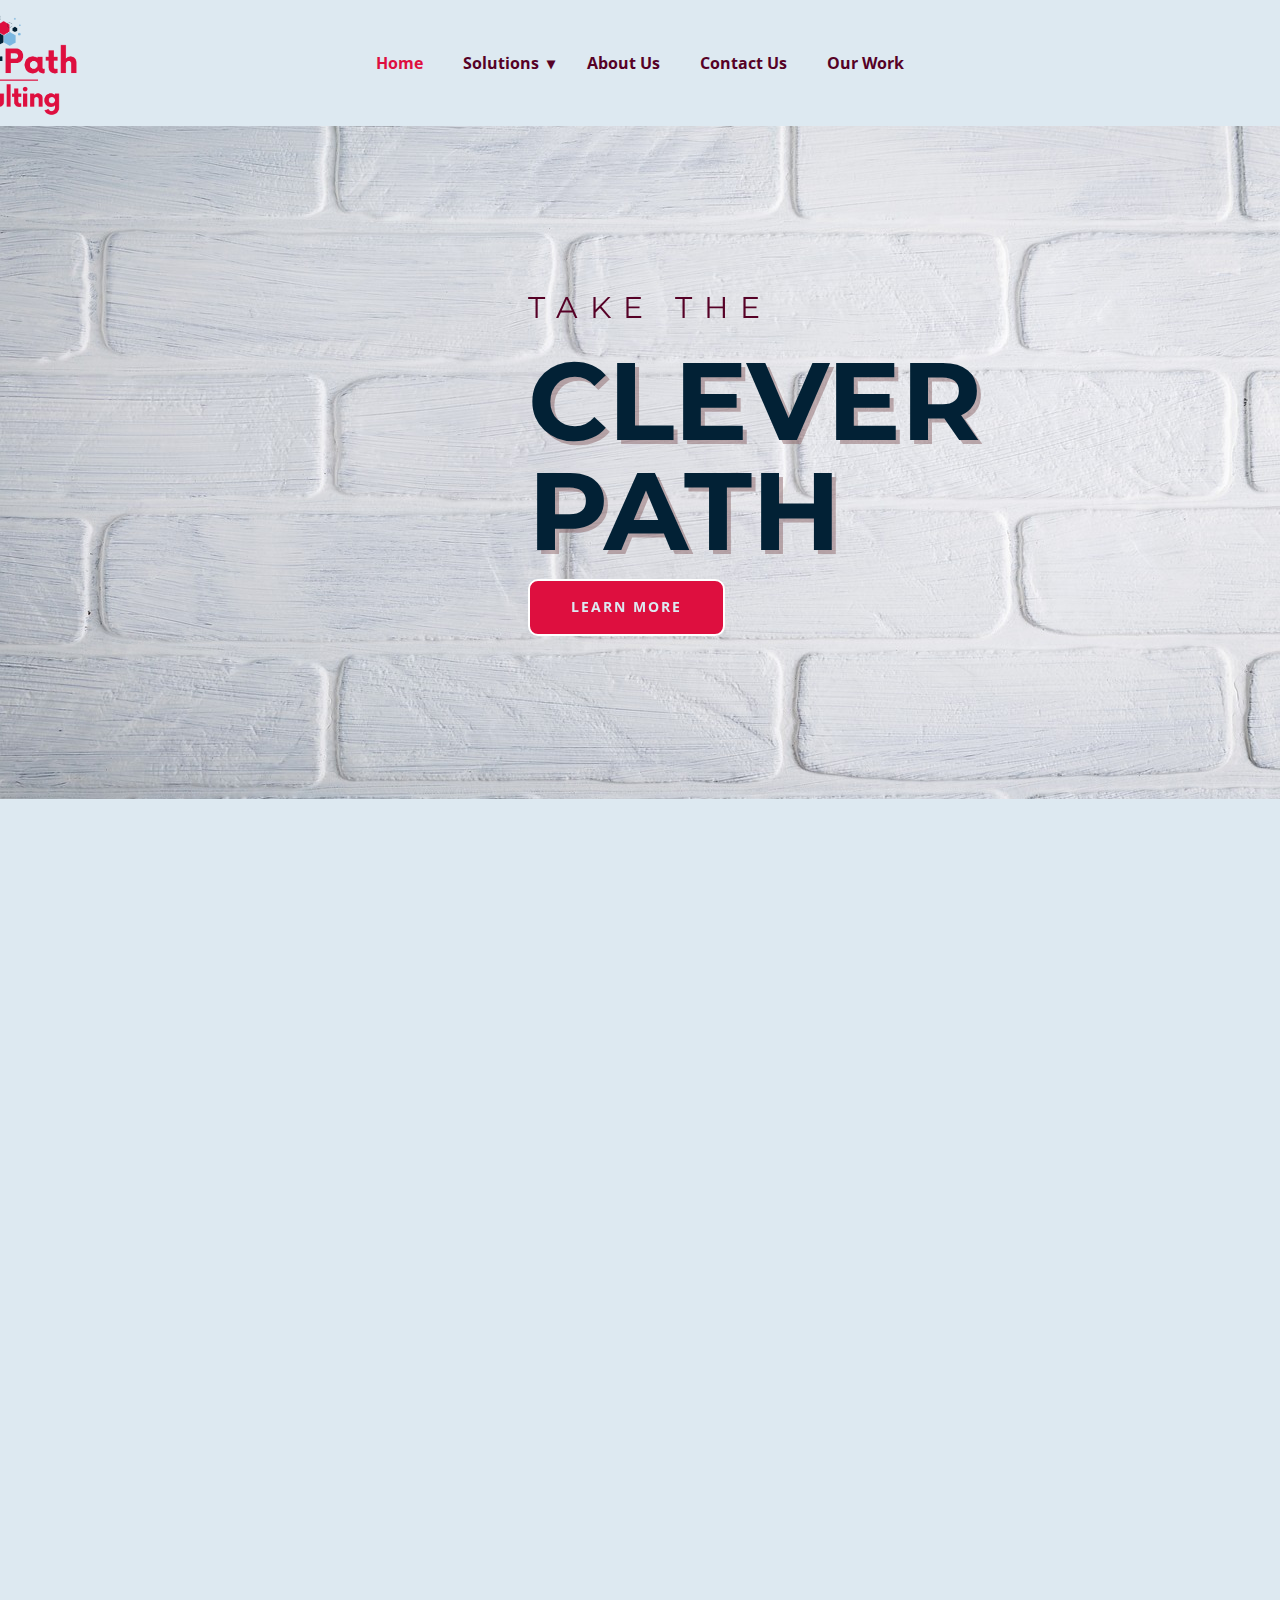
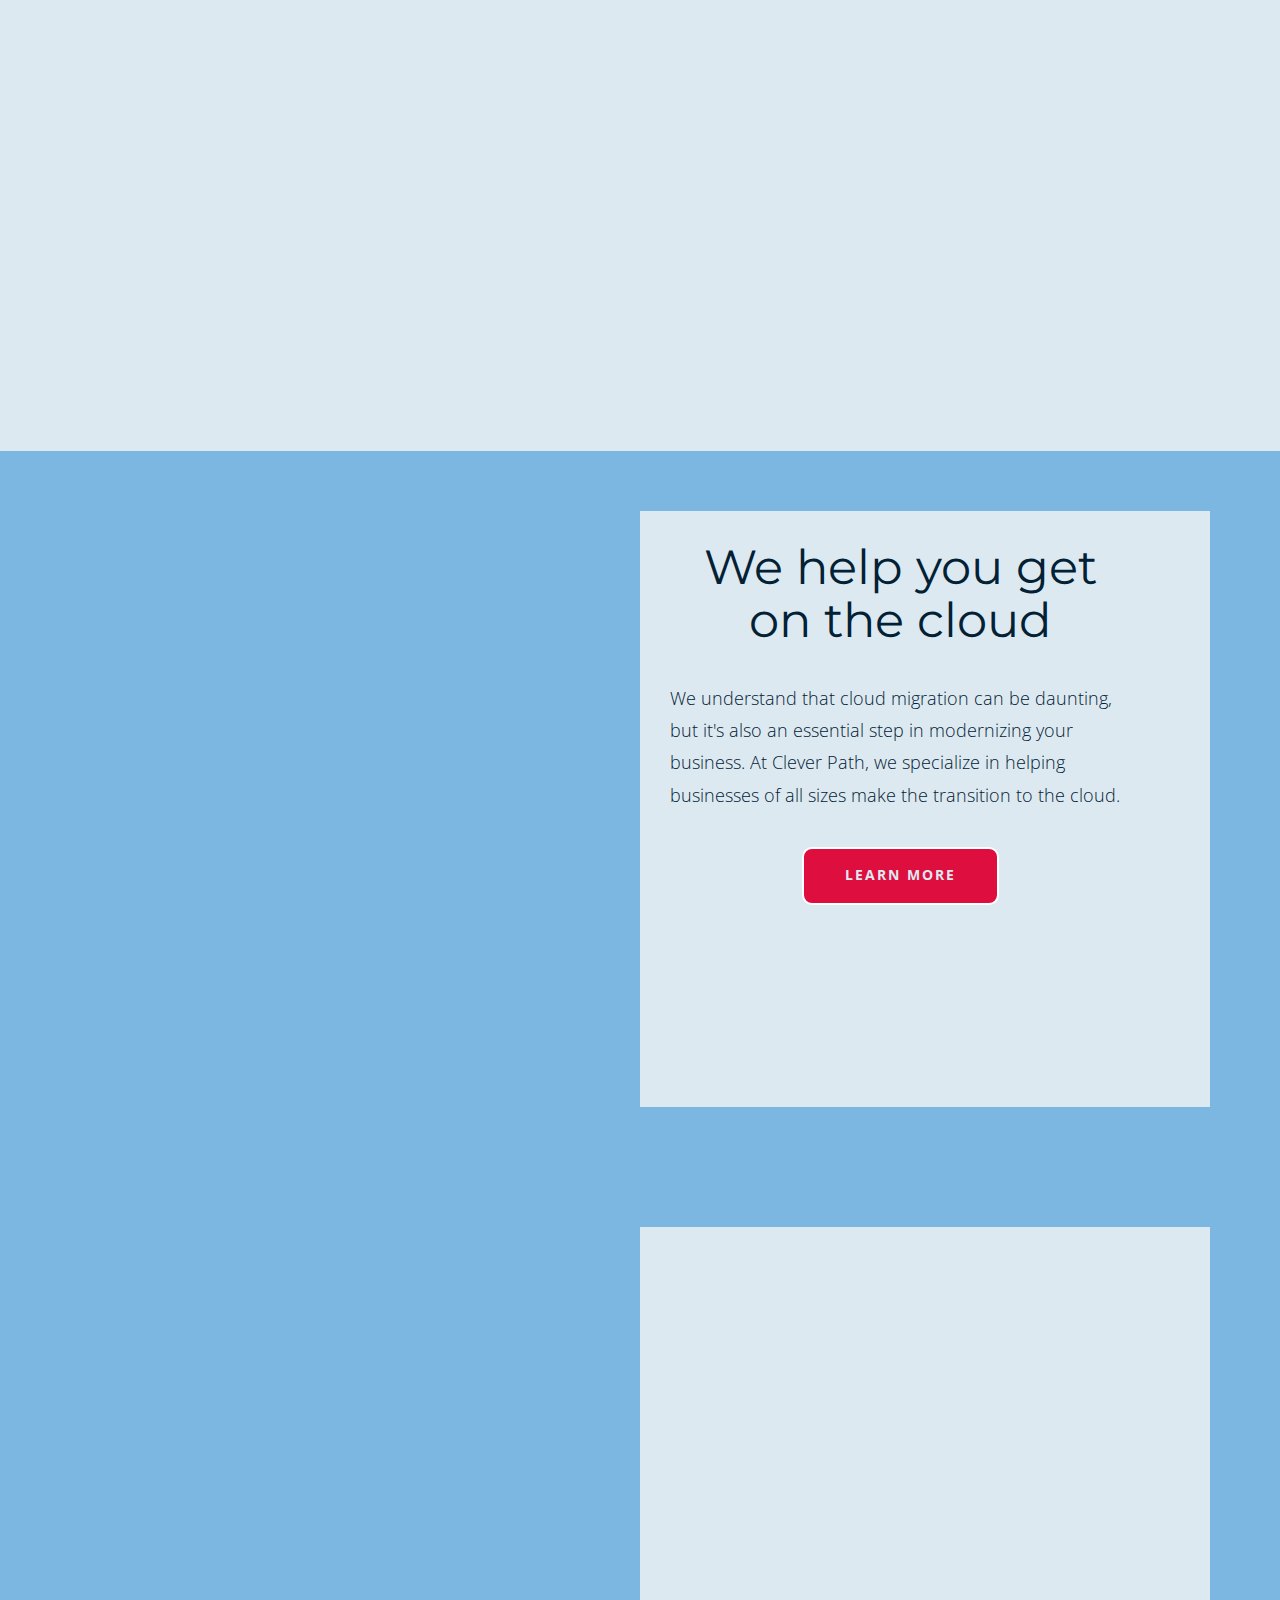
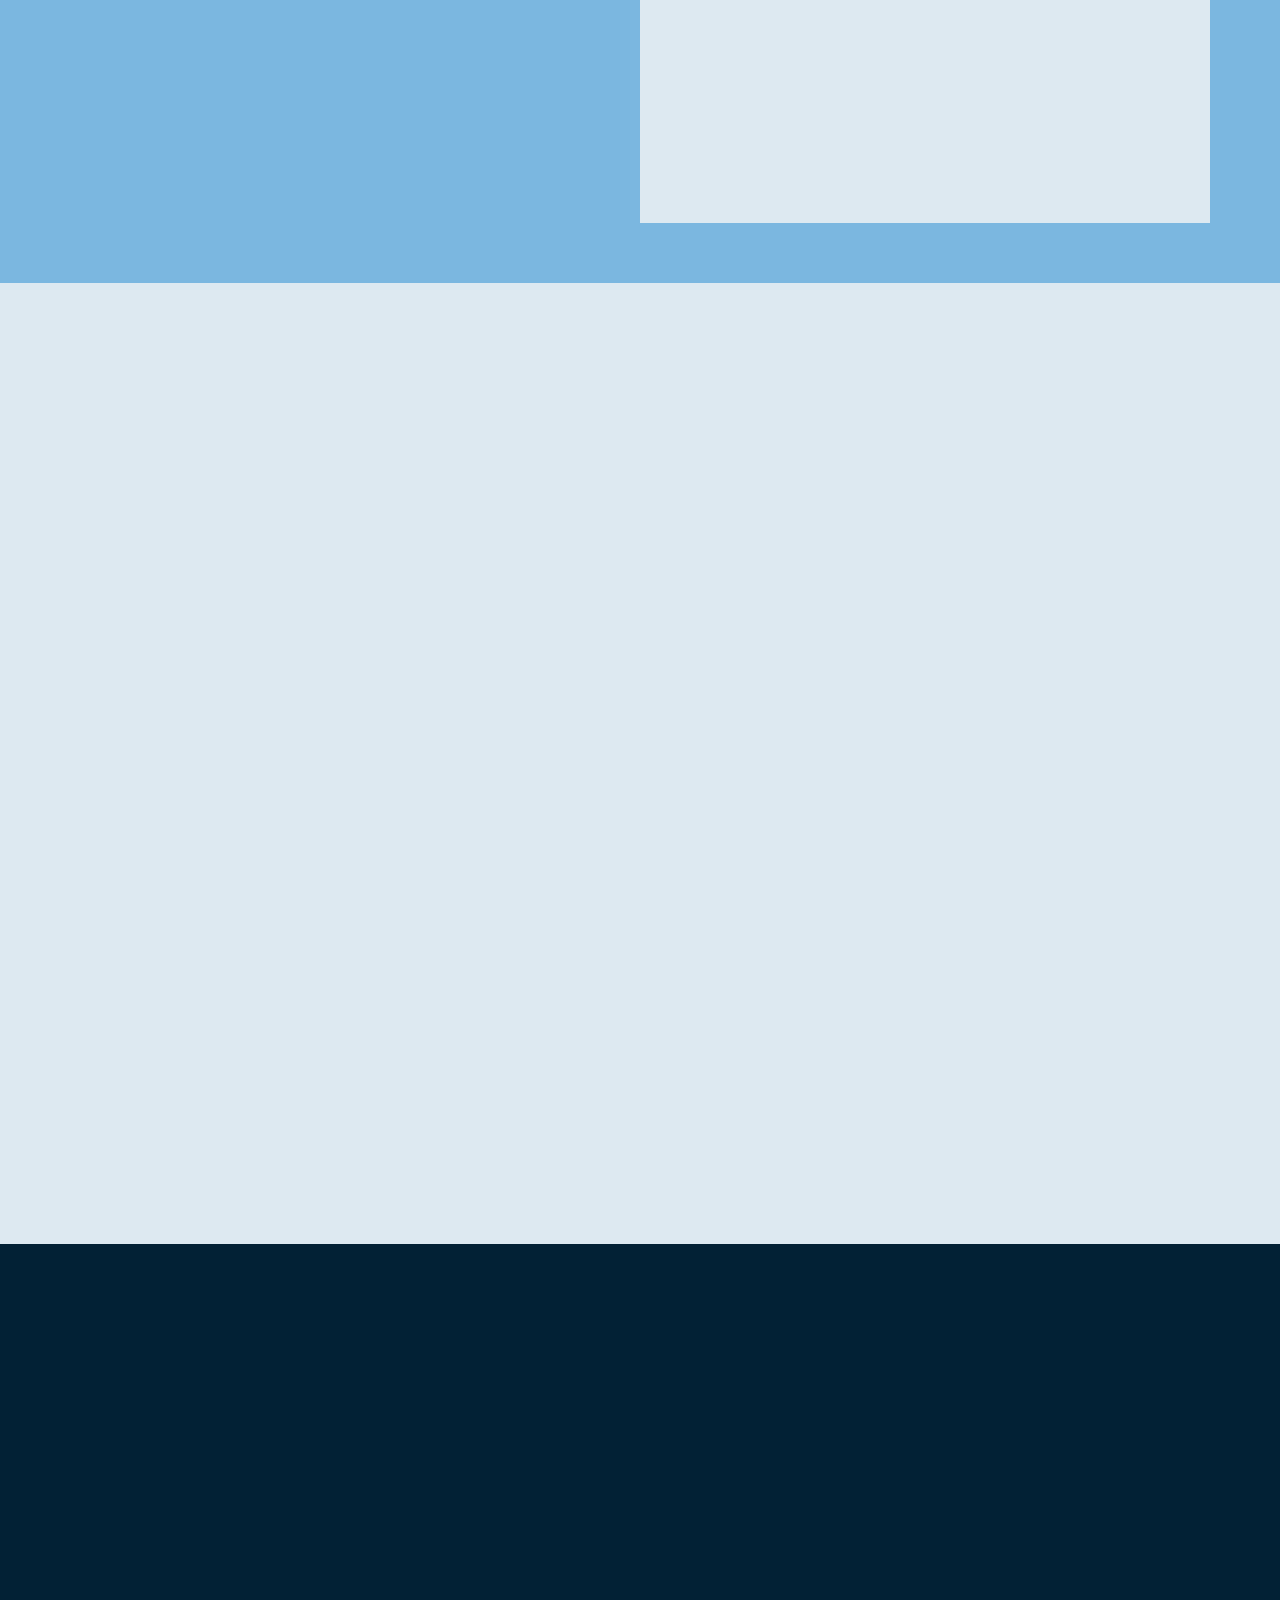
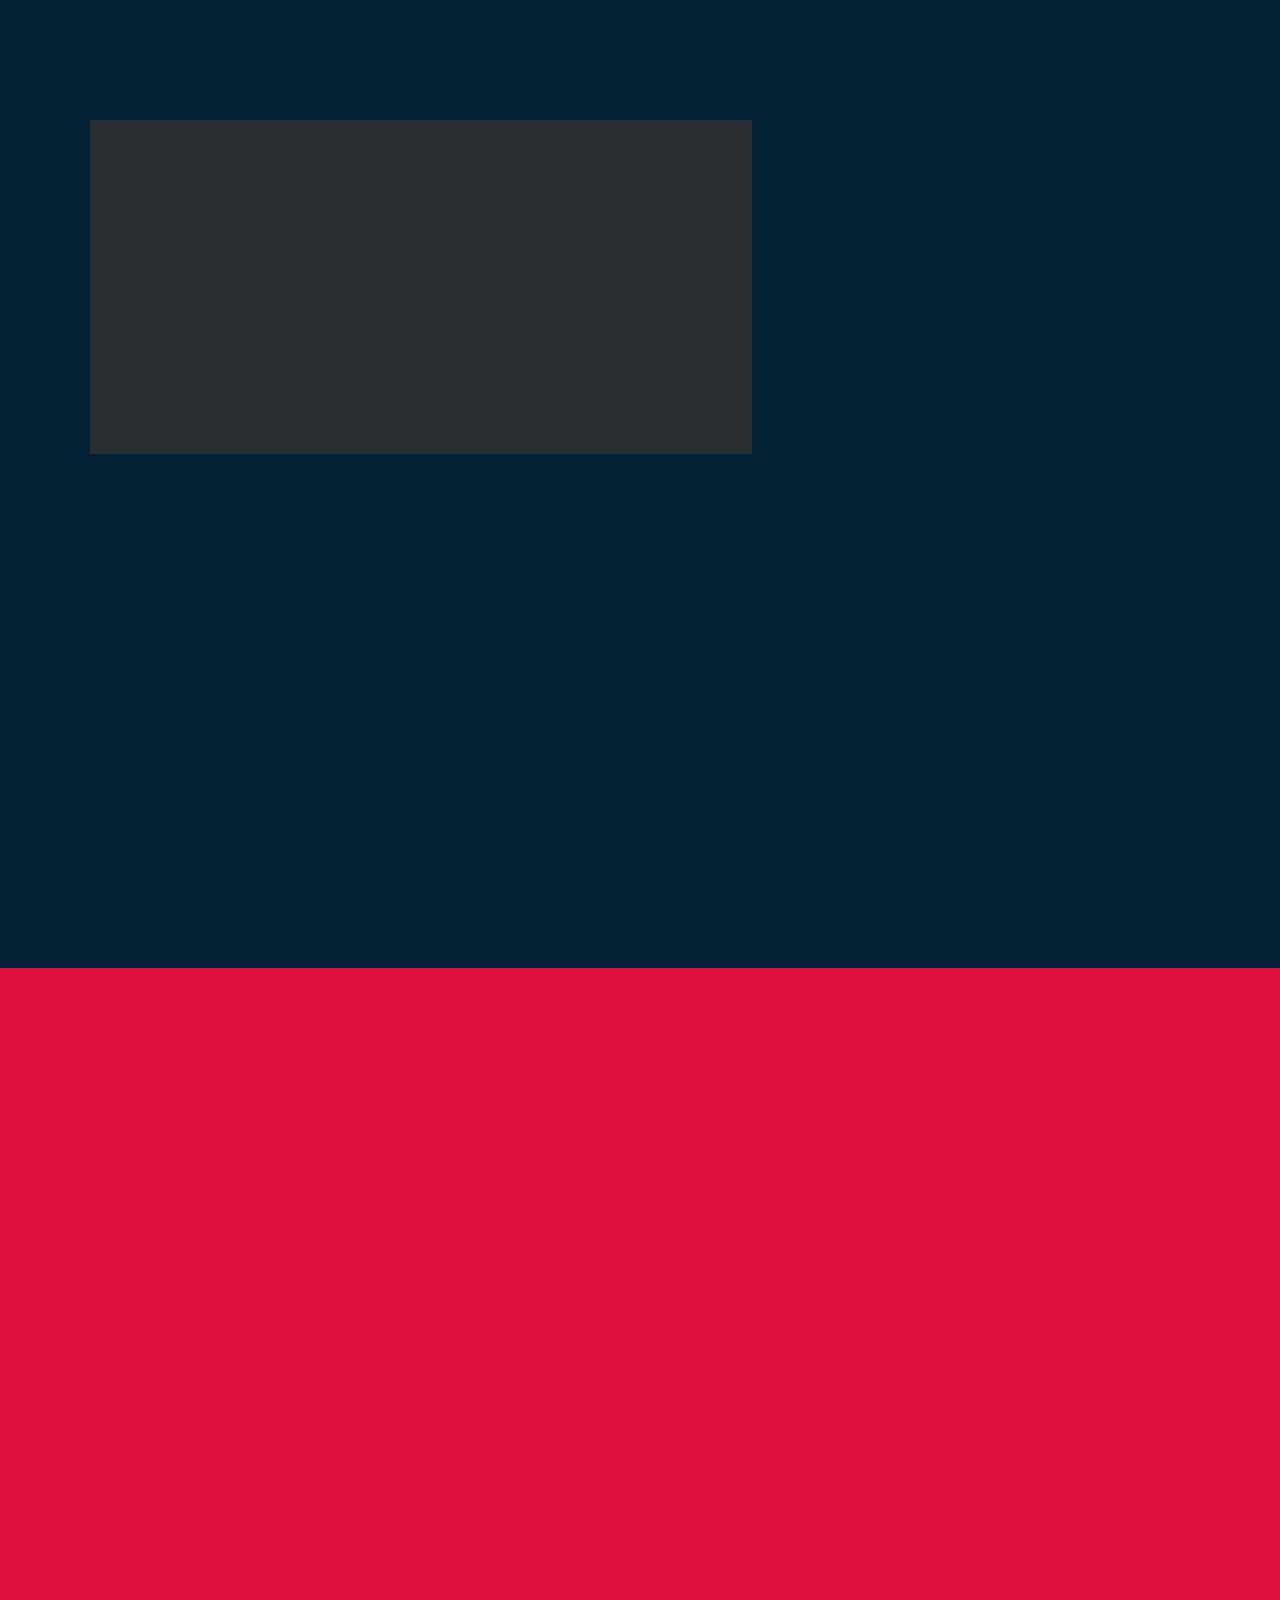
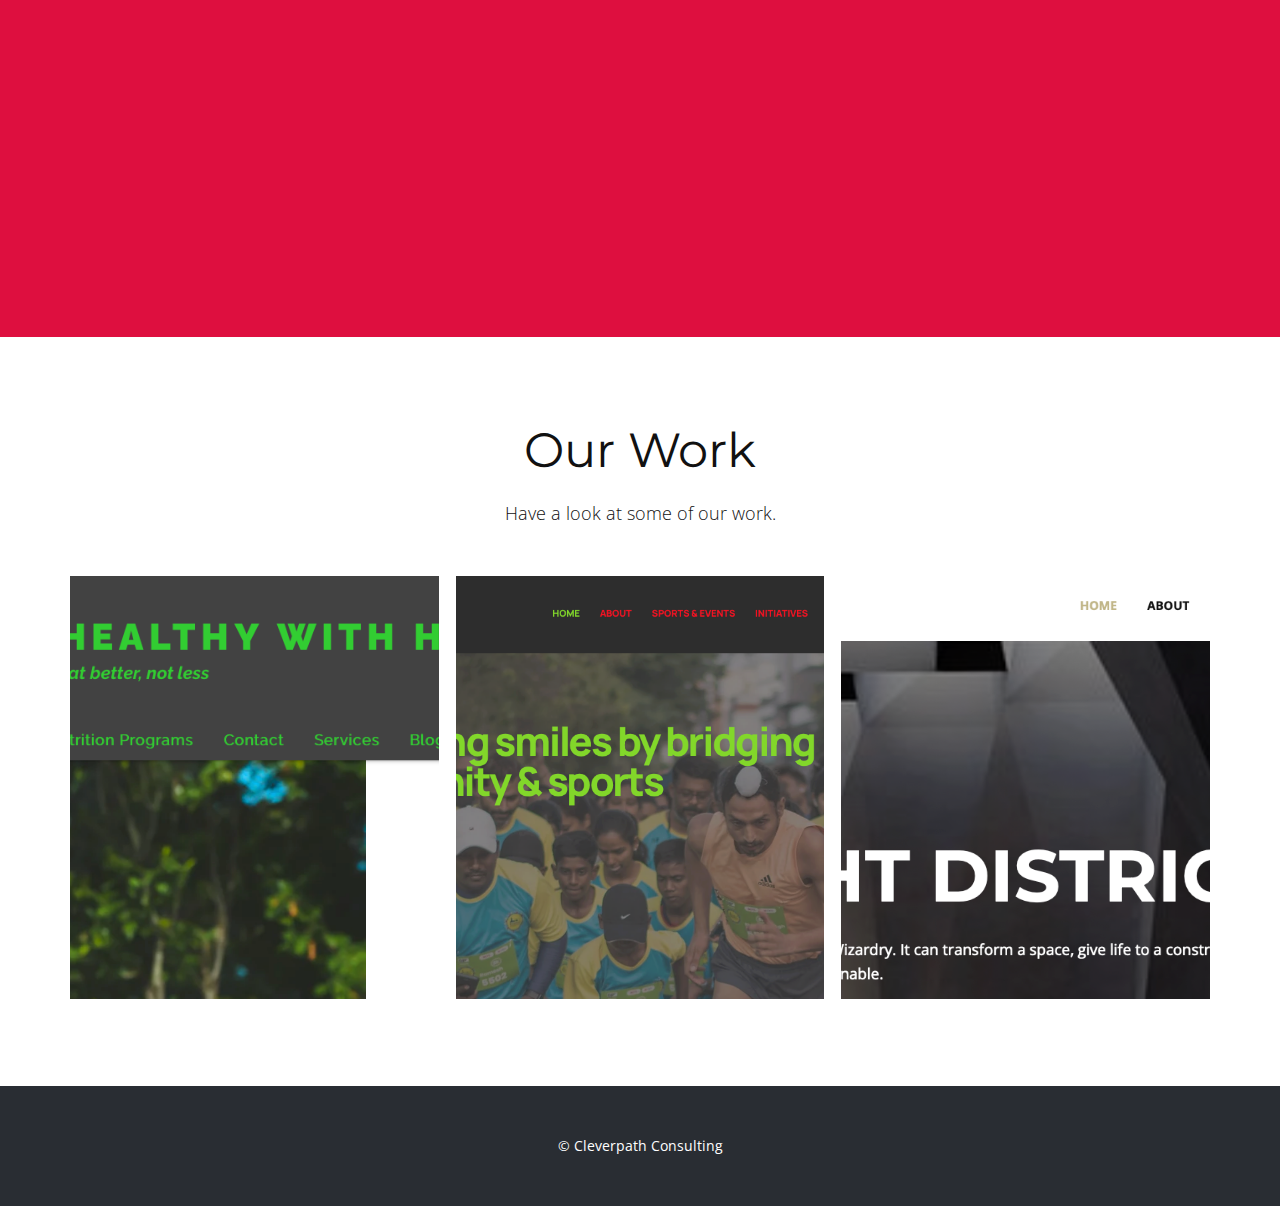
==== commit be0cb2c3: "moar fixes" ====
--- a/index.html
+++ b/index.html
@@ -202,7 +202,7 @@
       </div>
     </section>
     <section class="u-align-center-lg u-align-center-md u-align-center-sm u-align-center-xs u-clearfix u-custom-color-1 u-section-7" id="sec-e8a4">
-      <div class="u-clearfix u-sheet u-valign-middle-xs u-sheet-1">
+      <div class="u-clearfix u-sheet u-sheet-1">
         <div class="u-palette-1-dark-3 u-shape u-shape-rectangle u-shape-1"></div>
         <img class="u-image u-image-1" src="images/32d2b54034cf4fdc3c56e89852233345738f070104f66acbb29cd577edb9e104ea0f7f97e475771142e6d000864ab467d91a21bb2a8bf9c51000ef_1280.png" data-image-width="1280" data-image-height="960" data-animation-name="customAnimationIn" data-animation-duration="1250">
         <div class="u-opacity u-opacity-80 u-shape u-shape-svg u-text-grey-5 u-shape-2" data-animation-name="customAnimationIn" data-animation-duration="1500" data-animation-direction="" data-animation-delay="250">
@@ -226,7 +226,7 @@
       </div>
     </section>
     <section class="u-clearfix u-custom-color-4 u-section-8" id="carousel_888a">
-      <div class="u-clearfix u-sheet u-sheet-1">
+      <div class="u-clearfix u-sheet u-valign-middle-xs u-sheet-1">
         <div alt="" class="u-align-left u-image u-image-circle u-image-1" data-image-width="1280" data-image-height="1280" data-animation-name="customAnimationIn" data-animation-duration="1000"></div>
         <div alt="" class="u-align-left u-image u-image-circle u-image-2" data-image-width="1280" data-image-height="853" data-animation-name="customAnimationIn" data-animation-duration="1500" data-animation-delay="500"></div>
         <div class="u-align-left u-container-style u-custom-color-3 u-expanded-width-xs u-group u-radius-15 u-shape-round u-group-1" data-animation-name="customAnimationIn" data-animation-duration="1500" data-animation-delay="250">
@@ -300,7 +300,7 @@
     
     
     <footer class="u-align-center u-clearfix u-footer u-palette-5-dark-3 u-footer" id="sec-6a02"><div class="u-clearfix u-sheet u-sheet-1">
-        <p class="u-small-text u-text u-text-variant u-text-1">© Clearpath Consulting<br>
+        <p class="u-small-text u-text u-text-variant u-text-1">© Cleverpath Consulting<br>
         </p>
       </div></footer>
   
--- a/nicepage.css
+++ b/nicepage.css
@@ -42170,17 +42170,17 @@
 }
 @media (max-width: 767px) {
   .u-header .u-menu-1 {
-    margin-left: 300px;
-  }
-
-  .u-header .u-image-1 {
-    left: -52px;
+    margin: 60px auto 60px 0;
   }
 }
 @media (max-width: 575px) {
   .u-header .u-menu-1 {
     margin-right: 308px;
     margin-left: auto;
+  }
+
+  .u-header .u-image-1 {
+    left: -52px;
   }
 }
  .u-footer {
--- a/Home.css
+++ b/Home.css
@@ -1038,6 +1038,10 @@
 }
 
 @media (max-width: 1199px) {
+  .u-section-6 .u-sheet-1 {
+    min-height: 851px;
+  }
+
   .u-section-6 .u-group-1 {
     height: auto;
   }
@@ -1078,6 +1082,10 @@
 }
 
 @media (max-width: 575px) {
+  .u-section-6 .u-sheet-1 {
+    min-height: 934px;
+  }
+
   .u-section-6 .u-shape-1 {
     width: 340px;
   }
@@ -1204,6 +1212,10 @@
 }
 
 @media (max-width: 1199px) {
+  .u-section-7 .u-sheet-1 {
+    min-height: 1162px;
+  }
+
   .u-section-7 .u-shape-1 {
     width: 598px;
     height: 302px;
@@ -1216,6 +1228,7 @@
   }
 
   .u-section-7 .u-group-1 {
+    margin-bottom: 60px;
     height: auto;
   }
 }
@@ -1248,7 +1261,7 @@
 
 @media (max-width: 767px) {
   .u-section-7 .u-sheet-1 {
-    min-height: 1070px;
+    min-height: 1526px;
   }
 
   .u-section-7 .u-shape-1 {
@@ -1275,7 +1288,7 @@
     width: 540px;
     margin-top: 21px;
     margin-right: 0;
-    margin-bottom: 0;
+    margin-bottom: 21px;
   }
 
   .u-section-7 .u-container-layout-1 {
@@ -1286,13 +1299,13 @@
 
 @media (max-width: 575px) {
   .u-section-7 .u-sheet-1 {
-    min-height: 893px;
+    min-height: 2239px;
   }
 
   .u-section-7 .u-shape-1 {
     height: 291px;
     width: 291px;
-    margin-top: 695px;
+    margin-top: 793px;
   }
 
   .u-section-7 .u-image-1 {
@@ -1310,8 +1323,10 @@
 
   .u-section-7 .u-group-1 {
     width: 273px;
-    min-height: 613px;
+    min-height: 1802px;
     margin-top: 49px;
+    margin-right: auto;
+    margin-bottom: 20px;
   }
 } .u-section-8 {
   background-image: none;
@@ -1390,13 +1405,13 @@
 
 @media (max-width: 1199px) {
   .u-section-8 .u-sheet-1 {
-    min-height: 965px;
+    min-height: 851px;
   }
 
   .u-section-8 .u-image-1 {
     width: 429px;
     height: 429px;
-    margin-top: 194px;
+    margin-top: 80px;
   }
 
   .u-section-8 .u-image-2 {
@@ -1415,7 +1430,11 @@
 
 @media (max-width: 991px) {
   .u-section-8 .u-sheet-1 {
-    min-height: 1283px;
+    min-height: 1141px;
+  }
+
+  .u-section-8 .u-image-1 {
+    margin-top: 52px;
   }
 
   .u-section-8 .u-image-2 {
@@ -1426,15 +1445,15 @@
 
   .u-section-8 .u-group-1 {
     width: 556px;
-    margin-top: -57px;
+    margin-top: -14px;
     margin-right: auto;
-    margin-left: 0;
+    margin-bottom: 40px;
   }
 }
 
 @media (max-width: 767px) {
   .u-section-8 .u-sheet-1 {
-    min-height: 1374px;
+    min-height: 1196px;
   }
 
   .u-section-8 .u-image-2 {
@@ -1444,19 +1463,20 @@
 
   .u-section-8 .u-group-1 {
     width: 458px;
-    margin-top: -50px;
+    margin-top: -49px;
+    margin-bottom: 39px;
   }
 }
 
 @media (max-width: 575px) {
   .u-section-8 .u-sheet-1 {
-    min-height: 1255px;
+    min-height: 1109px;
   }
 
   .u-section-8 .u-image-1 {
     width: 309px;
     height: 309px;
-    margin-top: 193px;
+    margin-top: 40px;
   }
 
   .u-section-8 .u-image-2 {
